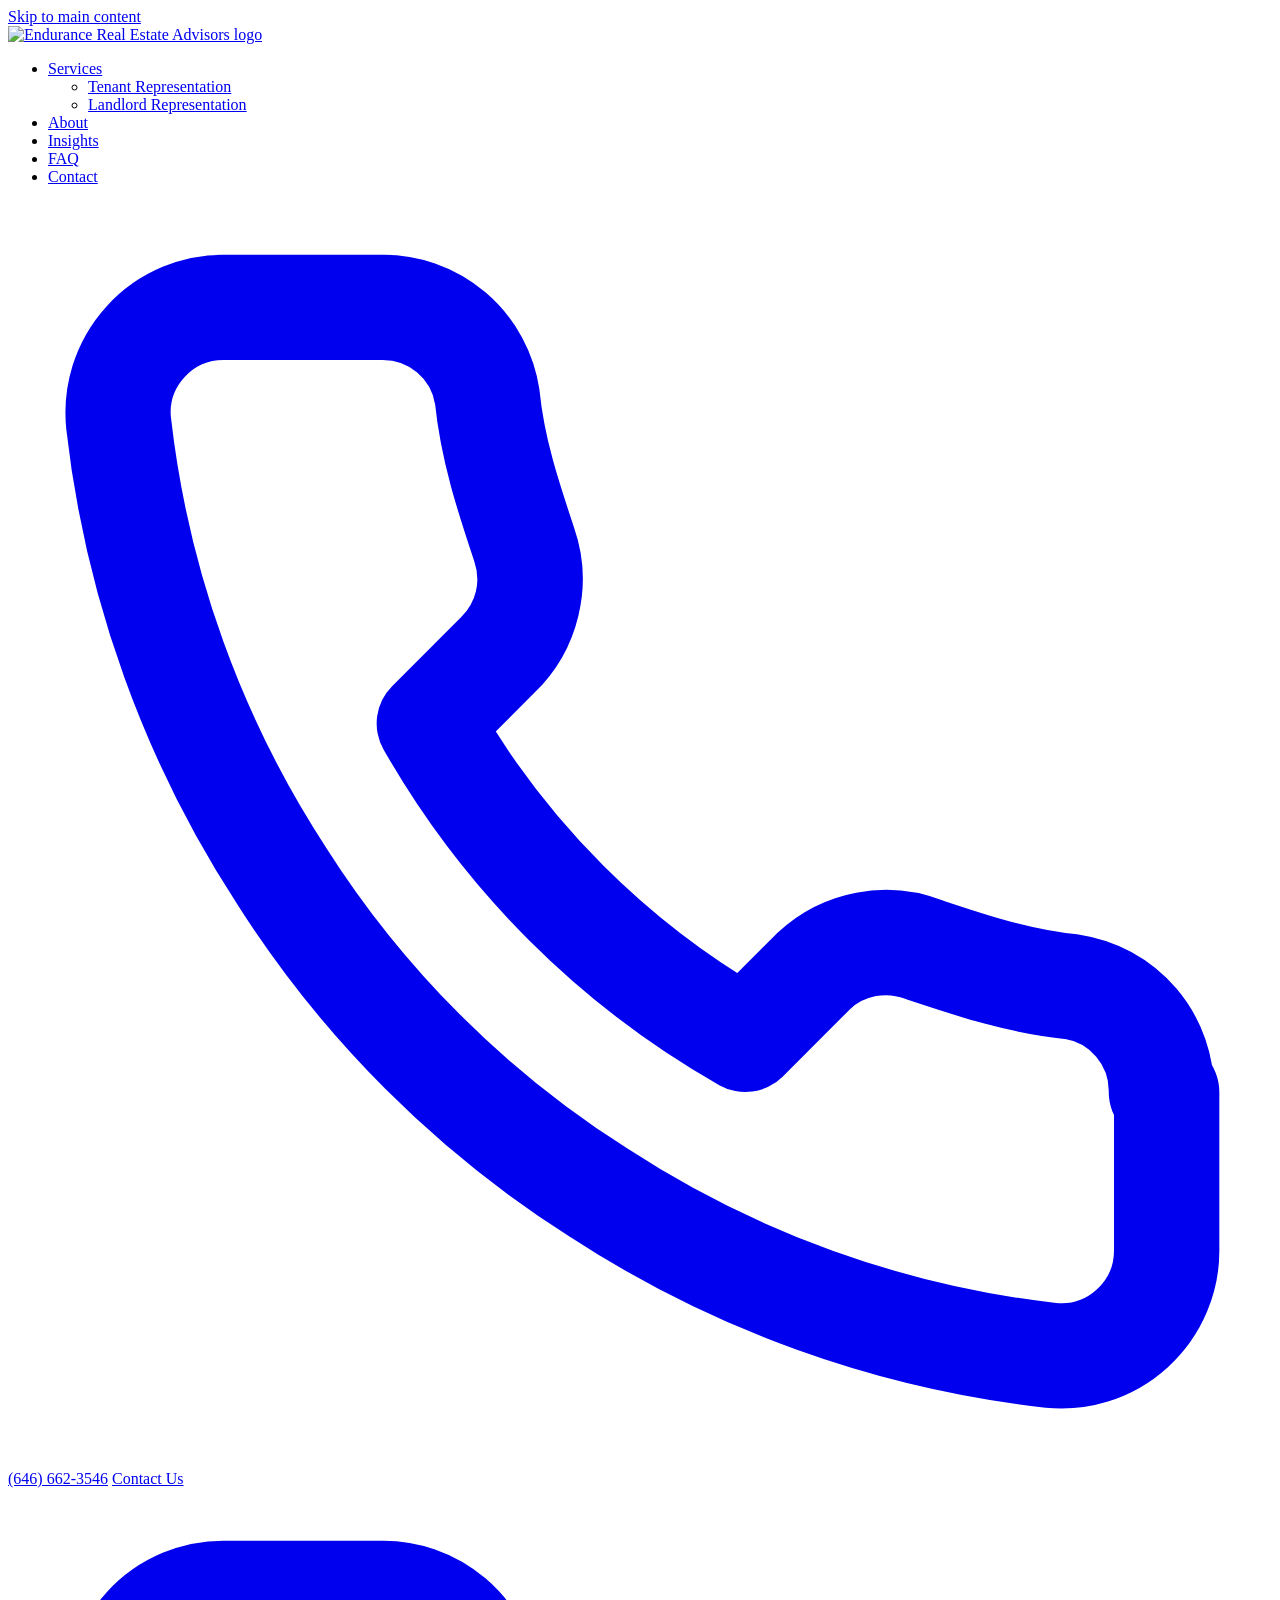
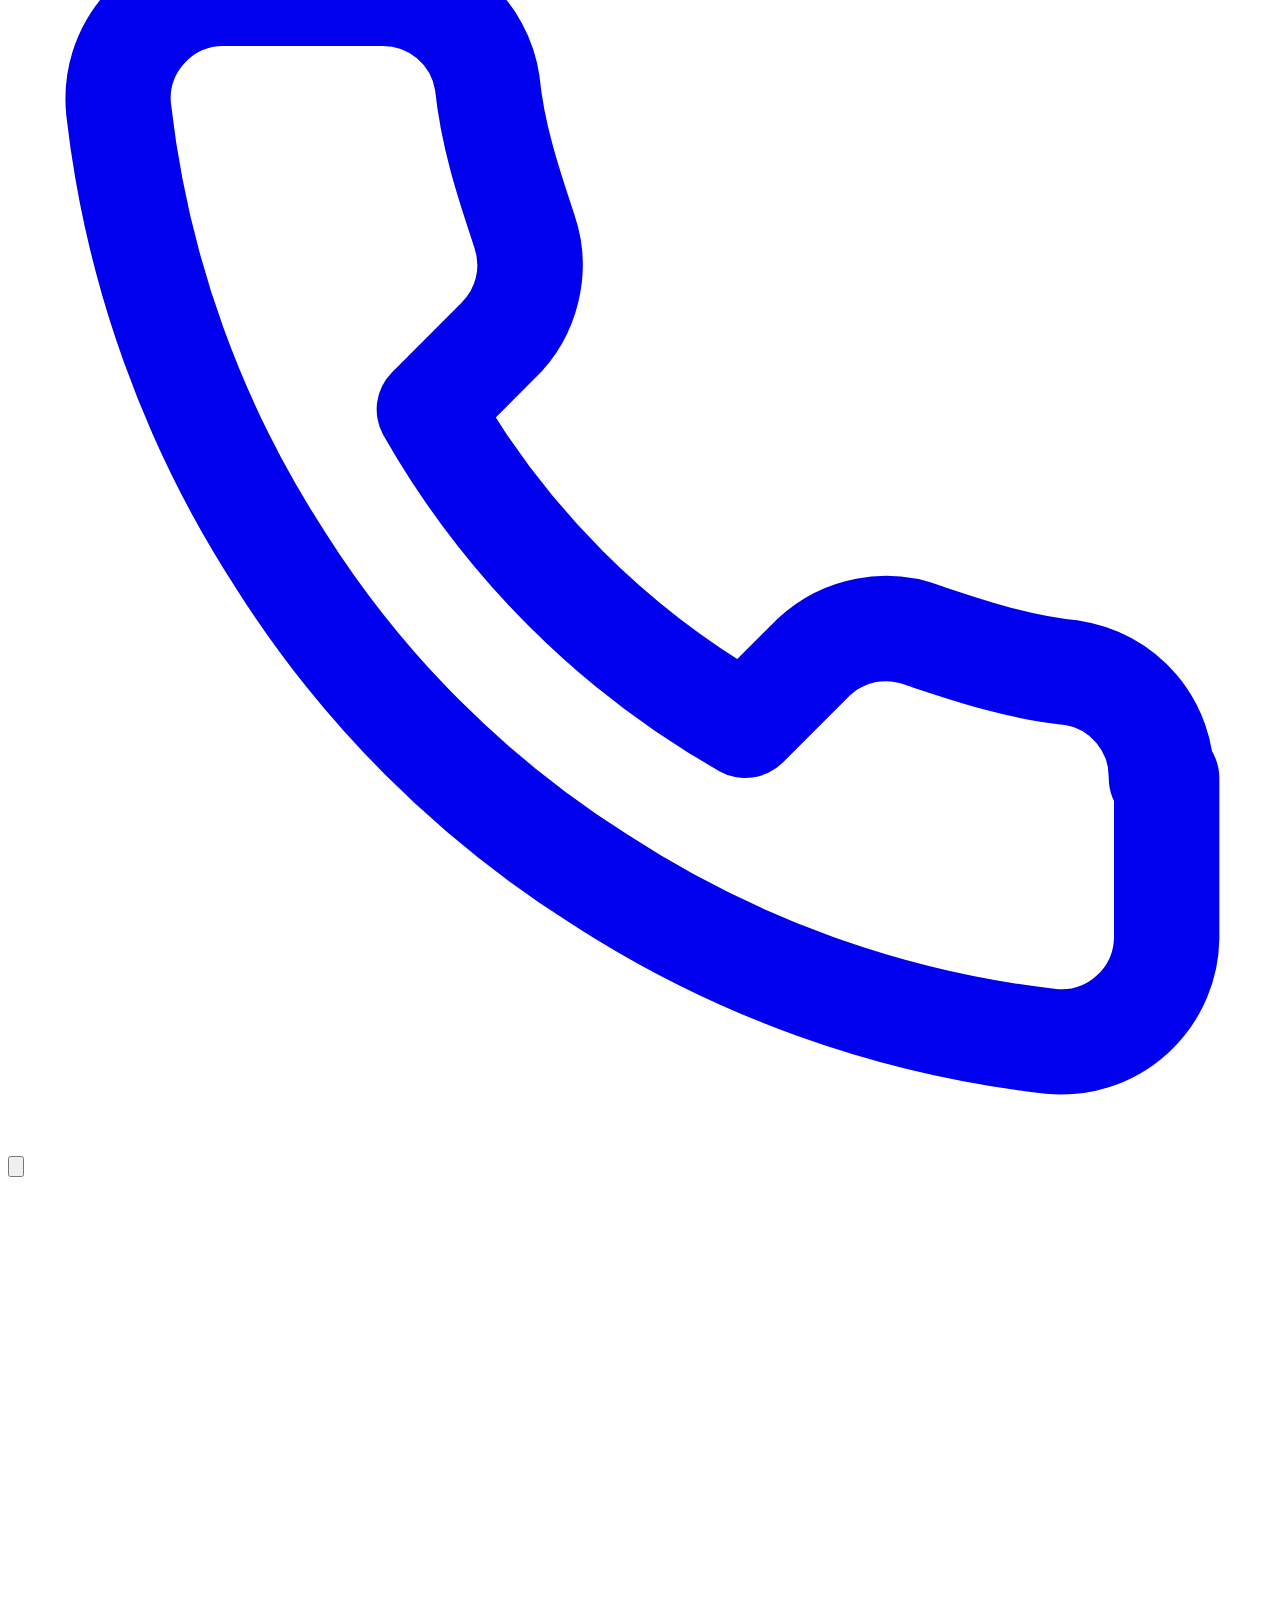
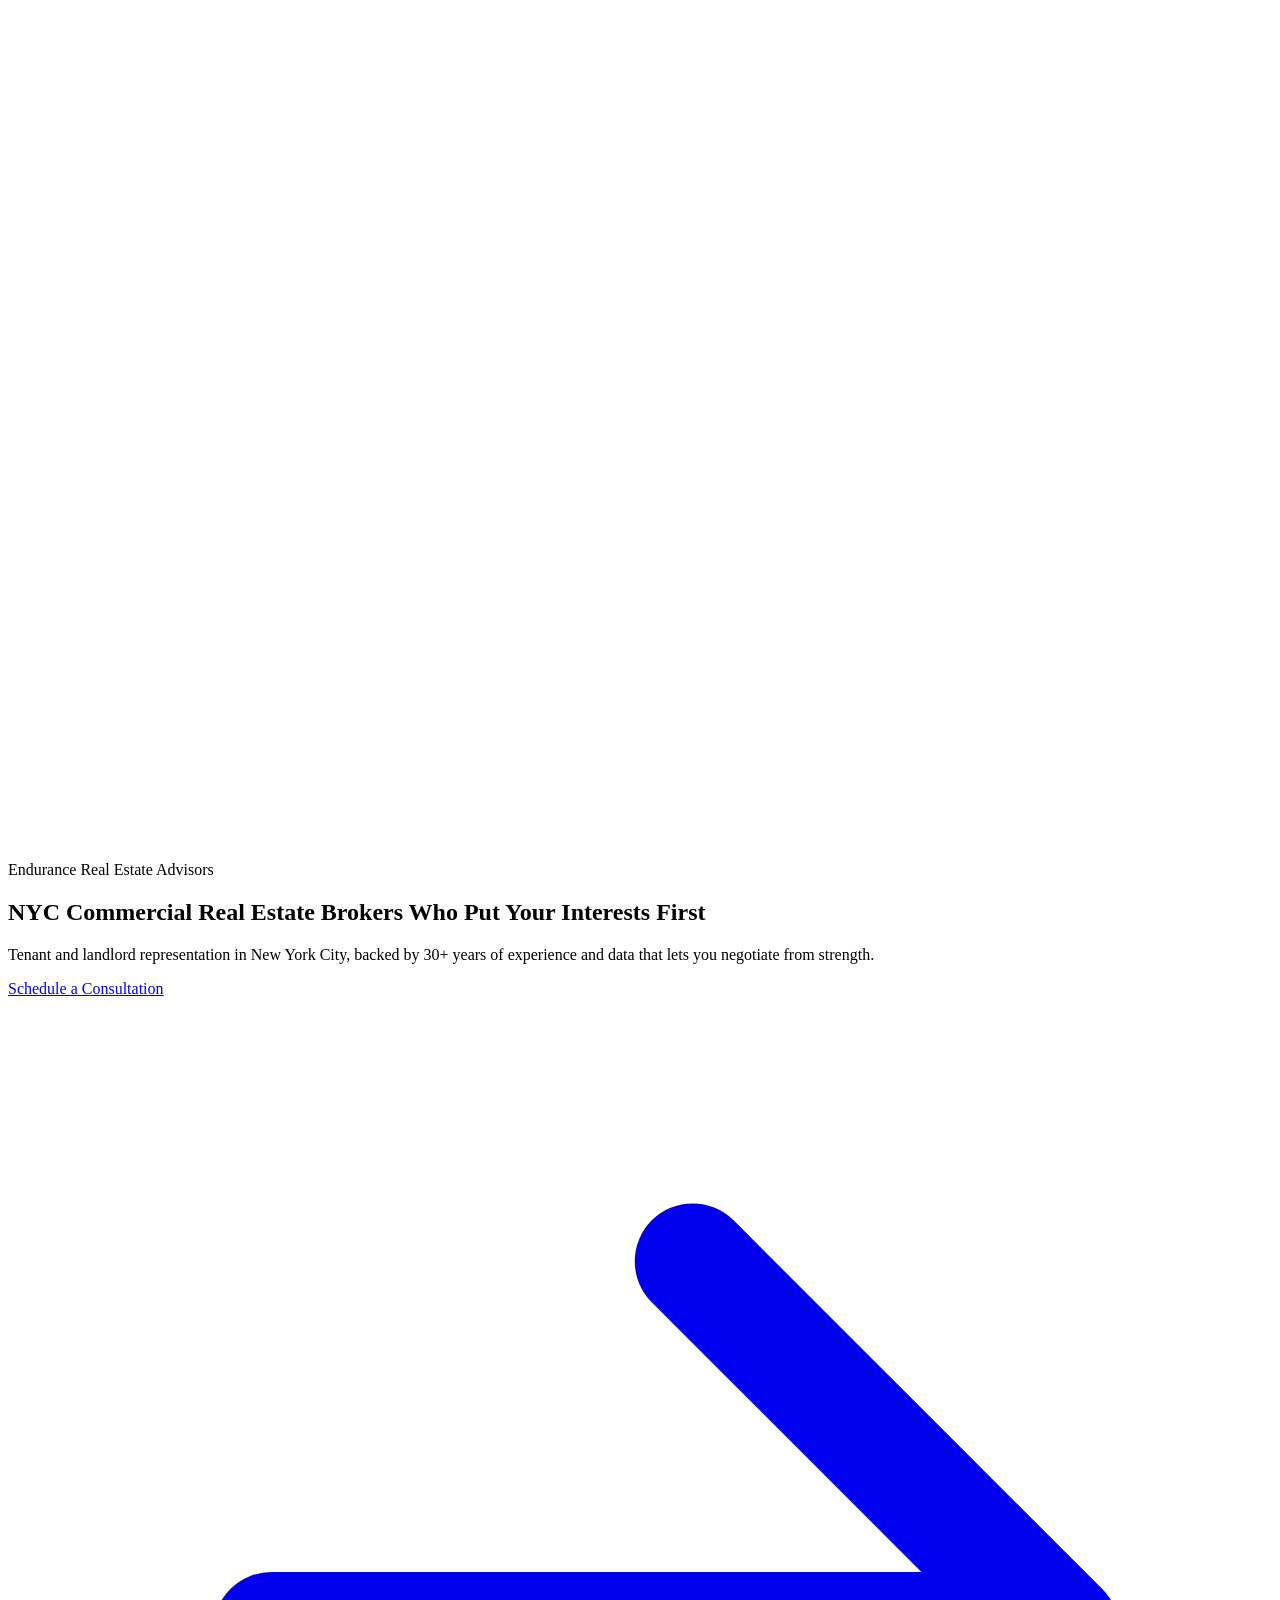
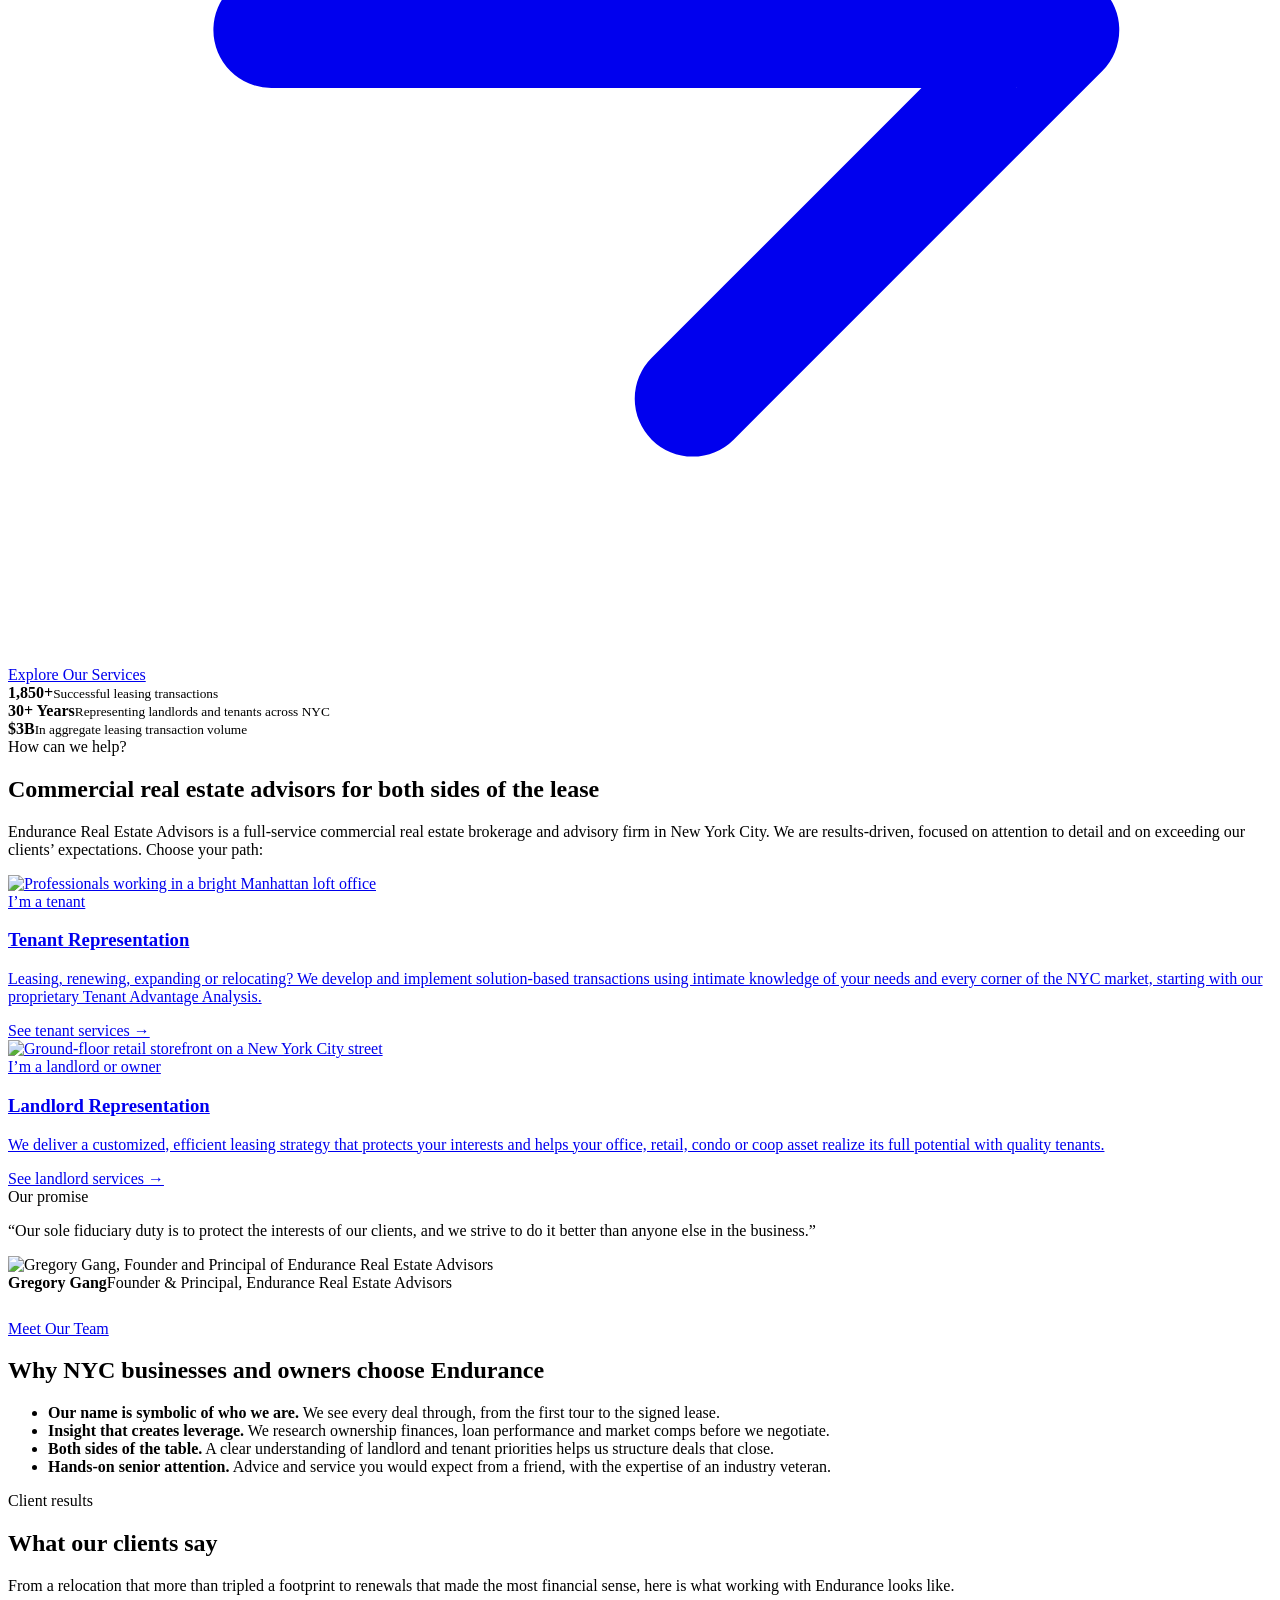
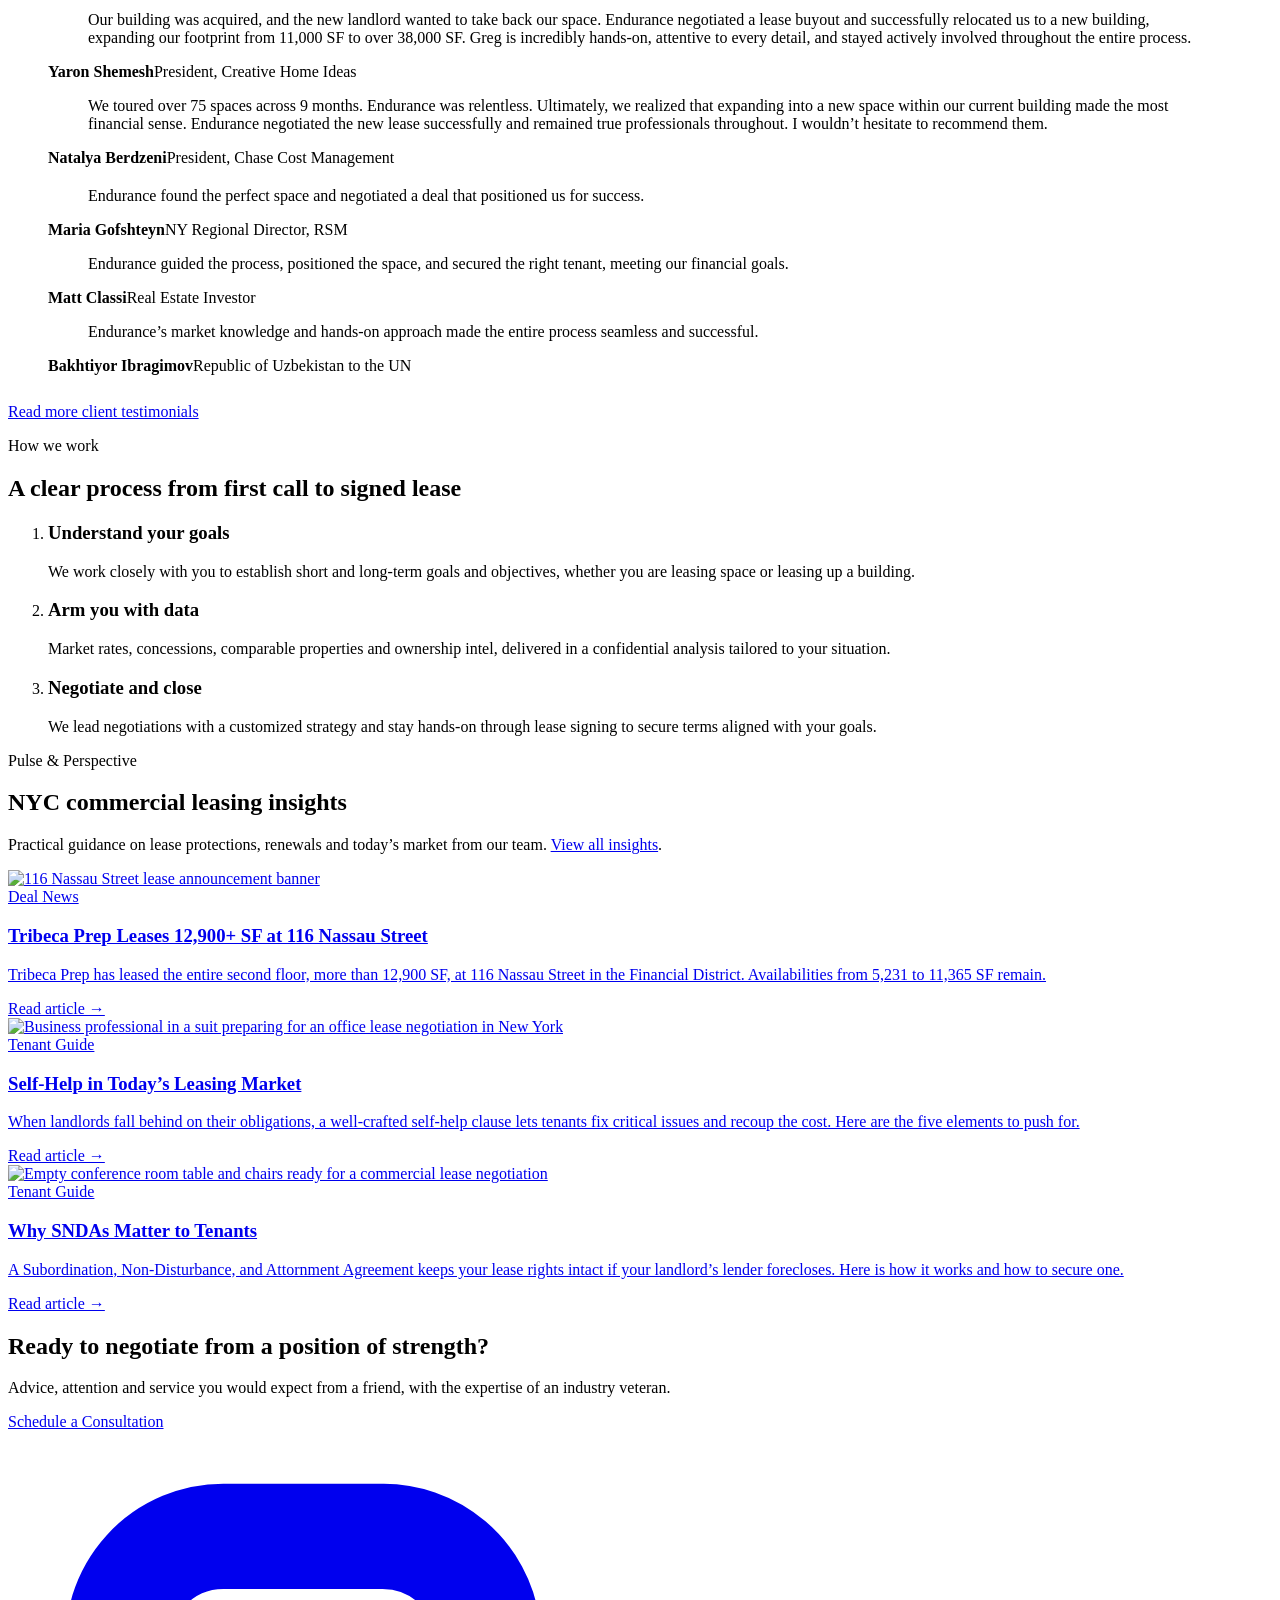
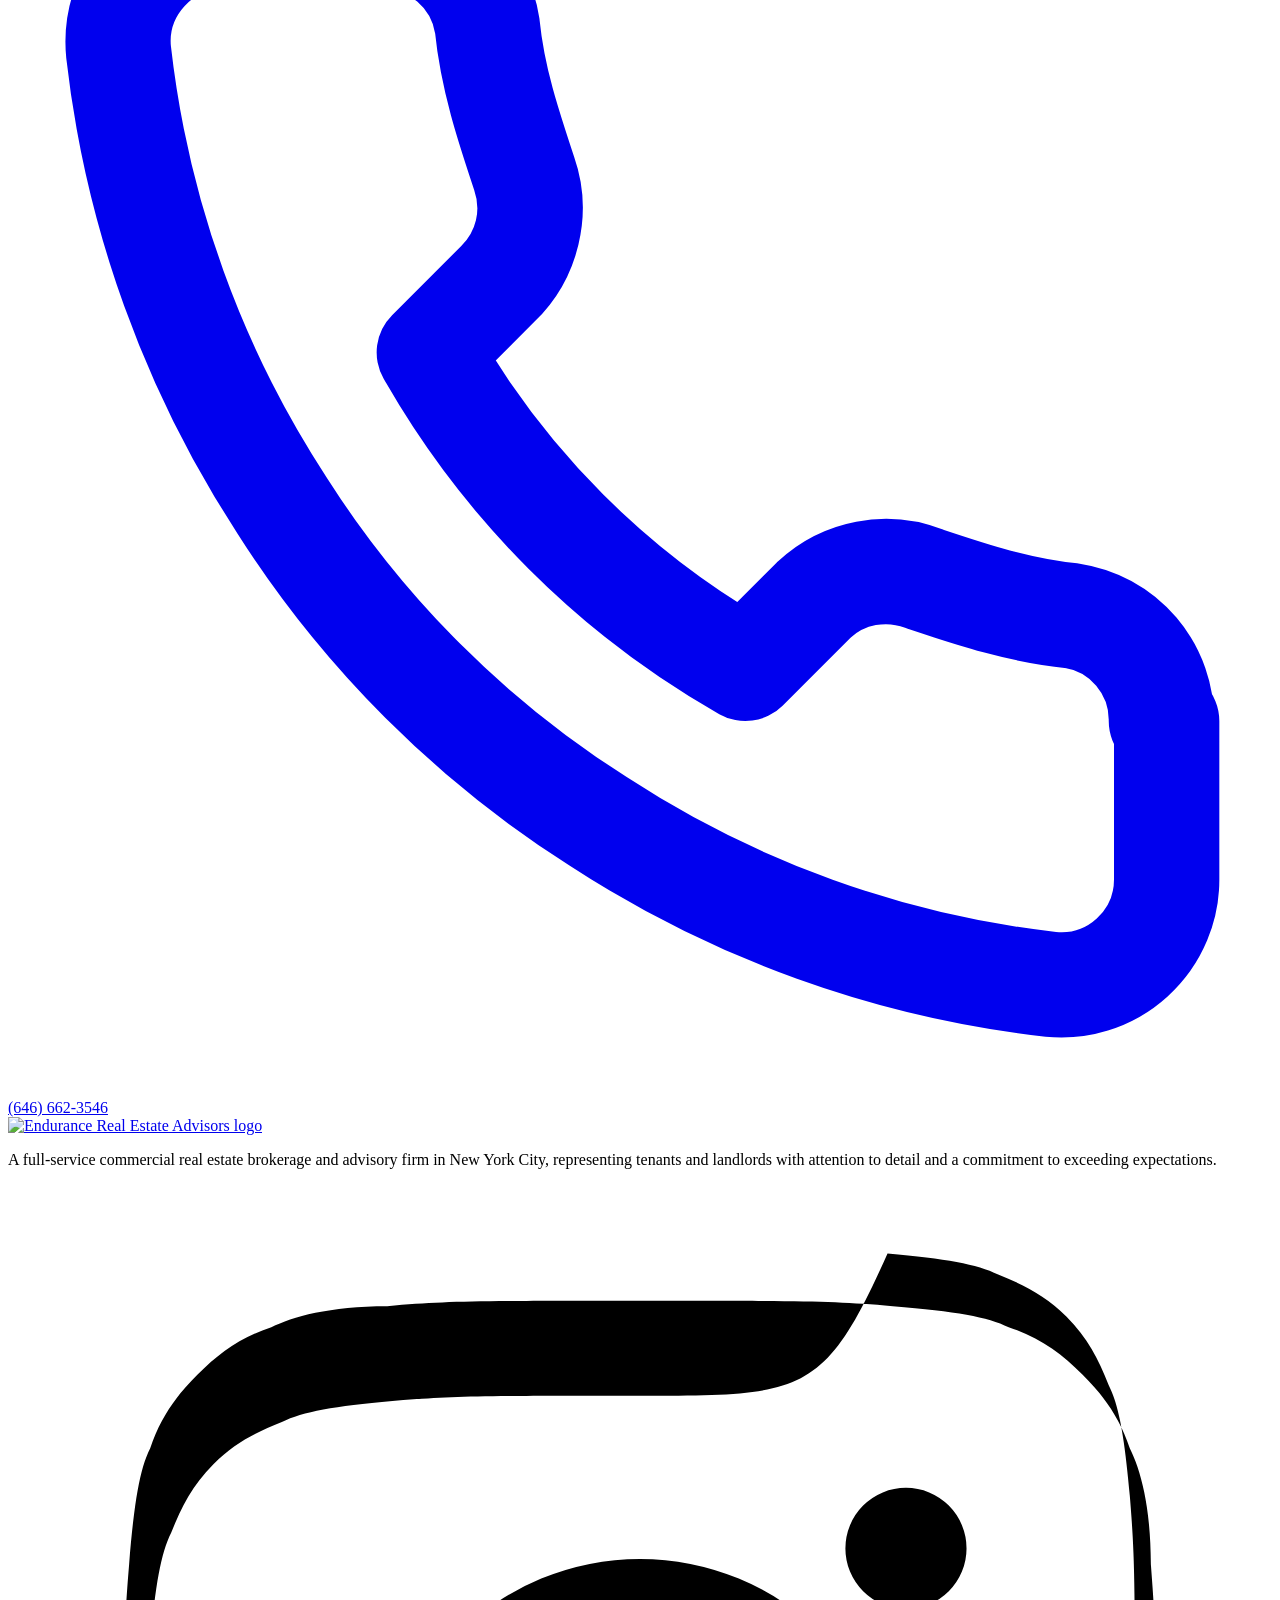
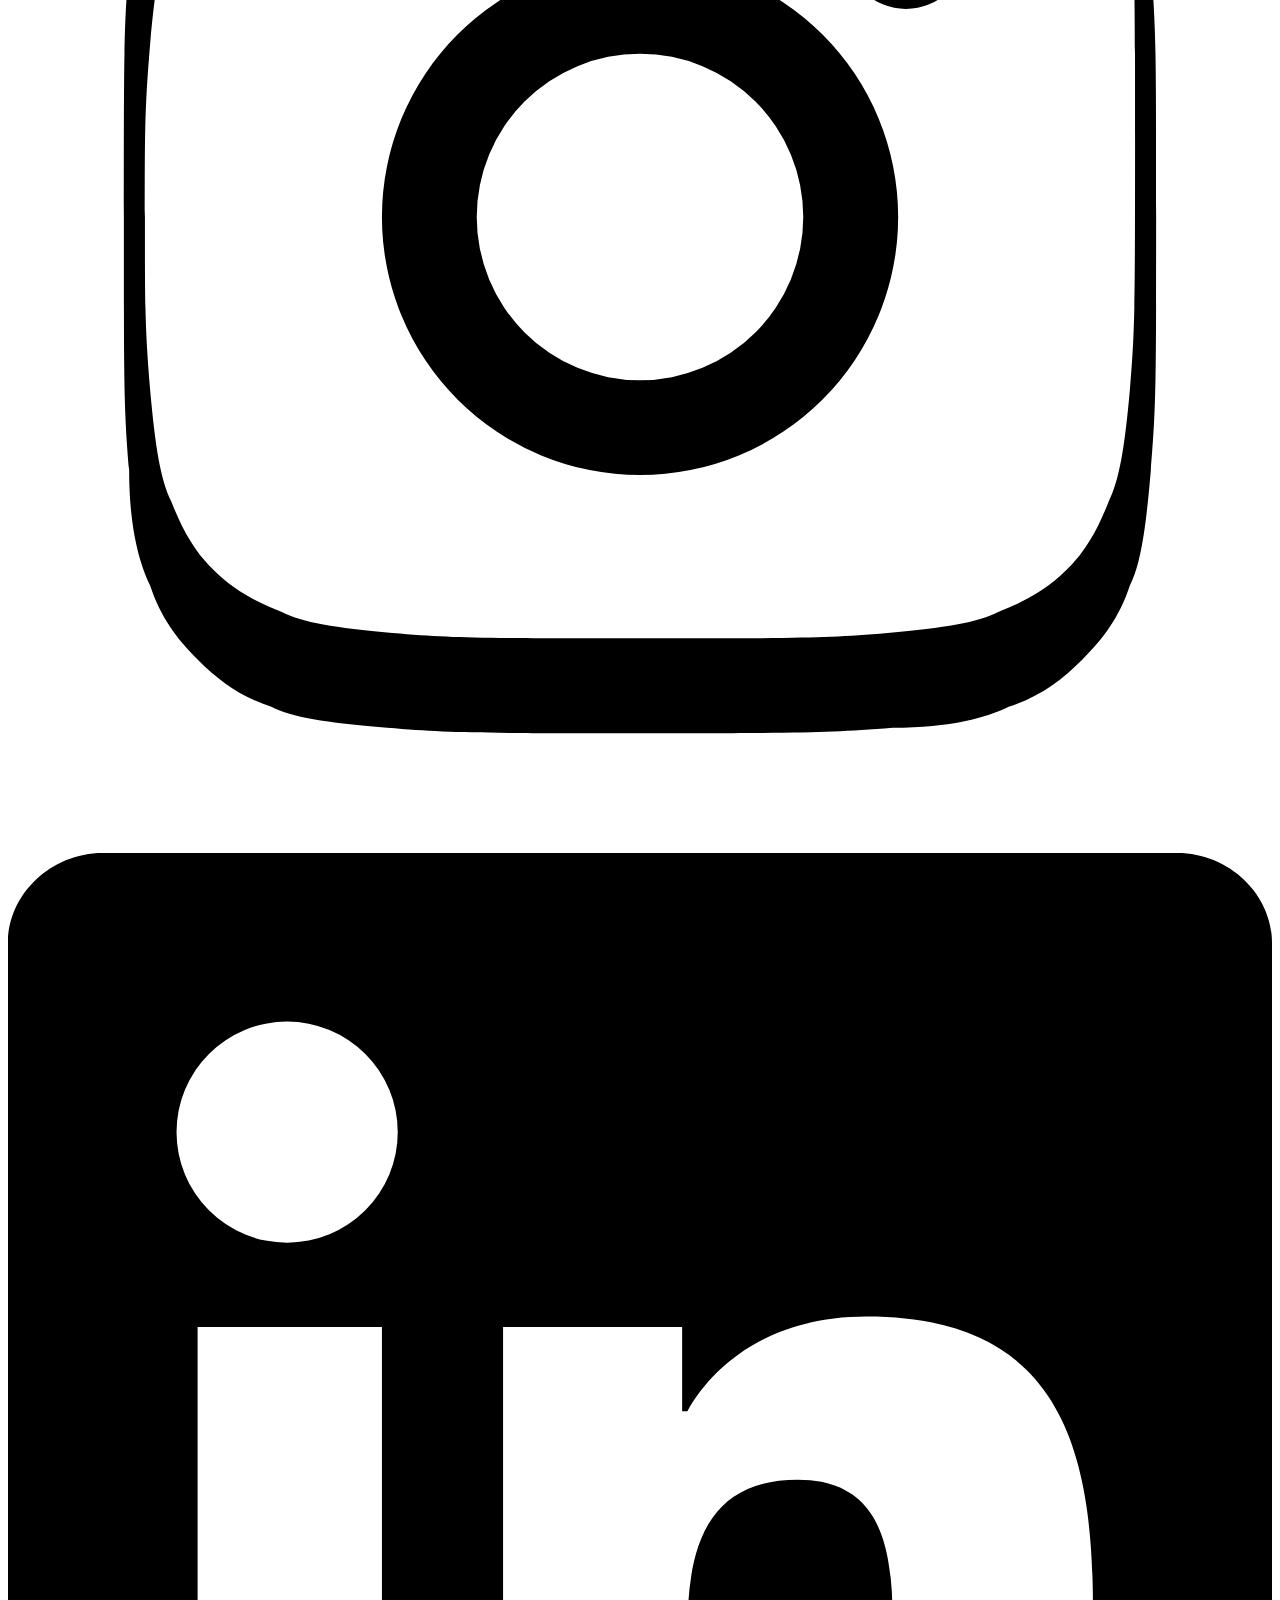
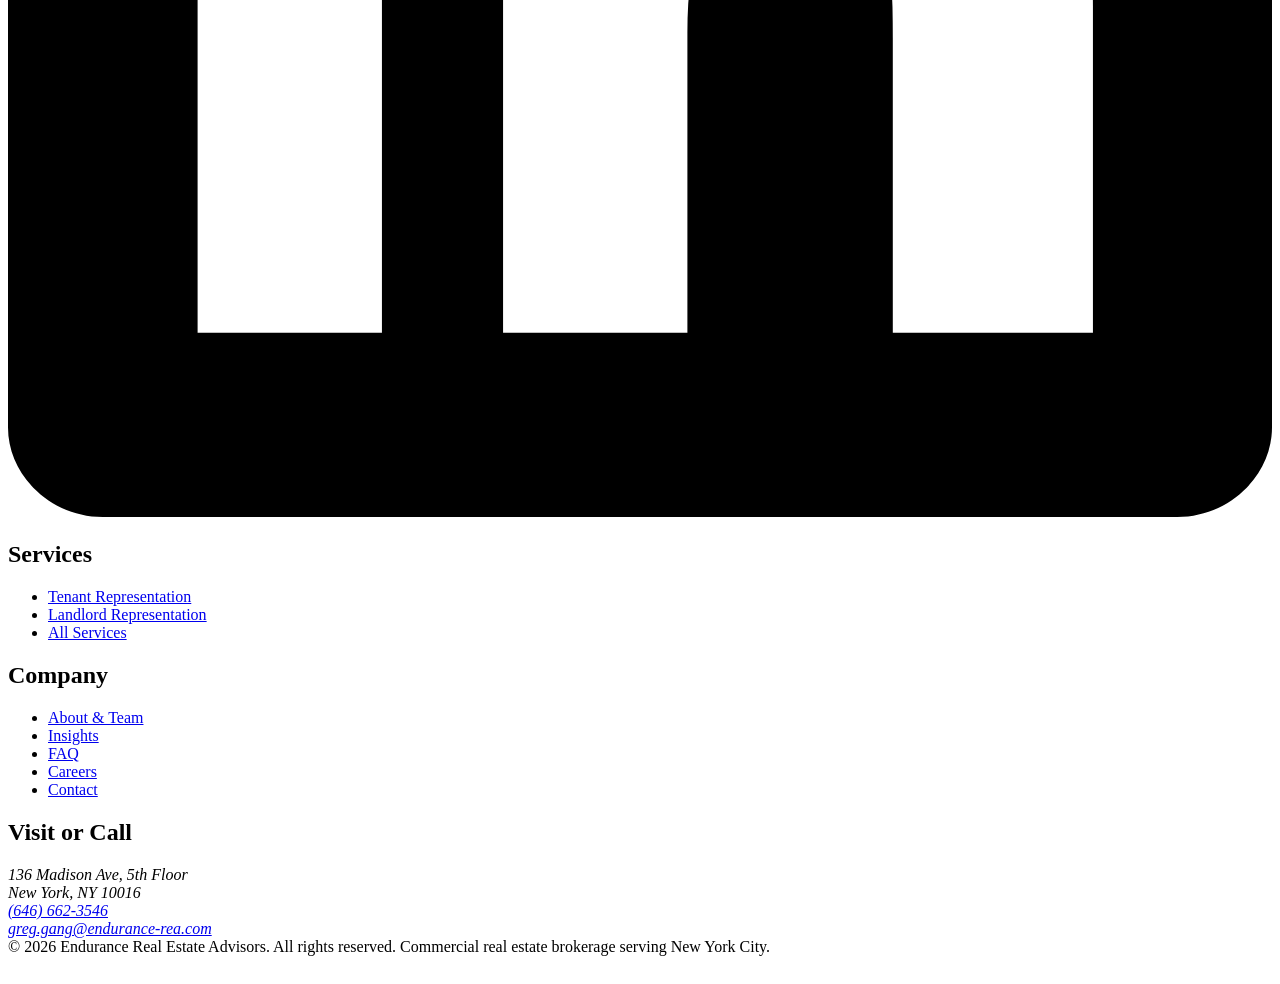
==== site/index.html @ ef90f8a7 "Rebuild endurance-rea.com as a fast static site New conversion-focused structure (Home, Services, Te" ====
<!doctype html>
<html lang="en">
<head>
<meta charset="utf-8">
<meta name="viewport" content="width=device-width, initial-scale=1">
<title>NYC Commercial Real Estate Broker | Endurance REA</title>
<meta name="description" content="Endurance Real Estate Advisors: NYC commercial real estate brokers for tenants and landlords. 1,850+ leases, $3B volume. Schedule a consultation today.">
<meta name="robots" content="index,follow">
<link rel="canonical" href="https://endurance-rea.com/">
<meta name="theme-color" content="#15171a">
<link rel="icon" href="/favicon.svg" type="image/svg+xml">
<link rel="icon" href="/favicon-32.png" sizes="32x32" type="image/png">
<link rel="apple-touch-icon" href="/apple-touch-icon.png">
<link rel="manifest" href="/site.webmanifest">
<meta property="og:type" content="website">
<meta property="og:site_name" content="Endurance Real Estate Advisors">
<meta property="og:title" content="NYC Commercial Real Estate Broker | Endurance REA">
<meta property="og:description" content="Endurance Real Estate Advisors: NYC commercial real estate brokers for tenants and landlords. 1,850+ leases, $3B volume. Schedule a consultation today.">
<meta property="og:url" content="https://endurance-rea.com/">
<meta property="og:image" content="https://endurance-rea.com/images/og-endurance-real-estate-advisors-nyc.jpg">
<meta property="og:locale" content="en_US">
<meta name="twitter:card" content="summary_large_image">
<meta name="twitter:title" content="NYC Commercial Real Estate Broker | Endurance REA">
<meta name="twitter:description" content="Endurance Real Estate Advisors: NYC commercial real estate brokers for tenants and landlords. 1,850+ leases, $3B volume. Schedule a consultation today.">
<meta name="twitter:image" content="https://endurance-rea.com/images/og-endurance-real-estate-advisors-nyc.jpg">
<link rel="stylesheet" href="/css/style.css?v=1">
<script type="application/ld+json">{"@context":"https://schema.org","@type":"RealEstateAgent","@id":"https://endurance-rea.com/#business","name":"Endurance Real Estate Advisors","url":"https://endurance-rea.com/","description":"Full-service commercial real estate brokerage and advisory firm in New York City providing tenant representation and landlord representation for office and retail space.","telephone":"+16466623546","email":"greg.gang@endurance-rea.com","image":"https://endurance-rea.com/images/og-endurance-real-estate-advisors-nyc.jpg","logo":"https://endurance-rea.com/apple-touch-icon.png","address":{"@type":"PostalAddress","streetAddress":"136 Madison Ave, 5th Floor","addressLocality":"New York","addressRegion":"NY","postalCode":"10016","addressCountry":"US"},"areaServed":[{"@type":"City","name":"New York City"},{"@type":"Place","name":"Manhattan, New York"}],"sameAs":["https://www.instagram.com/endurance_rea/","https://www.linkedin.com/company/1560494/"],"founder":{"@type":"Person","name":"Gregory Gang","jobTitle":"Founder & Principal"},"knowsAbout":["Tenant representation","Landlord representation","Commercial office leasing","Retail leasing","Lease negotiation","SNDA agreements","Lease renewals"],"hasOfferCatalog":{"@type":"OfferCatalog","name":"Commercial real estate services","itemListElement":[{"@type":"Offer","itemOffered":{"@type":"Service","name":"Tenant Representation","url":"https://endurance-rea.com/services/tenant-representation/"}},{"@type":"Offer","itemOffered":{"@type":"Service","name":"Landlord Representation","url":"https://endurance-rea.com/services/landlord-representation/"}}]}}</script>
<script type="application/ld+json">{"@context":"https://schema.org","@type":"WebSite","@id":"https://endurance-rea.com/#website","name":"Endurance Real Estate Advisors","url":"https://endurance-rea.com/","publisher":{"@id":"https://endurance-rea.com/#business"}}</script>
</head>
<body>
<a class="skip" href="#main">Skip to main content</a>
<header class="site-header">
  <div class="wrap hdr">
    <a class="logo" href="/" aria-label="Endurance Real Estate Advisors home"><img src="/images/brand/endurance-real-estate-advisors-logo.svg" width="200" height="37" alt="Endurance Real Estate Advisors logo"></a>
    <nav class="nav" id="site-nav" aria-label="Main"><ul><li class="has-sub"><a href="/services/">Services</a><ul class="sub"><li><a href="/services/tenant-representation/">Tenant Representation</a></li><li><a href="/services/landlord-representation/">Landlord Representation</a></li></ul></li><li><a href="/about/">About</a></li><li><a href="/insights/">Insights</a></li><li><a href="/faq/">FAQ</a></li><li class="nav-contact-m"><a href="/contact/">Contact</a></li></ul></nav>
    <a class="hdr-phone" href="tel:+16466623546"><svg viewBox="0 0 24 24" fill="none" stroke="currentColor" stroke-width="2" stroke-linecap="round" stroke-linejoin="round" aria-hidden="true"><path d="M22 16.9v3a2 2 0 0 1-2.2 2 19.8 19.8 0 0 1-8.6-3.1 19.5 19.5 0 0 1-6-6A19.8 19.8 0 0 1 2.1 4.2 2 2 0 0 1 4.1 2h3a2 2 0 0 1 2 1.7c.1 1 .4 1.9.7 2.8a2 2 0 0 1-.5 2.1L8 9.9a16 16 0 0 0 6 6l1.3-1.3a2 2 0 0 1 2.1-.4c.9.3 1.8.6 2.8.7a2 2 0 0 1 1.7 2z"/></svg>(646) 662-3546</a>
    <a class="btn btn-primary hdr-cta" href="/contact/">Contact Us</a>
    <a class="hdr-call" href="tel:+16466623546" aria-label="Call (646) 662-3546"><svg viewBox="0 0 24 24" fill="none" stroke="currentColor" stroke-width="2" stroke-linecap="round" stroke-linejoin="round" aria-hidden="true"><path d="M22 16.9v3a2 2 0 0 1-2.2 2 19.8 19.8 0 0 1-8.6-3.1 19.5 19.5 0 0 1-6-6A19.8 19.8 0 0 1 2.1 4.2 2 2 0 0 1 4.1 2h3a2 2 0 0 1 2 1.7c.1 1 .4 1.9.7 2.8a2 2 0 0 1-.5 2.1L8 9.9a16 16 0 0 0 6 6l1.3-1.3a2 2 0 0 1 2.1-.4c.9.3 1.8.6 2.8.7a2 2 0 0 1 1.7 2z"/></svg></a>
    <button class="menu-btn" type="button" aria-controls="site-nav" aria-expanded="false" aria-label="Open menu"><svg viewBox="0 0 24 24" fill="none" stroke="currentColor" stroke-width="2" stroke-linecap="round" aria-hidden="true"><path d="M3 6h18M3 12h18M3 18h18"/></svg></button>
  </div>
</header>
<main id="main">
<section class="hero">
  <div class="hero-img"><img src="/images/manhattan-skyline-brooklyn-bridge-nyc-1280.webp" srcset="/images/manhattan-skyline-brooklyn-bridge-nyc-640.webp 640w, /images/manhattan-skyline-brooklyn-bridge-nyc-1280.webp 1280w, /images/manhattan-skyline-brooklyn-bridge-nyc-1920.webp 1920w" sizes="100vw" width="1920" height="1280" alt="Manhattan skyline and the Brooklyn Bridge at night, New York City" fetchpriority="high" decoding="async"></div>
  <div class="wrap">
    <span class="eyebrow">Endurance Real Estate Advisors</span>
    <h1>NYC Commercial Real Estate Brokers Who Put Your Interests First</h1>
    <p class="sub">Tenant and landlord representation in New York City, backed by 30+ years of experience and data that lets you negotiate from strength.</p>
    
    <div class="hero-actions"><a class="btn btn-primary" href="/contact/">Schedule a Consultation <svg viewBox="0 0 24 24" fill="none" stroke="currentColor" stroke-width="2.2" stroke-linecap="round" stroke-linejoin="round" aria-hidden="true"><path d="M5 12h14M13 5l7 7-7 7"/></svg></a><a class="btn btn-ghost" href="/services/">Explore Our Services</a></div>
  </div>
</section><section class="stats" aria-label="Track record">
  <div class="wrap">
    <div class="stat"><b>1,850<span>+</span></b><small>Successful leasing transactions</small></div>
    <div class="stat"><b>30<span>+</span> Years</b><small>Representing landlords and tenants across NYC</small></div>
    <div class="stat"><b>$3B</b><small>In aggregate leasing transaction volume</small></div>
  </div>
</section>
<section class="section">
  <div class="wrap">
    <div class="head">
      <span class="eyebrow">How can we help?</span>
      <h2>Commercial real estate advisors for both sides of the lease</h2>
      <p class="lead">Endurance Real Estate Advisors is a full-service commercial real estate brokerage and advisory firm in New York City. We are results-driven, focused on attention to detail and on exceeding our clients’ expectations. Choose your path:</p>
    </div>
    <div class="grid-2">
      <a class="path" href="/services/tenant-representation/">
        <img src="/images/nyc-office-space-tenant-representation-1267.webp" srcset="/images/nyc-office-space-tenant-representation-640.webp 640w, /images/nyc-office-space-tenant-representation-1267.webp 1267w" sizes="(min-width: 760px) 50vw, 100vw" width="1267" height="845" alt="Professionals working in a bright Manhattan loft office" loading="lazy" decoding="async">
        <div class="body"><span class="who">I’m a tenant</span><h3>Tenant Representation</h3>
        <p>Leasing, renewing, expanding or relocating? We develop and implement solution-based transactions using intimate knowledge of your needs and every corner of the NYC market, starting with our proprietary Tenant Advantage Analysis.</p>
        <span class="more">See tenant services →</span></div>
      </a>
      <a class="path" href="/services/landlord-representation/">
        <img src="/images/nyc-retail-storefront-landlord-leasing-1280.webp" srcset="/images/nyc-retail-storefront-landlord-leasing-640.webp 640w, /images/nyc-retail-storefront-landlord-leasing-1280.webp 1280w, /images/nyc-retail-storefront-landlord-leasing-1920.webp 1920w" sizes="(min-width: 760px) 50vw, 100vw" width="1920" height="1440" alt="Ground-floor retail storefront on a New York City street" loading="lazy" decoding="async">
        <div class="body"><span class="who">I’m a landlord or owner</span><h3>Landlord Representation</h3>
        <p>We deliver a customized, efficient leasing strategy that protects your interests and helps your office, retail, condo or coop asset realize its full potential with quality tenants.</p>
        <span class="more">See landlord services →</span></div>
      </a>
    </div>
  </div>
</section>

<section class="section section-dark">
  <div class="wrap split">
    <div>
      <span class="eyebrow">Our promise</span>
      <p class="quote-big">“Our sole fiduciary duty is to protect the interests of our clients, and we strive to do it better than anyone else in the business.”</p>
      <div class="quote-by">
        <img src="/images/gregory-gang-founder-endurance-real-estate-advisors-480.webp" srcset="/images/gregory-gang-founder-endurance-real-estate-advisors-480.webp 480w" sizes="72px" width="480" height="600" alt="Gregory Gang, Founder and Principal of Endurance Real Estate Advisors" loading="lazy" decoding="async">
        <div><b>Gregory Gang</b><span>Founder &amp; Principal, Endurance Real Estate Advisors</span></div>
      </div>
      <p style="margin-top:28px"><a class="btn btn-ghost" href="/about/#team">Meet Our Team</a></p>
    </div>
    <div>
      <h2>Why NYC businesses and owners choose Endurance</h2>
      <ul class="checks">
        <li><strong>Our name is symbolic of who we are.</strong> We see every deal through, from the first tour to the signed lease.</li>
        <li><strong>Insight that creates leverage.</strong> We research ownership finances, loan performance and market comps before we negotiate.</li>
        <li><strong>Both sides of the table.</strong> A clear understanding of landlord and tenant priorities helps us structure deals that close.</li>
        <li><strong>Hands-on senior attention.</strong> Advice and service you would expect from a friend, with the expertise of an industry veteran.</li>
      </ul>
    </div>
  </div>
</section>

<section class="section section-mist">
  <div class="wrap">
    <div class="head center">
      <span class="eyebrow">Client results</span>
      <h2>What our clients say</h2>
      <p class="lead center">From a relocation that more than tripled a footprint to renewals that made the most financial sense, here is what working with Endurance looks like.</p>
    </div>
    <div class="tgrid">
      <figure class="tcard feature"><blockquote><p>Our building was acquired, and the new landlord wanted to take back our space. Endurance negotiated a lease buyout and successfully relocated us to a new building, expanding our footprint from 11,000 SF to over 38,000 SF. Greg is incredibly hands-on, attentive to every detail, and stayed actively involved throughout the entire process.</p></blockquote><figcaption><b>Yaron Shemesh</b>President, Creative Home Ideas</figcaption></figure>
      <figure class="tcard feature"><blockquote><p>We toured over 75 spaces across 9 months. Endurance was relentless. Ultimately, we realized that expanding into a new space within our current building made the most financial sense. Endurance negotiated the new lease successfully and remained true professionals throughout. I wouldn’t hesitate to recommend them.</p></blockquote><figcaption><b>Natalya Berdzeni</b>President, Chase Cost Management</figcaption></figure>
    </div>
    <div class="tgrid three" style="margin-top:20px">
      <figure class="tcard"><blockquote><p>Endurance found the perfect space and negotiated a deal that positioned us for success.</p></blockquote><figcaption><b>Maria Gofshteyn</b>NY Regional Director, RSM</figcaption></figure><figure class="tcard"><blockquote><p>Endurance guided the process, positioned the space, and secured the right tenant, meeting our financial goals.</p></blockquote><figcaption><b>Matt Classi</b>Real Estate Investor</figcaption></figure><figure class="tcard"><blockquote><p>Endurance’s market knowledge and hands-on approach made the entire process seamless and successful.</p></blockquote><figcaption><b>Bakhtiyor Ibragimov</b>Republic of Uzbekistan to the UN</figcaption></figure>
    </div>
    <p class="center" style="margin-top:28px"><a href="/about/#testimonials">Read more client testimonials</a></p>
  </div>
</section>

<section class="section">
  <div class="wrap">
    <div class="head">
      <span class="eyebrow">How we work</span>
      <h2>A clear process from first call to signed lease</h2>
    </div>
    <ol class="steps">
      <li><h3>Understand your goals</h3><p>We work closely with you to establish short and long-term goals and objectives, whether you are leasing space or leasing up a building.</p></li>
      <li><h3>Arm you with data</h3><p>Market rates, concessions, comparable properties and ownership intel, delivered in a confidential analysis tailored to your situation.</p></li>
      <li><h3>Negotiate and close</h3><p>We lead negotiations with a customized strategy and stay hands-on through lease signing to secure terms aligned with your goals.</p></li>
    </ol>
  </div>
</section>

<section class="section section-mist">
  <div class="wrap">
    <div class="head">
      <span class="eyebrow">Pulse &amp; Perspective</span>
      <h2>NYC commercial leasing insights</h2>
      <p class="lead">Practical guidance on lease protections, renewals and today’s market from our team. <a href="/insights/">View all insights</a>.</p>
    </div>
    <div class="posts three">
      <a class="post" href="/insights/tribeca-prep-leases-116-nassau-street/">
  <img src="/images/tribeca-prep-lease-116-nassau-street-financial-district-1280.webp" srcset="/images/tribeca-prep-lease-116-nassau-street-financial-district-640.webp 640w, /images/tribeca-prep-lease-116-nassau-street-financial-district-1280.webp 1280w, /images/tribeca-prep-lease-116-nassau-street-financial-district-1920.webp 1920w" sizes="(min-width: 1080px) 360px, (min-width: 760px) 50vw, 100vw" width="1920" height="282" alt="116 Nassau Street lease announcement banner" loading="lazy" decoding="async" class="contain">
  <div class="body"><span class="tag">Deal News</span><h3>Tribeca Prep Leases 12,900+ SF at 116 Nassau Street</h3><p>Tribeca Prep has leased the entire second floor, more than 12,900 SF, at 116 Nassau Street in the Financial District. Availabilities from 5,231 to 11,365 SF remain.</p><span class="more">Read article →</span></div>
</a><a class="post" href="/insights/self-help-clause-commercial-lease-nyc/">
  <img src="/images/nyc-commercial-tenant-self-help-clause-1280.webp" srcset="/images/nyc-commercial-tenant-self-help-clause-640.webp 640w, /images/nyc-commercial-tenant-self-help-clause-1280.webp 1280w, /images/nyc-commercial-tenant-self-help-clause-1920.webp 1920w" sizes="(min-width: 1080px) 360px, (min-width: 760px) 50vw, 100vw" width="1920" height="1280" alt="Business professional in a suit preparing for an office lease negotiation in New York" loading="lazy" decoding="async">
  <div class="body"><span class="tag">Tenant Guide</span><h3>Self-Help in Today’s Leasing Market</h3><p>When landlords fall behind on their obligations, a well-crafted self-help clause lets tenants fix critical issues and recoup the cost. Here are the five elements to push for.</p><span class="more">Read article →</span></div>
</a><a class="post" href="/insights/why-sndas-matter-to-tenants/">
  <img src="/images/conference-room-lease-negotiation-nyc-1280.webp" srcset="/images/conference-room-lease-negotiation-nyc-640.webp 640w, /images/conference-room-lease-negotiation-nyc-1280.webp 1280w, /images/conference-room-lease-negotiation-nyc-1920.webp 1920w" sizes="(min-width: 1080px) 360px, (min-width: 760px) 50vw, 100vw" width="1920" height="1080" alt="Empty conference room table and chairs ready for a commercial lease negotiation" loading="lazy" decoding="async">
  <div class="body"><span class="tag">Tenant Guide</span><h3>Why SNDAs Matter to Tenants</h3><p>A Subordination, Non-Disturbance, and Attornment Agreement keeps your lease rights intact if your landlord’s lender forecloses. Here is how it works and how to secure one.</p><span class="more">Read article →</span></div>
</a>
    </div>
  </div>
</section>
<section class="cta-band" aria-label="Contact Endurance Real Estate Advisors">
  <div class="wrap">
    <div><h2>Ready to negotiate from a position of strength?</h2><p>Advice, attention and service you would expect from a friend, with the expertise of an industry veteran.</p></div>
    <div class="btns">
      <a class="btn btn-white" href="/contact/">Schedule a Consultation</a>
      <a class="btn btn-ghost" href="tel:+16466623546"><svg viewBox="0 0 24 24" fill="none" stroke="currentColor" stroke-width="2" stroke-linecap="round" stroke-linejoin="round" aria-hidden="true"><path d="M22 16.9v3a2 2 0 0 1-2.2 2 19.8 19.8 0 0 1-8.6-3.1 19.5 19.5 0 0 1-6-6A19.8 19.8 0 0 1 2.1 4.2 2 2 0 0 1 4.1 2h3a2 2 0 0 1 2 1.7c.1 1 .4 1.9.7 2.8a2 2 0 0 1-.5 2.1L8 9.9a16 16 0 0 0 6 6l1.3-1.3a2 2 0 0 1 2.1-.4c.9.3 1.8.6 2.8.7a2 2 0 0 1 1.7 2z"/></svg> (646) 662-3546</a>
    </div>
  </div>
</section>
</main>
<footer class="site-footer">
  <div class="wrap">
    <div class="fgrid">
      <div>
        <a href="/" aria-label="Endurance Real Estate Advisors home"><img src="/images/brand/endurance-real-estate-advisors-logo.svg" width="200" height="37" alt="Endurance Real Estate Advisors logo" loading="lazy"></a>
        <p style="margin-top:16px">A full-service commercial real estate brokerage and advisory firm in New York City, representing tenants and landlords with attention to detail and a commitment to exceeding expectations.</p>
        <div class="social">
          <a href="https://www.instagram.com/endurance_rea/" rel="noopener" target="_blank" aria-label="Endurance Real Estate Advisors on Instagram"><svg viewBox="0 0 24 24" aria-hidden="true"><path d="M12 2.2c3.2 0 3.6 0 4.8.1 1.2.1 1.8.2 2.2.4.6.2 1 .5 1.4.9.4.4.7.8.9 1.4.2.4.4 1.1.4 2.2.1 1.3.1 1.6.1 4.8s0 3.6-.1 4.8c-.1 1.2-.2 1.8-.4 2.2-.2.6-.5 1-.9 1.4-.4.4-.8.7-1.4.9-.4.2-1.1.4-2.2.4-1.3.1-1.6.1-4.8.1s-3.6 0-4.8-.1c-1.2-.1-1.8-.2-2.2-.4-.6-.2-1-.5-1.4-.9-.4-.4-.7-.8-.9-1.4-.2-.4-.4-1.1-.4-2.2C2.2 15.6 2.2 15.2 2.2 12s0-3.6.1-4.8c.1-1.2.2-1.8.4-2.2.2-.6.5-1 .9-1.4.4-.4.8-.7 1.4-.9.4-.2 1.1-.4 2.2-.4C8.4 2.2 8.8 2.2 12 2.2zm0 1.8c-3.1 0-3.5 0-4.7.1-1.1.1-1.7.2-2.1.4-.5.2-.9.4-1.3.8-.4.4-.6.8-.8 1.3-.2.4-.3 1-.4 2.1C2.6 9.9 2.6 10.3 2.6 12s0 2.1.1 3.3c.1 1.1.2 1.7.4 2.1.2.5.4.9.8 1.3.4.4.8.6 1.3.8.4.2 1 .3 2.1.4 1.2.1 1.6.1 4.7.1s3.5 0 4.7-.1c1.1-.1 1.7-.2 2.1-.4.5-.2.9-.4 1.3-.8.4-.4.6-.8.8-1.3.2-.4.3-1 .4-2.1.1-1.2.1-1.6.1-4.7s0-3.5-.1-4.7c-.1-1.1-.2-1.7-.4-2.1-.2-.5-.4-.9-.8-1.3-.4-.4-.8-.6-1.3-.8-.4-.2-1-.3-2.1-.4C15.5 4 15.1 4 12 4zm0 3.1a4.9 4.9 0 1 1 0 9.8 4.9 4.9 0 0 1 0-9.8zm0 8a3.1 3.1 0 1 0 0-6.2 3.1 3.1 0 0 0 0 6.2zm6.2-8.2a1.1 1.1 0 1 1-2.3 0 1.1 1.1 0 0 1 2.3 0z"/></svg></a>
          <a href="https://www.linkedin.com/company/1560494/" rel="noopener" target="_blank" aria-label="Endurance Real Estate Advisors on LinkedIn"><svg viewBox="0 0 24 24" aria-hidden="true"><path d="M20.4 20.5h-3.6v-5.6c0-1.3 0-3-1.8-3s-2.1 1.4-2.1 2.9v5.7H9.4V9h3.4v1.6h.1c.5-.9 1.6-1.8 3.4-1.8 3.6 0 4.3 2.4 4.3 5.5v6.2zM5.3 7.4a2.1 2.1 0 1 1 0-4.2 2.1 2.1 0 0 1 0 4.2zM7.1 20.5H3.6V9h3.5v11.5zM22.2 0H1.8C.8 0 0 .8 0 1.7v20.6c0 .9.8 1.7 1.8 1.7h20.4c1 0 1.8-.8 1.8-1.7V1.7C24 .8 23.2 0 22.2 0z"/></svg></a>
        </div>
      </div>
      <div>
        <h2>Services</h2>
        <ul>
          <li><a href="/services/tenant-representation/">Tenant Representation</a></li>
          <li><a href="/services/landlord-representation/">Landlord Representation</a></li>
          <li><a href="/services/">All Services</a></li>
        </ul>
      </div>
      <div>
        <h2>Company</h2>
        <ul>
          <li><a href="/about/">About &amp; Team</a></li>
          <li><a href="/insights/">Insights</a></li>
          <li><a href="/faq/">FAQ</a></li>
          <li><a href="/about/#careers">Careers</a></li>
          <li><a href="/contact/">Contact</a></li>
        </ul>
      </div>
      <div>
        <h2>Visit or Call</h2>
        <address>
          136 Madison Ave, 5th Floor<br>New York, NY 10016<br>
          <a href="tel:+16466623546">(646) 662-3546</a><br>
          <a href="mailto:greg.gang@endurance-rea.com">greg.gang@endurance-rea.com</a>
        </address>
      </div>
    </div>
    <div class="fbottom">
      <span>&copy; 2026 Endurance Real Estate Advisors. All rights reserved.</span>
      <span>Commercial real estate brokerage serving New York City.</span>
    </div>
  </div>
</footer>
<div class="mbar" aria-label="Quick contact">
  <a class="btn btn-ghost" href="tel:+16466623546"><svg viewBox="0 0 24 24" fill="none" stroke="currentColor" stroke-width="2" stroke-linecap="round" stroke-linejoin="round" aria-hidden="true"><path d="M22 16.9v3a2 2 0 0 1-2.2 2 19.8 19.8 0 0 1-8.6-3.1 19.5 19.5 0 0 1-6-6A19.8 19.8 0 0 1 2.1 4.2 2 2 0 0 1 4.1 2h3a2 2 0 0 1 2 1.7c.1 1 .4 1.9.7 2.8a2 2 0 0 1-.5 2.1L8 9.9a16 16 0 0 0 6 6l1.3-1.3a2 2 0 0 1 2.1-.4c.9.3 1.8.6 2.8.7a2 2 0 0 1 1.7 2z"/></svg> Call Now</a>
  <a class="btn btn-primary" href="/contact/">Get in Touch</a>
</div>
<script src="/js/main.js?v=1" defer></script>
</body>
</html>
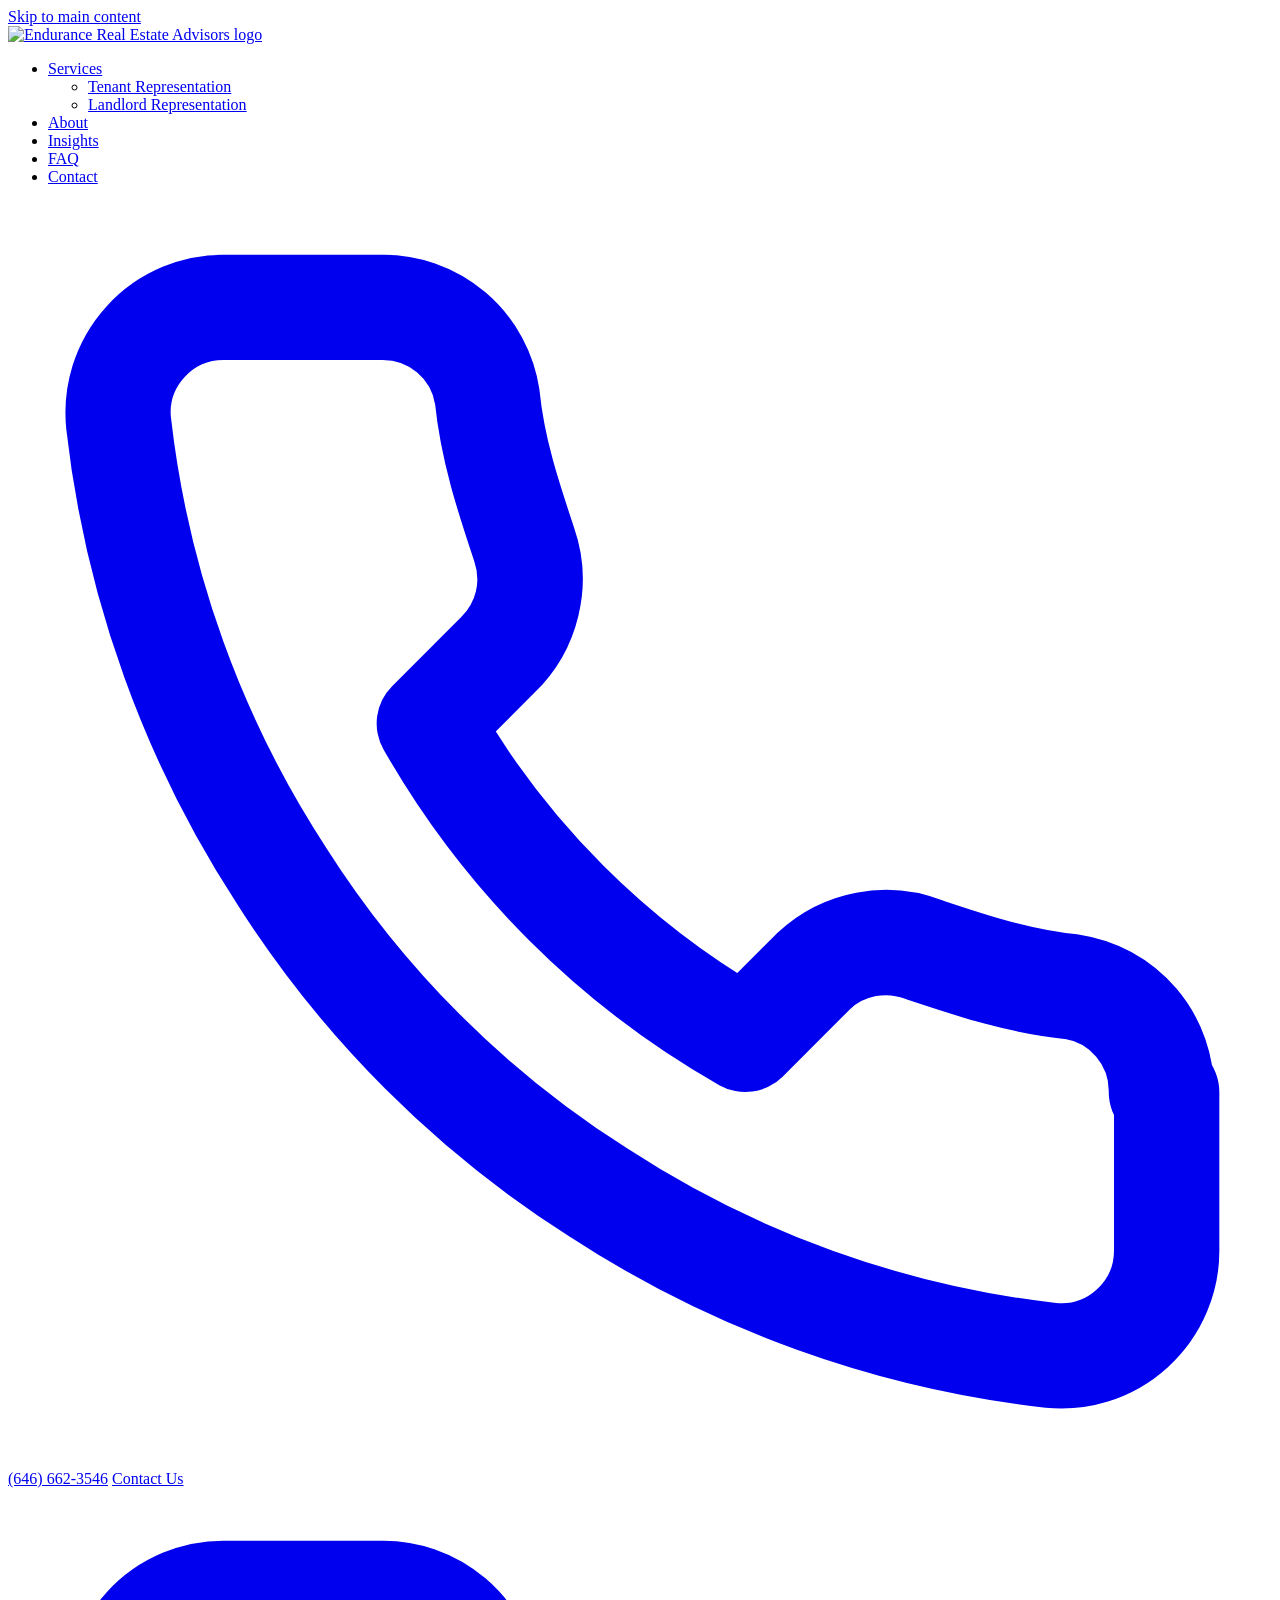
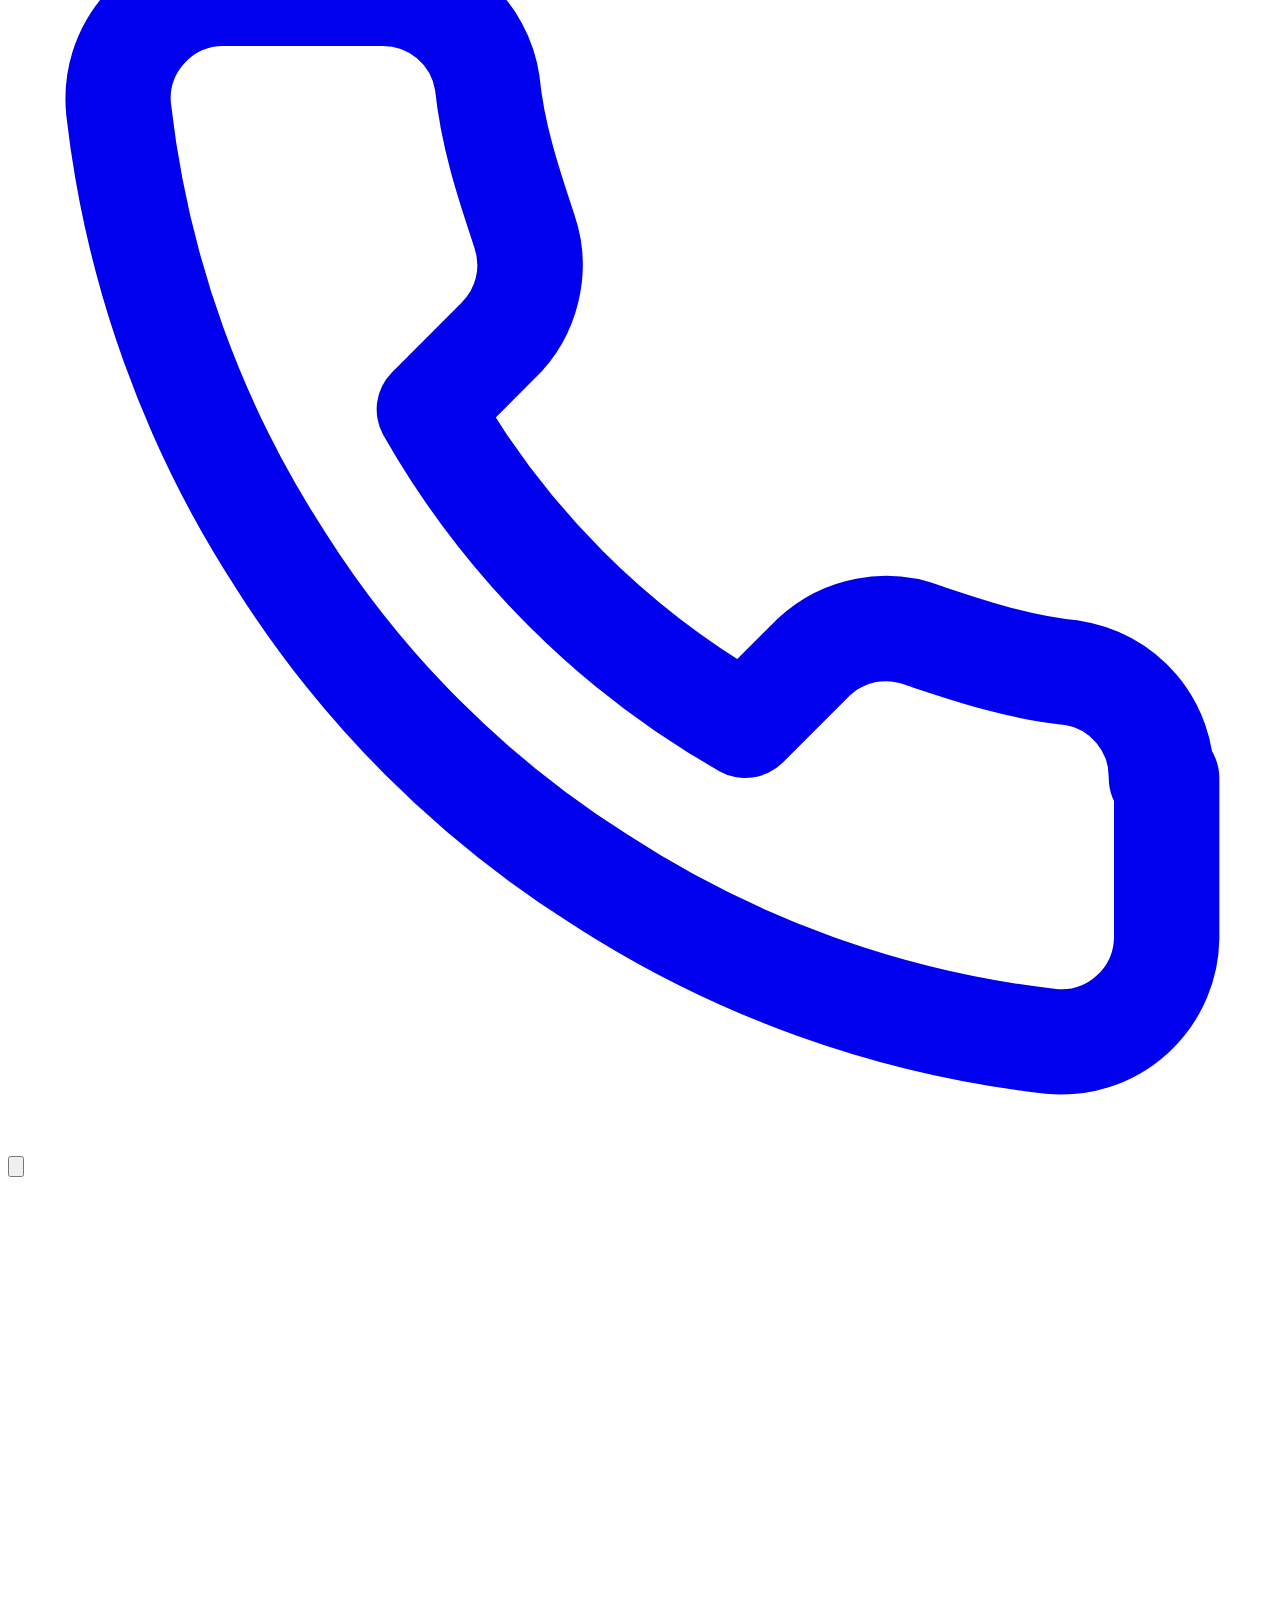
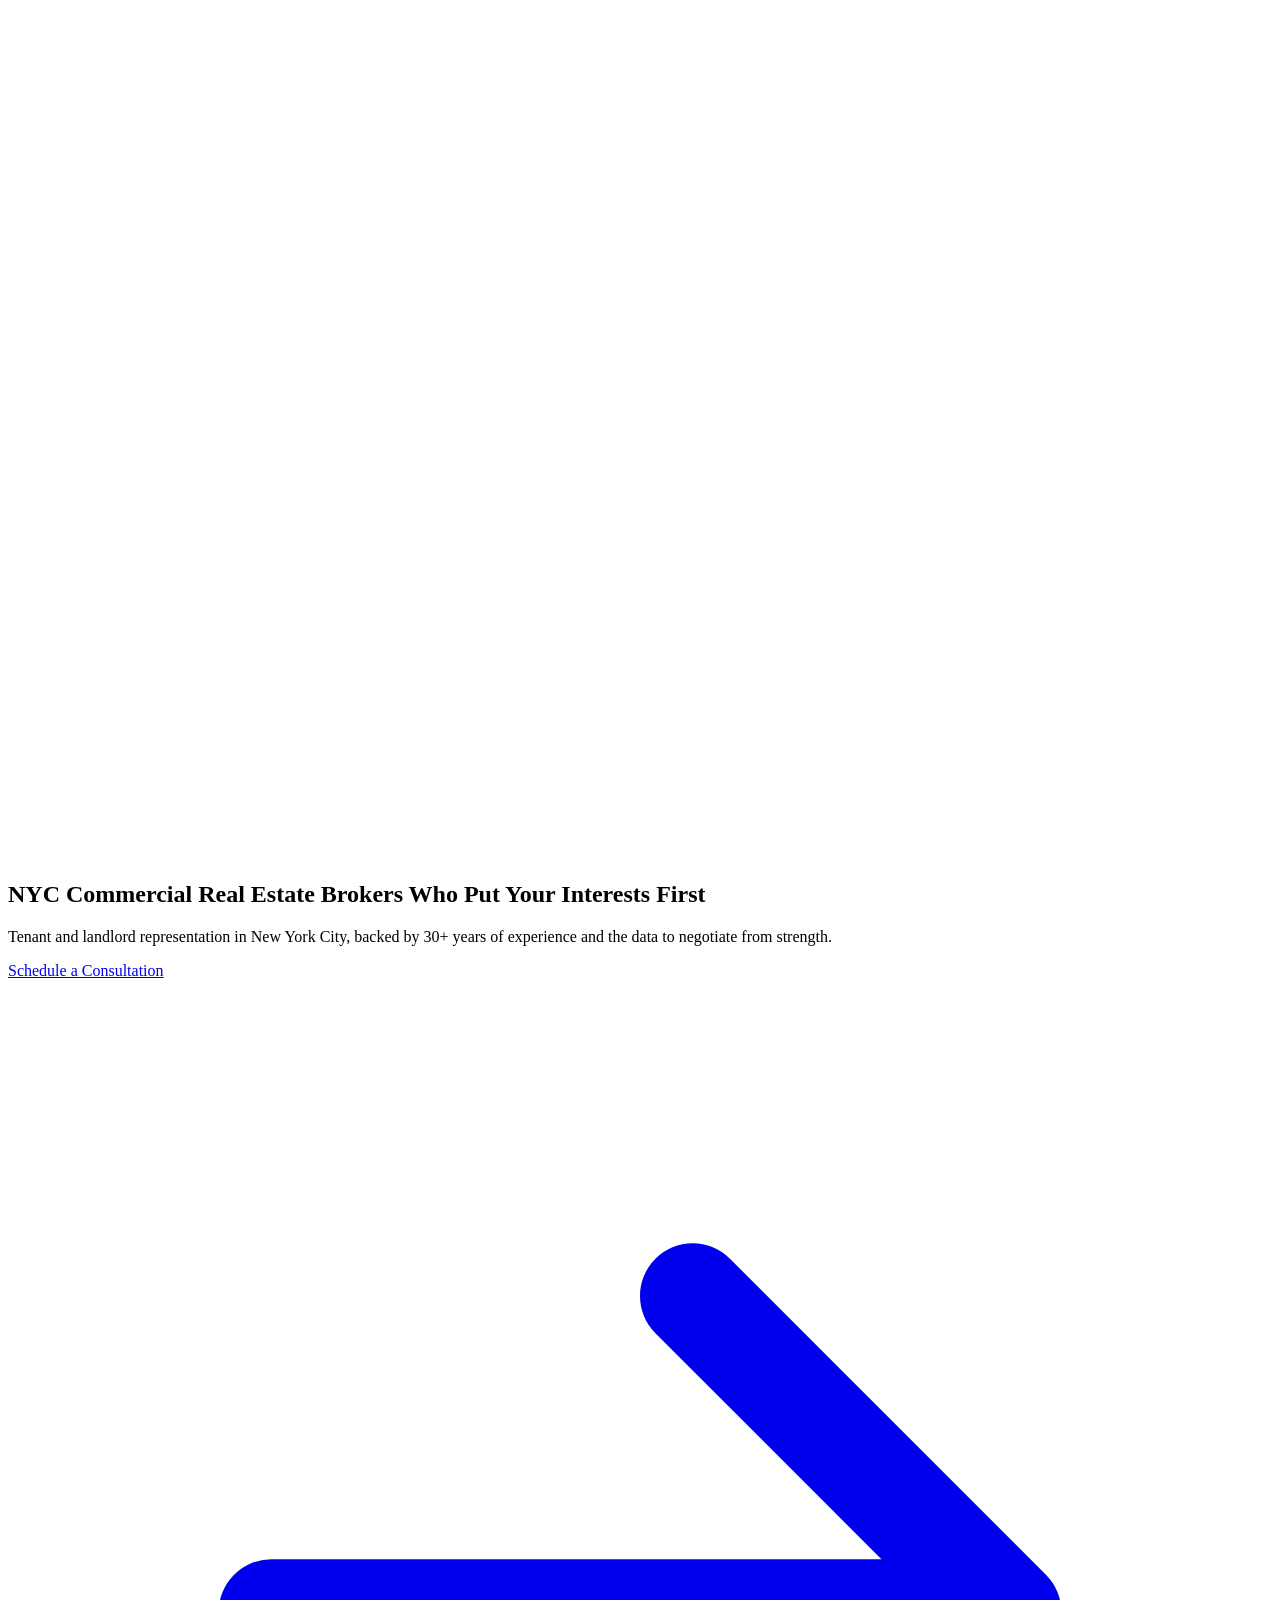
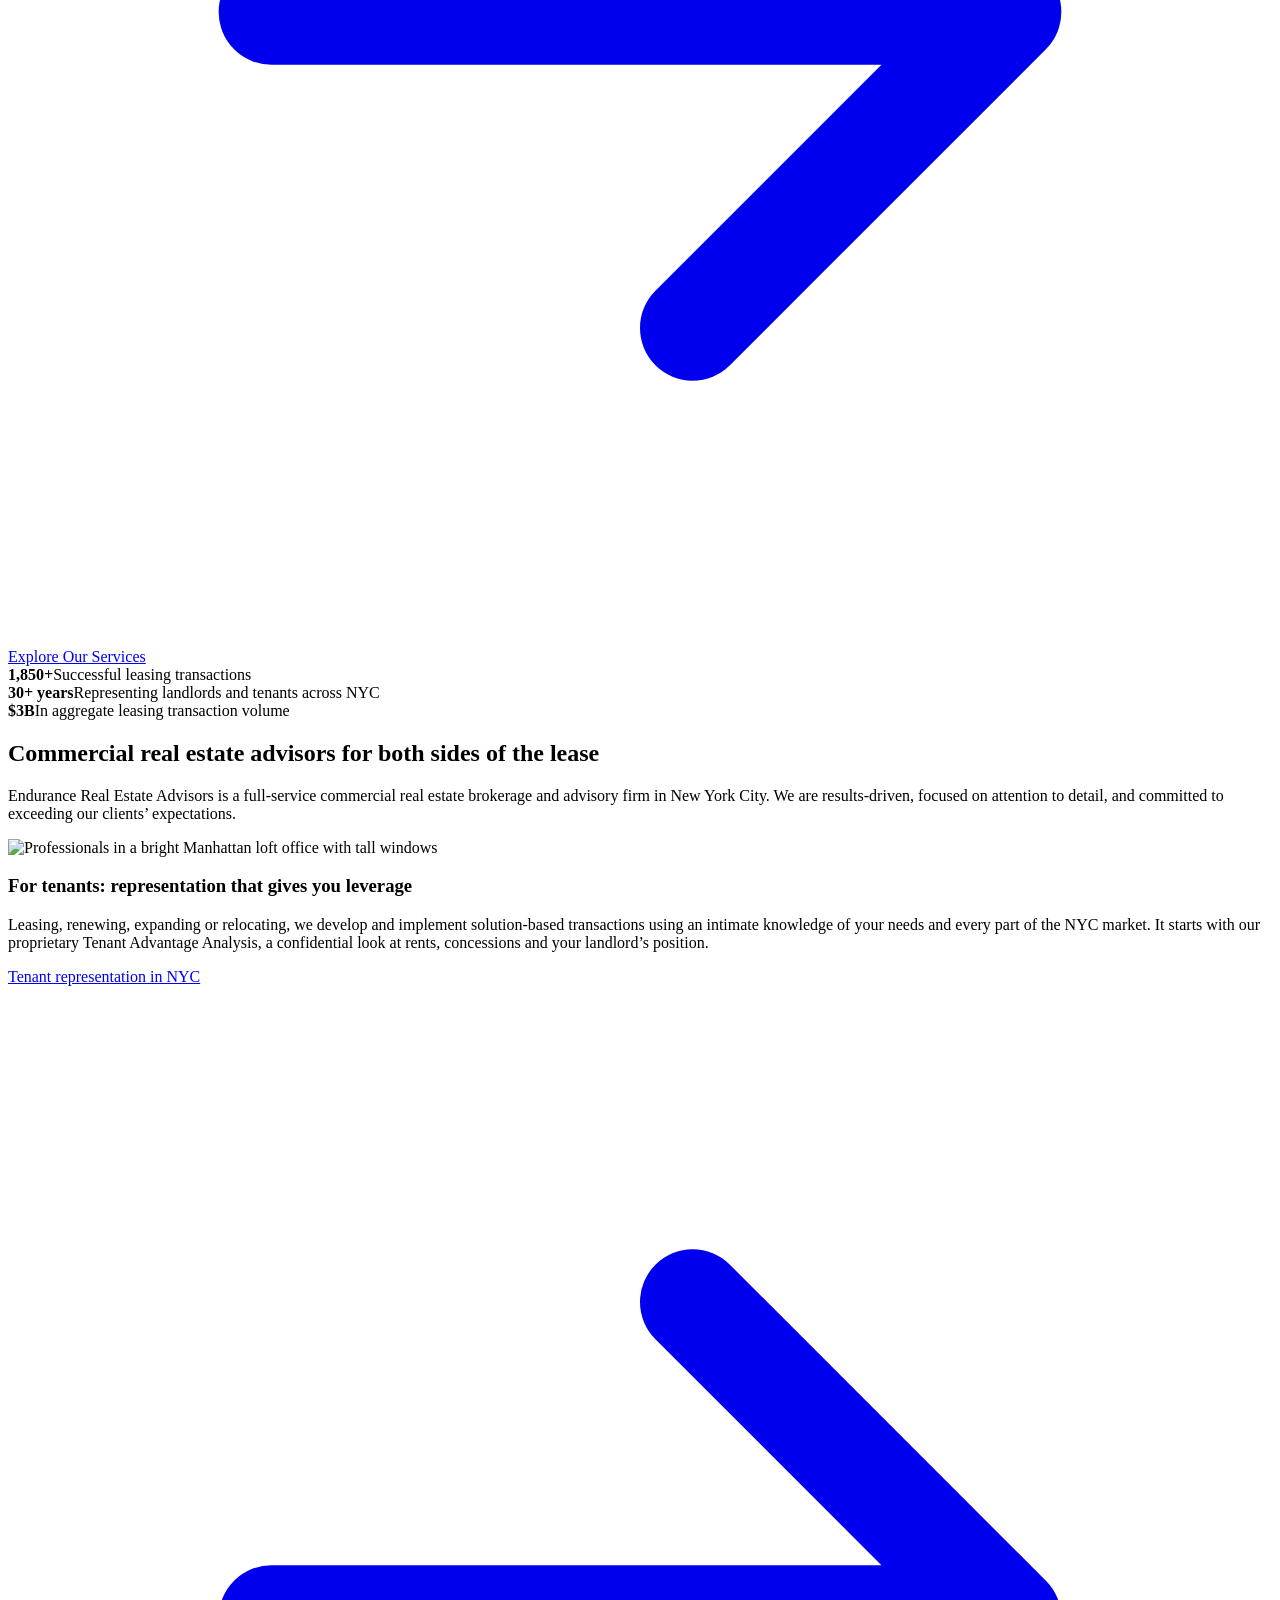
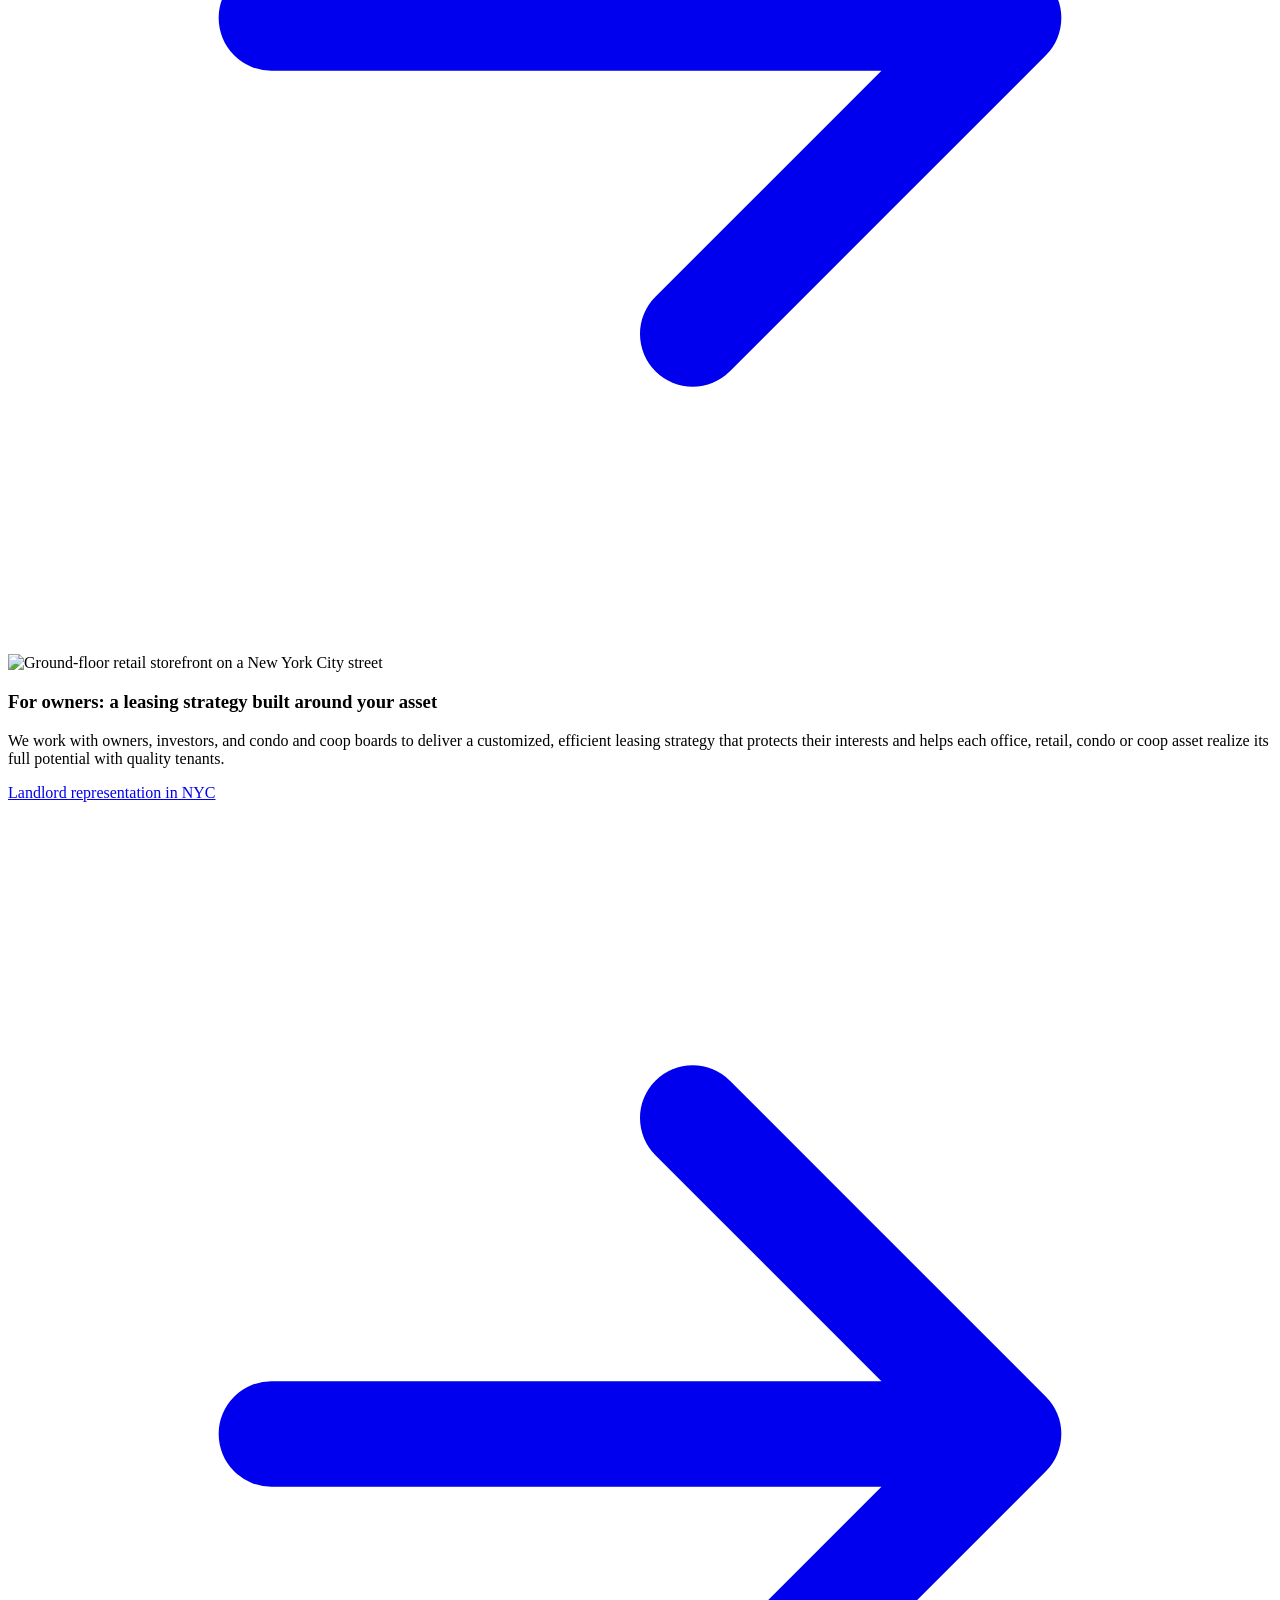
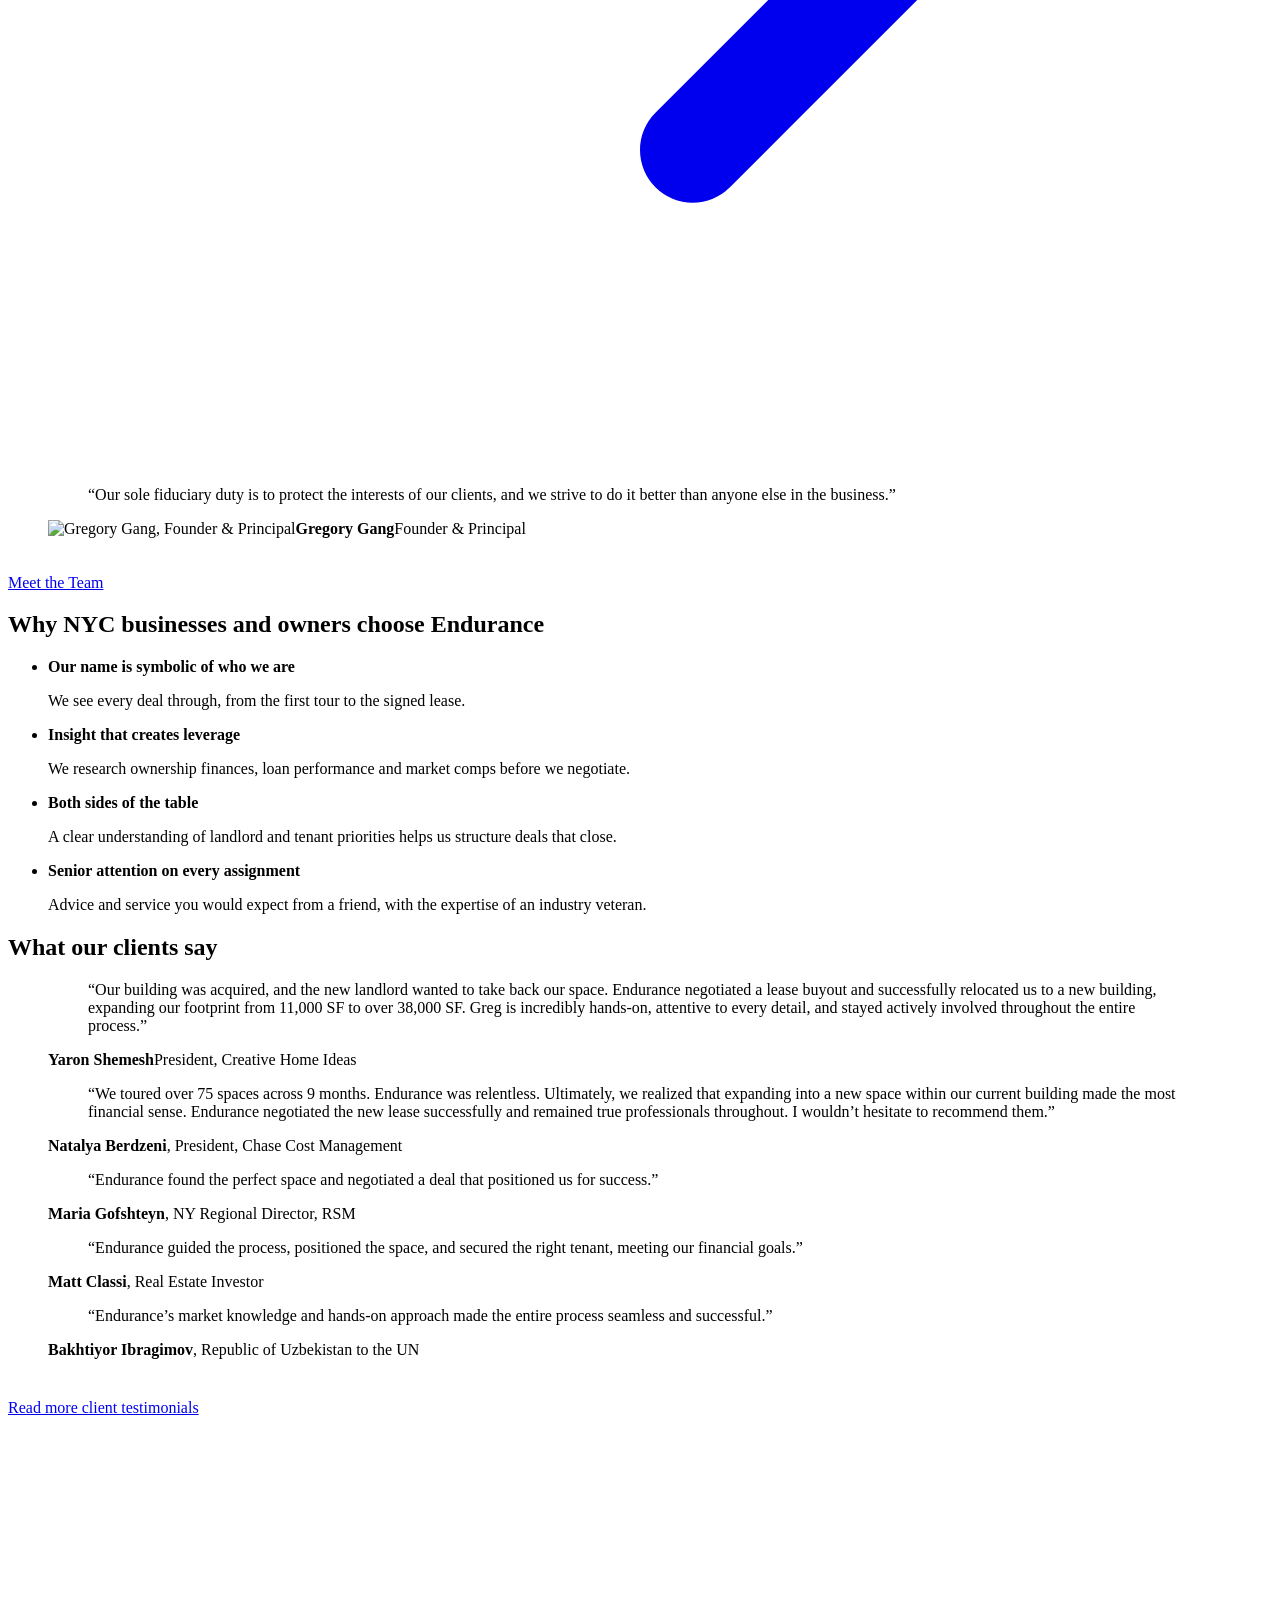
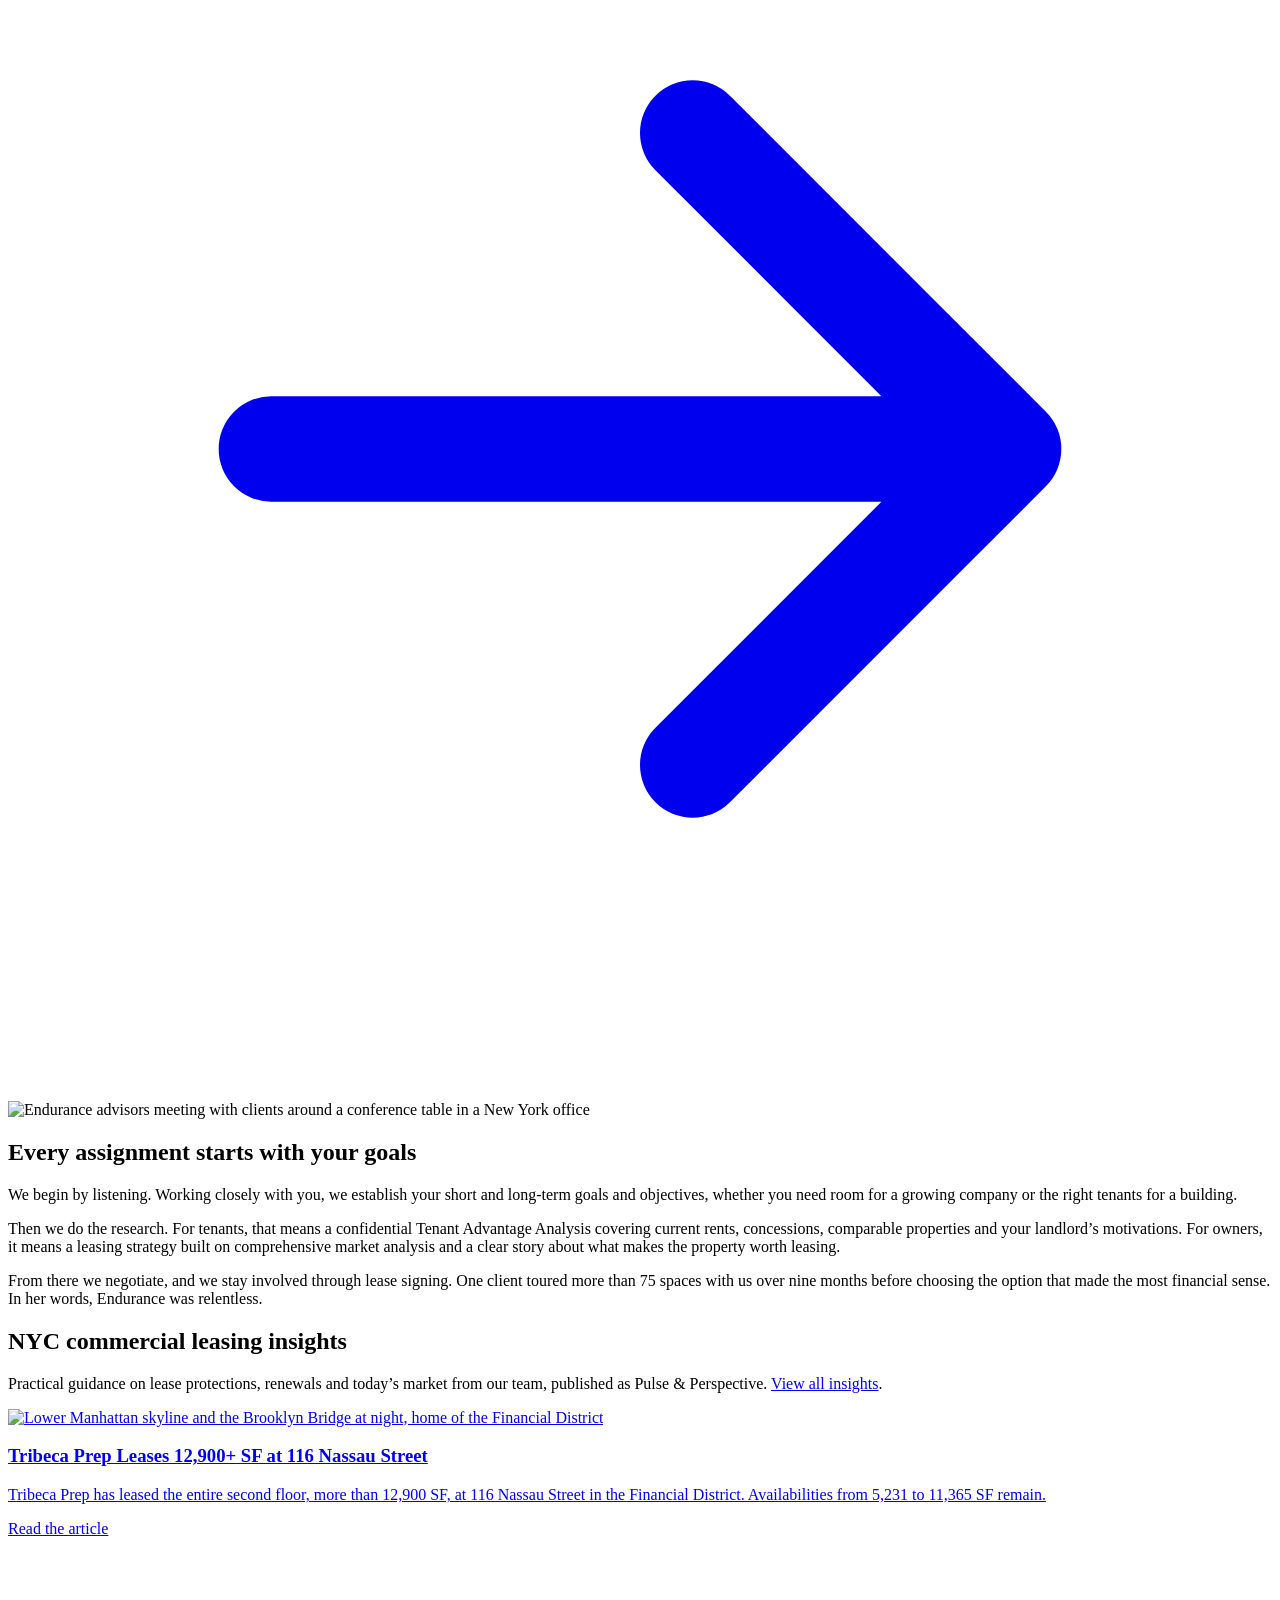
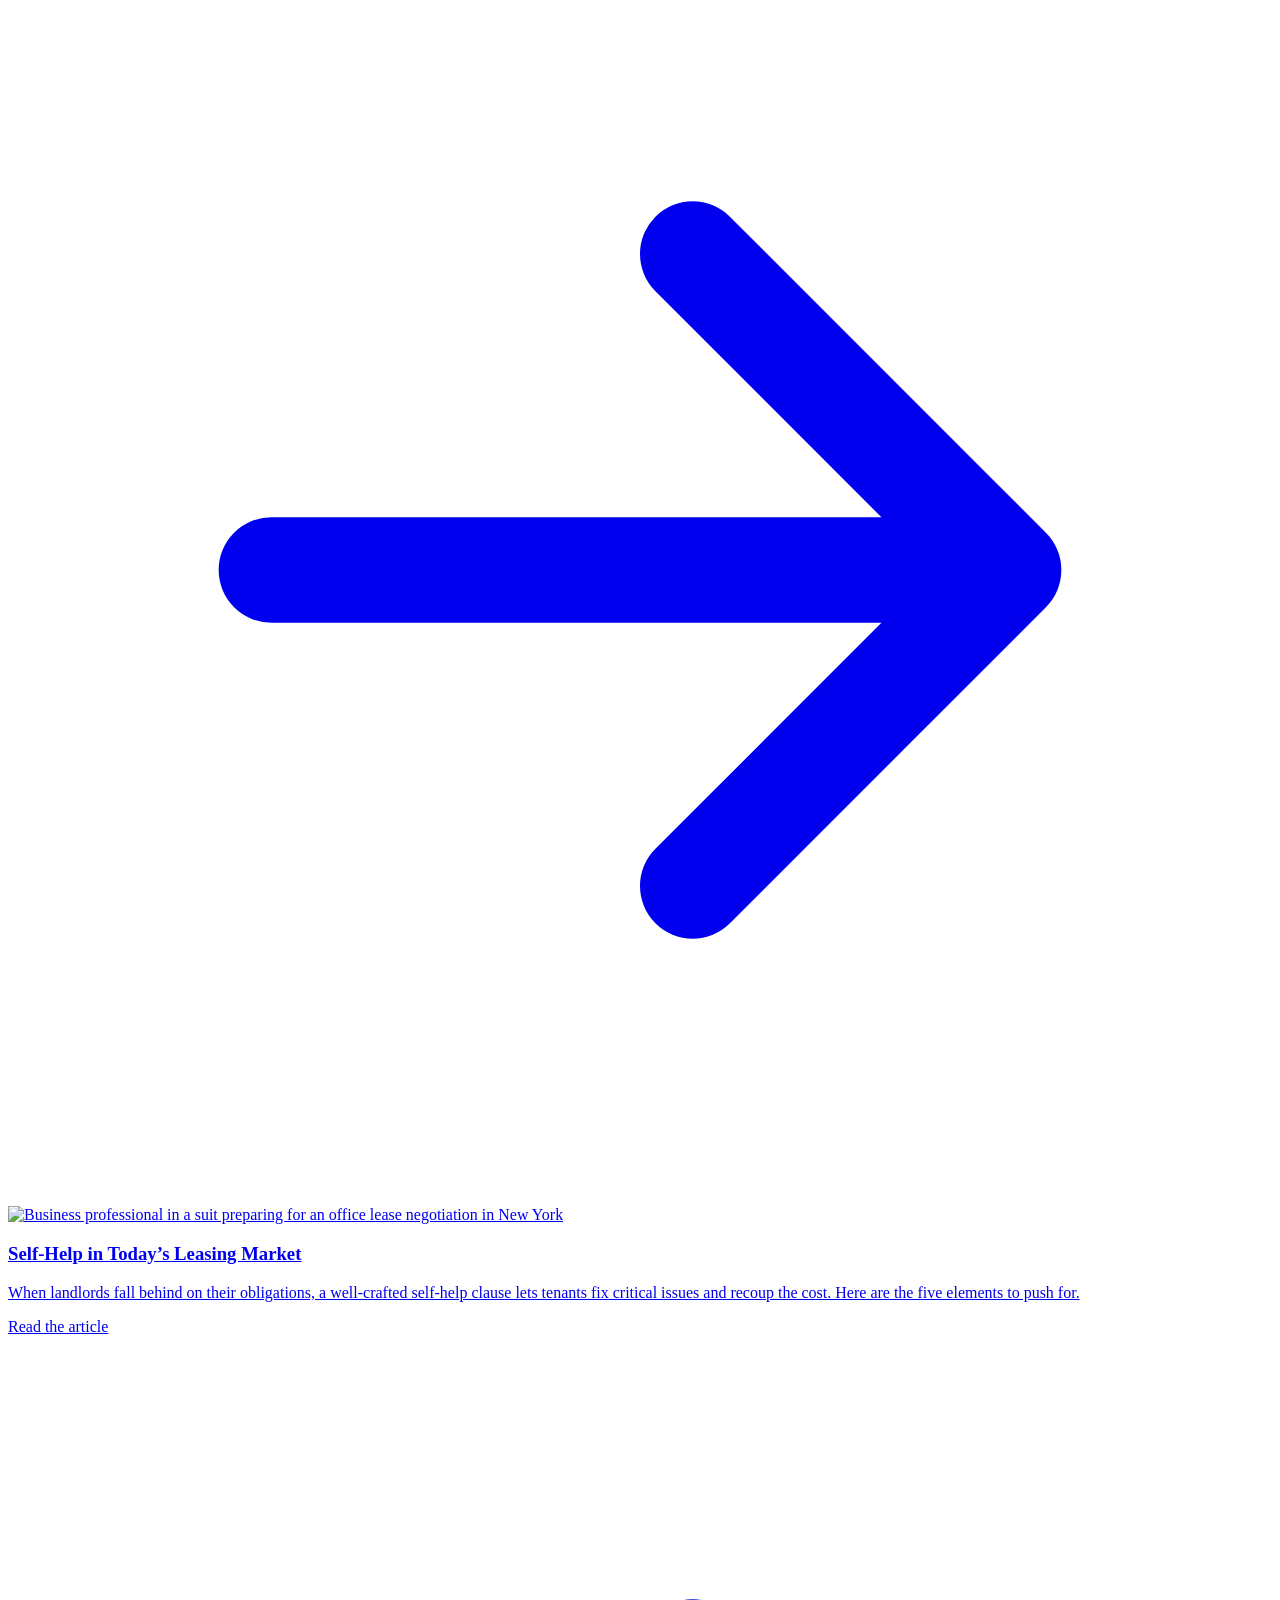
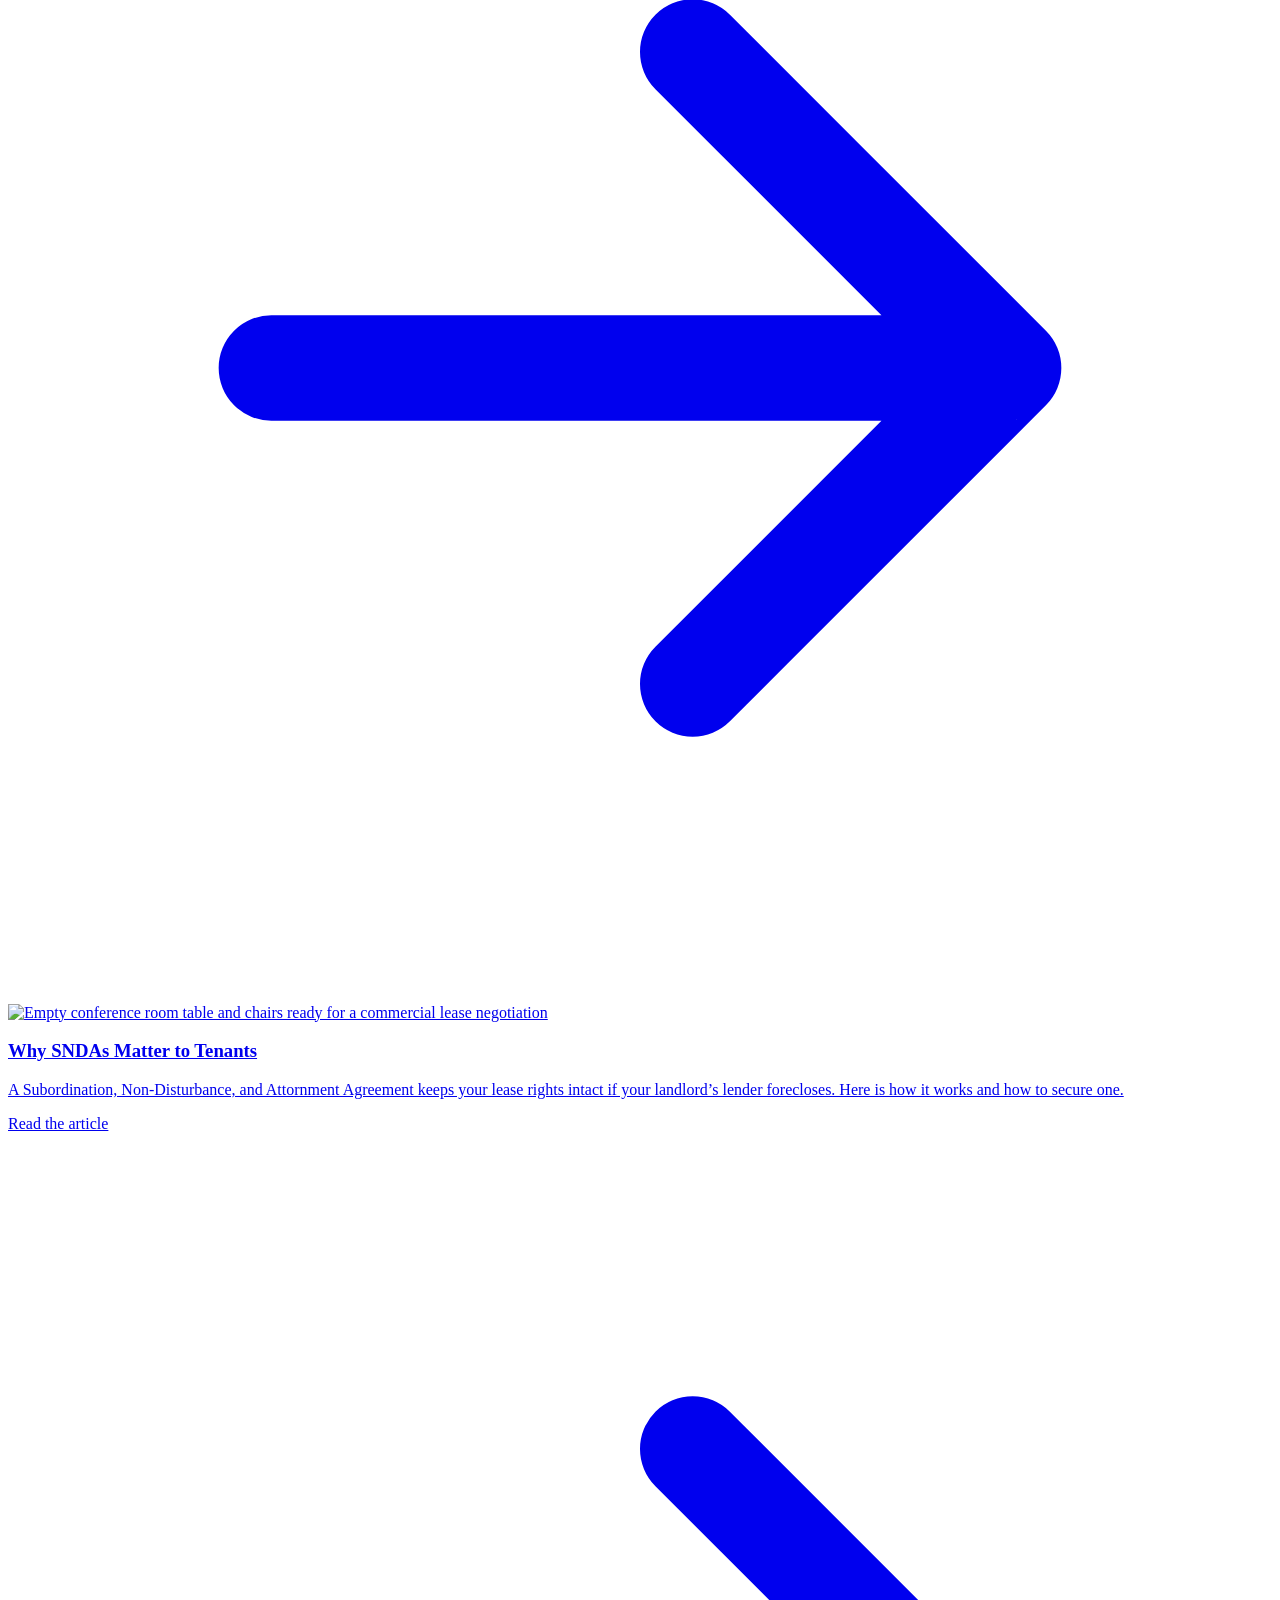
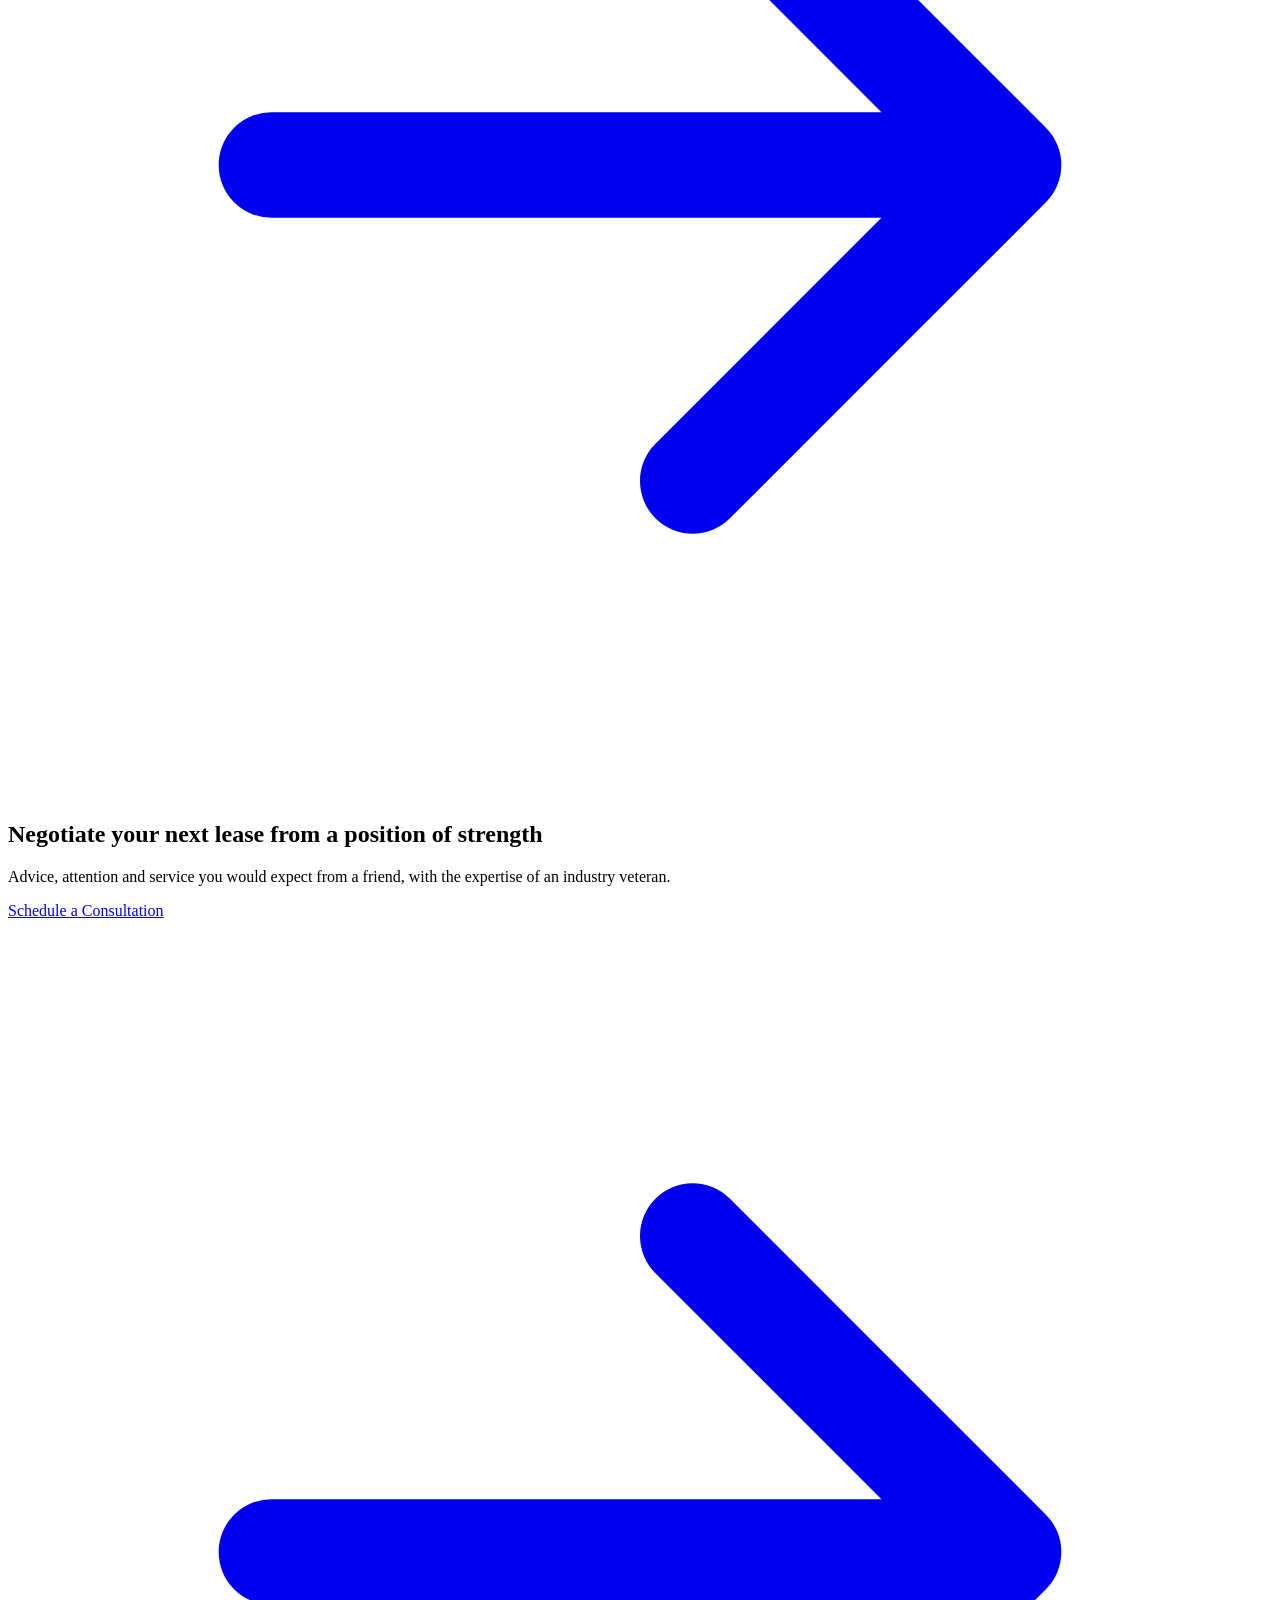
==== commit 086c2288: "Redesign for an editorial look and restore missing team content - Recover the remaining team headsho" ====
--- a/site/index.html
+++ b/site/index.html
@@ -7,7 +7,7 @@
 <meta name="description" content="Endurance Real Estate Advisors: NYC commercial real estate brokers for tenants and landlords. 1,850+ leases, $3B volume. Schedule a consultation today.">
 <meta name="robots" content="index,follow">
 <link rel="canonical" href="https://endurance-rea.com/">
-<meta name="theme-color" content="#15171a">
+<meta name="theme-color" content="#17191c">
 <link rel="icon" href="/favicon.svg" type="image/svg+xml">
 <link rel="icon" href="/favicon-32.png" sizes="32x32" type="image/png">
 <link rel="apple-touch-icon" href="/apple-touch-icon.png">
@@ -23,145 +23,117 @@
 <meta name="twitter:title" content="NYC Commercial Real Estate Broker | Endurance REA">
 <meta name="twitter:description" content="Endurance Real Estate Advisors: NYC commercial real estate brokers for tenants and landlords. 1,850+ leases, $3B volume. Schedule a consultation today.">
 <meta name="twitter:image" content="https://endurance-rea.com/images/og-endurance-real-estate-advisors-nyc.jpg">
-<link rel="stylesheet" href="/css/style.css?v=1">
-<script type="application/ld+json">{"@context":"https://schema.org","@type":"RealEstateAgent","@id":"https://endurance-rea.com/#business","name":"Endurance Real Estate Advisors","url":"https://endurance-rea.com/","description":"Full-service commercial real estate brokerage and advisory firm in New York City providing tenant representation and landlord representation for office and retail space.","telephone":"+16466623546","email":"greg.gang@endurance-rea.com","image":"https://endurance-rea.com/images/og-endurance-real-estate-advisors-nyc.jpg","logo":"https://endurance-rea.com/apple-touch-icon.png","address":{"@type":"PostalAddress","streetAddress":"136 Madison Ave, 5th Floor","addressLocality":"New York","addressRegion":"NY","postalCode":"10016","addressCountry":"US"},"areaServed":[{"@type":"City","name":"New York City"},{"@type":"Place","name":"Manhattan, New York"}],"sameAs":["https://www.instagram.com/endurance_rea/","https://www.linkedin.com/company/1560494/"],"founder":{"@type":"Person","name":"Gregory Gang","jobTitle":"Founder & Principal"},"knowsAbout":["Tenant representation","Landlord representation","Commercial office leasing","Retail leasing","Lease negotiation","SNDA agreements","Lease renewals"],"hasOfferCatalog":{"@type":"OfferCatalog","name":"Commercial real estate services","itemListElement":[{"@type":"Offer","itemOffered":{"@type":"Service","name":"Tenant Representation","url":"https://endurance-rea.com/services/tenant-representation/"}},{"@type":"Offer","itemOffered":{"@type":"Service","name":"Landlord Representation","url":"https://endurance-rea.com/services/landlord-representation/"}}]}}</script>
+<link rel="preconnect" href="https://fonts.googleapis.com">
+<link rel="preconnect" href="https://fonts.gstatic.com" crossorigin>
+<link rel="stylesheet" href="https://fonts.googleapis.com/css2?family=Barlow+Condensed:wght@500;600;700&family=Barlow:ital,wght@0,400;0,500;0,600;1,400&display=swap" media="print" onload="this.media='all'">
+<noscript><link rel="stylesheet" href="https://fonts.googleapis.com/css2?family=Barlow+Condensed:wght@500;600;700&family=Barlow:ital,wght@0,400;0,500;0,600;1,400&display=swap"></noscript>
+<link rel="stylesheet" href="/css/style.css?v=2">
+<script type="application/ld+json">{"@context":"https://schema.org","@type":"RealEstateAgent","@id":"https://endurance-rea.com/#business","name":"Endurance Real Estate Advisors","url":"https://endurance-rea.com/","description":"Full-service commercial real estate brokerage and advisory firm in New York City providing tenant representation and landlord representation for office and retail space.","telephone":"+16466623546","email":"greg.gang@endurance-rea.com","image":"https://endurance-rea.com/images/og-endurance-real-estate-advisors-nyc.jpg","logo":"https://endurance-rea.com/apple-touch-icon.png","address":{"@type":"PostalAddress","streetAddress":"136 Madison Ave, 5th Floor","addressLocality":"New York","addressRegion":"NY","postalCode":"10016","addressCountry":"US"},"areaServed":[{"@type":"City","name":"New York City"},{"@type":"Place","name":"Manhattan, New York"}],"sameAs":["https://www.instagram.com/endurance_rea/","https://www.linkedin.com/company/endurance-real-estate-advisors/"],"founder":{"@type":"Person","name":"Gregory Gang","jobTitle":"Founder & Principal","sameAs":["https://www.linkedin.com/in/gregory-gang-276263a/"]},"knowsAbout":["Tenant representation","Landlord representation","Commercial office leasing","Retail leasing","Lease negotiation","SNDA agreements","Lease renewals"],"hasOfferCatalog":{"@type":"OfferCatalog","name":"Commercial real estate services","itemListElement":[{"@type":"Offer","itemOffered":{"@type":"Service","name":"Tenant Representation","url":"https://endurance-rea.com/services/tenant-representation/"}},{"@type":"Offer","itemOffered":{"@type":"Service","name":"Landlord Representation","url":"https://endurance-rea.com/services/landlord-representation/"}}]}}</script>
 <script type="application/ld+json">{"@context":"https://schema.org","@type":"WebSite","@id":"https://endurance-rea.com/#website","name":"Endurance Real Estate Advisors","url":"https://endurance-rea.com/","publisher":{"@id":"https://endurance-rea.com/#business"}}</script>
 </head>
 <body>
 <a class="skip" href="#main">Skip to main content</a>
 <header class="site-header">
   <div class="wrap hdr">
-    <a class="logo" href="/" aria-label="Endurance Real Estate Advisors home"><img src="/images/brand/endurance-real-estate-advisors-logo.svg" width="200" height="37" alt="Endurance Real Estate Advisors logo"></a>
+    <a class="logo" href="/" aria-label="Endurance Real Estate Advisors home"><img src="/images/brand/endurance-real-estate-advisors-logo.svg" width="196" height="37" alt="Endurance Real Estate Advisors logo"></a>
     <nav class="nav" id="site-nav" aria-label="Main"><ul><li class="has-sub"><a href="/services/">Services</a><ul class="sub"><li><a href="/services/tenant-representation/">Tenant Representation</a></li><li><a href="/services/landlord-representation/">Landlord Representation</a></li></ul></li><li><a href="/about/">About</a></li><li><a href="/insights/">Insights</a></li><li><a href="/faq/">FAQ</a></li><li class="nav-contact-m"><a href="/contact/">Contact</a></li></ul></nav>
     <a class="hdr-phone" href="tel:+16466623546"><svg viewBox="0 0 24 24" fill="none" stroke="currentColor" stroke-width="2" stroke-linecap="round" stroke-linejoin="round" aria-hidden="true"><path d="M22 16.9v3a2 2 0 0 1-2.2 2 19.8 19.8 0 0 1-8.6-3.1 19.5 19.5 0 0 1-6-6A19.8 19.8 0 0 1 2.1 4.2 2 2 0 0 1 4.1 2h3a2 2 0 0 1 2 1.7c.1 1 .4 1.9.7 2.8a2 2 0 0 1-.5 2.1L8 9.9a16 16 0 0 0 6 6l1.3-1.3a2 2 0 0 1 2.1-.4c.9.3 1.8.6 2.8.7a2 2 0 0 1 1.7 2z"/></svg>(646) 662-3546</a>
     <a class="btn btn-primary hdr-cta" href="/contact/">Contact Us</a>
     <a class="hdr-call" href="tel:+16466623546" aria-label="Call (646) 662-3546"><svg viewBox="0 0 24 24" fill="none" stroke="currentColor" stroke-width="2" stroke-linecap="round" stroke-linejoin="round" aria-hidden="true"><path d="M22 16.9v3a2 2 0 0 1-2.2 2 19.8 19.8 0 0 1-8.6-3.1 19.5 19.5 0 0 1-6-6A19.8 19.8 0 0 1 2.1 4.2 2 2 0 0 1 4.1 2h3a2 2 0 0 1 2 1.7c.1 1 .4 1.9.7 2.8a2 2 0 0 1-.5 2.1L8 9.9a16 16 0 0 0 6 6l1.3-1.3a2 2 0 0 1 2.1-.4c.9.3 1.8.6 2.8.7a2 2 0 0 1 1.7 2z"/></svg></a>
-    <button class="menu-btn" type="button" aria-controls="site-nav" aria-expanded="false" aria-label="Open menu"><svg viewBox="0 0 24 24" fill="none" stroke="currentColor" stroke-width="2" stroke-linecap="round" aria-hidden="true"><path d="M3 6h18M3 12h18M3 18h18"/></svg></button>
+    <button class="menu-btn" type="button" aria-controls="site-nav" aria-expanded="false" aria-label="Open menu"><svg viewBox="0 0 24 24" fill="none" stroke="currentColor" stroke-width="2" stroke-linecap="round" aria-hidden="true"><path d="M3 7h18M3 12h18M3 17h18"/></svg></button>
   </div>
 </header>
 <main id="main">
-<section class="hero">
-  <div class="hero-img"><img src="/images/manhattan-skyline-brooklyn-bridge-nyc-1280.webp" srcset="/images/manhattan-skyline-brooklyn-bridge-nyc-640.webp 640w, /images/manhattan-skyline-brooklyn-bridge-nyc-1280.webp 1280w, /images/manhattan-skyline-brooklyn-bridge-nyc-1920.webp 1920w" sizes="100vw" width="1920" height="1280" alt="Manhattan skyline and the Brooklyn Bridge at night, New York City" fetchpriority="high" decoding="async"></div>
-  <div class="wrap">
-    <span class="eyebrow">Endurance Real Estate Advisors</span>
+<section class="hero hero-home">
+  <div class="hero-media"><img src="/images/manhattan-skyline-brooklyn-bridge-nyc-1280.webp" srcset="/images/manhattan-skyline-brooklyn-bridge-nyc-640.webp 640w, /images/manhattan-skyline-brooklyn-bridge-nyc-1280.webp 1280w, /images/manhattan-skyline-brooklyn-bridge-nyc-1920.webp 1920w" sizes="100vw" width="1920" height="1280" alt="Lower Manhattan skyline and the Brooklyn Bridge at night, New York City" fetchpriority="high" decoding="async" style="--fp:68% 55%;--fpm:77% 50%"></div>
+  <div class="wrap hero-body">
     <h1>NYC Commercial Real Estate Brokers Who Put Your Interests First</h1>
-    <p class="sub">Tenant and landlord representation in New York City, backed by 30+ years of experience and data that lets you negotiate from strength.</p>
+    <p class="sub">Tenant and landlord representation in New York City, backed by 30+ years of experience and the data to negotiate from strength.</p>
     
-    <div class="hero-actions"><a class="btn btn-primary" href="/contact/">Schedule a Consultation <svg viewBox="0 0 24 24" fill="none" stroke="currentColor" stroke-width="2.2" stroke-linecap="round" stroke-linejoin="round" aria-hidden="true"><path d="M5 12h14M13 5l7 7-7 7"/></svg></a><a class="btn btn-ghost" href="/services/">Explore Our Services</a></div>
+    <div class="hero-actions"><a class="btn btn-primary" href="/contact/">Schedule a Consultation <svg viewBox="0 0 24 24" fill="none" stroke="currentColor" stroke-width="2" stroke-linecap="round" stroke-linejoin="round" aria-hidden="true"><path d="M5 12h14M13 6l6 6-6 6"/></svg></a><a class="btn btn-light" href="/services/">Explore Our Services</a></div>
   </div>
 </section><section class="stats" aria-label="Track record">
   <div class="wrap">
-    <div class="stat"><b>1,850<span>+</span></b><small>Successful leasing transactions</small></div>
-    <div class="stat"><b>30<span>+</span> Years</b><small>Representing landlords and tenants across NYC</small></div>
-    <div class="stat"><b>$3B</b><small>In aggregate leasing transaction volume</small></div>
+    <div class="stat"><b>1,850+</b><span>Successful leasing transactions</span></div>
+    <div class="stat"><b>30+ years</b><span>Representing landlords and tenants across NYC</span></div>
+    <div class="stat"><b>$3B</b><span>In aggregate leasing transaction volume</span></div>
   </div>
 </section>
 <section class="section">
   <div class="wrap">
-    <div class="head">
-      <span class="eyebrow">How can we help?</span>
+    <div class="intro">
       <h2>Commercial real estate advisors for both sides of the lease</h2>
-      <p class="lead">Endurance Real Estate Advisors is a full-service commercial real estate brokerage and advisory firm in New York City. We are results-driven, focused on attention to detail and on exceeding our clients’ expectations. Choose your path:</p>
+      <p class="lead">Endurance Real Estate Advisors is a full-service commercial real estate brokerage and advisory firm in New York City. We are results-driven, focused on attention to detail, and committed to exceeding our clients’ expectations.</p>
     </div>
-    <div class="grid-2">
-      <a class="path" href="/services/tenant-representation/">
-        <img src="/images/nyc-office-space-tenant-representation-1267.webp" srcset="/images/nyc-office-space-tenant-representation-640.webp 640w, /images/nyc-office-space-tenant-representation-1267.webp 1267w" sizes="(min-width: 760px) 50vw, 100vw" width="1267" height="845" alt="Professionals working in a bright Manhattan loft office" loading="lazy" decoding="async">
-        <div class="body"><span class="who">I’m a tenant</span><h3>Tenant Representation</h3>
-        <p>Leasing, renewing, expanding or relocating? We develop and implement solution-based transactions using intimate knowledge of your needs and every corner of the NYC market, starting with our proprietary Tenant Advantage Analysis.</p>
-        <span class="more">See tenant services →</span></div>
-      </a>
-      <a class="path" href="/services/landlord-representation/">
-        <img src="/images/nyc-retail-storefront-landlord-leasing-1280.webp" srcset="/images/nyc-retail-storefront-landlord-leasing-640.webp 640w, /images/nyc-retail-storefront-landlord-leasing-1280.webp 1280w, /images/nyc-retail-storefront-landlord-leasing-1920.webp 1920w" sizes="(min-width: 760px) 50vw, 100vw" width="1920" height="1440" alt="Ground-floor retail storefront on a New York City street" loading="lazy" decoding="async">
-        <div class="body"><span class="who">I’m a landlord or owner</span><h3>Landlord Representation</h3>
-        <p>We deliver a customized, efficient leasing strategy that protects your interests and helps your office, retail, condo or coop asset realize its full potential with quality tenants.</p>
-        <span class="more">See landlord services →</span></div>
-      </a>
-    </div>
+    <div class="split"><div class="media"><img src="/images/nyc-office-space-tenant-representation-1267.webp" srcset="/images/nyc-office-space-tenant-representation-640.webp 640w, /images/nyc-office-space-tenant-representation-1267.webp 1267w" sizes="(min-width: 900px) 50vw, 100vw" width="1267" height="845" alt="Professionals in a bright Manhattan loft office with tall windows" loading="lazy" decoding="async"></div><div><h3>For tenants: representation that gives you leverage</h3>
+      <p>Leasing, renewing, expanding or relocating, we develop and implement solution-based transactions using an intimate knowledge of your needs and every part of the NYC market. It starts with our proprietary Tenant Advantage Analysis, a confidential look at rents, concessions and your landlord’s position.</p>
+      <a class="more" href="/services/tenant-representation/">Tenant representation in NYC <svg viewBox="0 0 24 24" fill="none" stroke="currentColor" stroke-width="2" stroke-linecap="round" stroke-linejoin="round" aria-hidden="true"><path d="M5 12h14M13 6l6 6-6 6"/></svg></a></div></div>
+    <div class="split rev"><div class="media"><img src="/images/nyc-retail-storefront-landlord-leasing-1280.webp" srcset="/images/nyc-retail-storefront-landlord-leasing-640.webp 640w, /images/nyc-retail-storefront-landlord-leasing-1280.webp 1280w, /images/nyc-retail-storefront-landlord-leasing-1920.webp 1920w" sizes="(min-width: 900px) 50vw, 100vw" width="1920" height="1440" alt="Ground-floor retail storefront on a New York City street" loading="lazy" decoding="async"></div><div><h3>For owners: a leasing strategy built around your asset</h3>
+      <p>We work with owners, investors, and condo and coop boards to deliver a customized, efficient leasing strategy that protects their interests and helps each office, retail, condo or coop asset realize its full potential with quality tenants.</p>
+      <a class="more" href="/services/landlord-representation/">Landlord representation in NYC <svg viewBox="0 0 24 24" fill="none" stroke="currentColor" stroke-width="2" stroke-linecap="round" stroke-linejoin="round" aria-hidden="true"><path d="M5 12h14M13 6l6 6-6 6"/></svg></a></div></div>
   </div>
 </section>
 
-<section class="section section-dark">
-  <div class="wrap split">
+<section class="section dark">
+  <div class="wrap cols">
     <div>
-      <span class="eyebrow">Our promise</span>
-      <p class="quote-big">“Our sole fiduciary duty is to protect the interests of our clients, and we strive to do it better than anyone else in the business.”</p>
-      <div class="quote-by">
-        <img src="/images/gregory-gang-founder-endurance-real-estate-advisors-480.webp" srcset="/images/gregory-gang-founder-endurance-real-estate-advisors-480.webp 480w" sizes="72px" width="480" height="600" alt="Gregory Gang, Founder and Principal of Endurance Real Estate Advisors" loading="lazy" decoding="async">
-        <div><b>Gregory Gang</b><span>Founder &amp; Principal, Endurance Real Estate Advisors</span></div>
-      </div>
-      <p style="margin-top:28px"><a class="btn btn-ghost" href="/about/#team">Meet Our Team</a></p>
+      <figure class="pull"><blockquote><p>“Our sole fiduciary duty is to protect the interests of our clients, and we strive to do it better than anyone else in the business.”</p></blockquote><figcaption><img src="/images/gregory-gang-founder-endurance-real-estate-advisors-480.webp" srcset="/images/gregory-gang-founder-endurance-real-estate-advisors-480.webp 480w" sizes="76px" width="480" height="600" alt="Gregory Gang, Founder &amp; Principal" loading="lazy" decoding="async"><span><b>Gregory Gang</b>Founder &amp; Principal</span></figcaption></figure>
+      <p style="margin-top:36px"><a class="btn btn-light" href="/about/#team">Meet the Team</a></p>
     </div>
     <div>
       <h2>Why NYC businesses and owners choose Endurance</h2>
-      <ul class="checks">
-        <li><strong>Our name is symbolic of who we are.</strong> We see every deal through, from the first tour to the signed lease.</li>
-        <li><strong>Insight that creates leverage.</strong> We research ownership finances, loan performance and market comps before we negotiate.</li>
-        <li><strong>Both sides of the table.</strong> A clear understanding of landlord and tenant priorities helps us structure deals that close.</li>
-        <li><strong>Hands-on senior attention.</strong> Advice and service you would expect from a friend, with the expertise of an industry veteran.</li>
+      <ul class="rows">
+        <li><strong class="t">Our name is symbolic of who we are</strong><p>We see every deal through, from the first tour to the signed lease.</p></li>
+        <li><strong class="t">Insight that creates leverage</strong><p>We research ownership finances, loan performance and market comps before we negotiate.</p></li>
+        <li><strong class="t">Both sides of the table</strong><p>A clear understanding of landlord and tenant priorities helps us structure deals that close.</p></li>
+        <li><strong class="t">Senior attention on every assignment</strong><p>Advice and service you would expect from a friend, with the expertise of an industry veteran.</p></li>
       </ul>
     </div>
   </div>
 </section>
 
-<section class="section section-mist">
+<section class="section">
   <div class="wrap">
-    <div class="head center">
-      <span class="eyebrow">Client results</span>
-      <h2>What our clients say</h2>
-      <p class="lead center">From a relocation that more than tripled a footprint to renewals that made the most financial sense, here is what working with Endurance looks like.</p>
-    </div>
-    <div class="tgrid">
-      <figure class="tcard feature"><blockquote><p>Our building was acquired, and the new landlord wanted to take back our space. Endurance negotiated a lease buyout and successfully relocated us to a new building, expanding our footprint from 11,000 SF to over 38,000 SF. Greg is incredibly hands-on, attentive to every detail, and stayed actively involved throughout the entire process.</p></blockquote><figcaption><b>Yaron Shemesh</b>President, Creative Home Ideas</figcaption></figure>
-      <figure class="tcard feature"><blockquote><p>We toured over 75 spaces across 9 months. Endurance was relentless. Ultimately, we realized that expanding into a new space within our current building made the most financial sense. Endurance negotiated the new lease successfully and remained true professionals throughout. I wouldn’t hesitate to recommend them.</p></blockquote><figcaption><b>Natalya Berdzeni</b>President, Chase Cost Management</figcaption></figure>
-    </div>
-    <div class="tgrid three" style="margin-top:20px">
-      <figure class="tcard"><blockquote><p>Endurance found the perfect space and negotiated a deal that positioned us for success.</p></blockquote><figcaption><b>Maria Gofshteyn</b>NY Regional Director, RSM</figcaption></figure><figure class="tcard"><blockquote><p>Endurance guided the process, positioned the space, and secured the right tenant, meeting our financial goals.</p></blockquote><figcaption><b>Matt Classi</b>Real Estate Investor</figcaption></figure><figure class="tcard"><blockquote><p>Endurance’s market knowledge and hands-on approach made the entire process seamless and successful.</p></blockquote><figcaption><b>Bakhtiyor Ibragimov</b>Republic of Uzbekistan to the UN</figcaption></figure>
-    </div>
-    <p class="center" style="margin-top:28px"><a href="/about/#testimonials">Read more client testimonials</a></p>
+    <div class="intro"><h2>What our clients say</h2></div>
+    <figure class="pull long"><blockquote><p>“Our building was acquired, and the new landlord wanted to take back our space. Endurance negotiated a lease buyout and successfully relocated us to a new building, expanding our footprint from 11,000 SF to over 38,000 SF. Greg is incredibly hands-on, attentive to every detail, and stayed actively involved throughout the entire process.”</p></blockquote><figcaption><span><b>Yaron Shemesh</b>President, Creative Home Ideas</span></figcaption></figure>
+    <div class="quotes"><figure class="q"><blockquote><p>“We toured over 75 spaces across 9 months. Endurance was relentless. Ultimately, we realized that expanding into a new space within our current building made the most financial sense. Endurance negotiated the new lease successfully and remained true professionals throughout. I wouldn’t hesitate to recommend them.”</p></blockquote><figcaption><b>Natalya Berdzeni</b>, President, Chase Cost Management</figcaption></figure><figure class="q"><blockquote><p>“Endurance found the perfect space and negotiated a deal that positioned us for success.”</p></blockquote><figcaption><b>Maria Gofshteyn</b>, NY Regional Director, RSM</figcaption></figure><figure class="q"><blockquote><p>“Endurance guided the process, positioned the space, and secured the right tenant, meeting our financial goals.”</p></blockquote><figcaption><b>Matt Classi</b>, Real Estate Investor</figcaption></figure><figure class="q"><blockquote><p>“Endurance’s market knowledge and hands-on approach made the entire process seamless and successful.”</p></blockquote><figcaption><b>Bakhtiyor Ibragimov</b>, Republic of Uzbekistan to the UN</figcaption></figure></div>
+    <p style="margin-top:40px"><a class="more" href="/about/#testimonials">Read more client testimonials <svg viewBox="0 0 24 24" fill="none" stroke="currentColor" stroke-width="2" stroke-linecap="round" stroke-linejoin="round" aria-hidden="true"><path d="M5 12h14M13 6l6 6-6 6"/></svg></a></p>
+  </div>
+</section>
+
+<section class="section warm">
+  <div class="wrap">
+    <div class="split rev"><div class="media"><img src="/images/client-strategy-meeting-nyc-office-1280.webp" srcset="/images/client-strategy-meeting-nyc-office-640.webp 640w, /images/client-strategy-meeting-nyc-office-1280.webp 1280w, /images/client-strategy-meeting-nyc-office-1920.webp 1920w" sizes="(min-width: 900px) 50vw, 100vw" width="1920" height="1440" alt="Endurance advisors meeting with clients around a conference table in a New York office" loading="lazy" decoding="async"></div><div><h2>Every assignment starts with your goals</h2>
+      <p>We begin by listening. Working closely with you, we establish your short and long-term goals and objectives, whether you need room for a growing company or the right tenants for a building.</p>
+      <p>Then we do the research. For tenants, that means a confidential Tenant Advantage Analysis covering current rents, concessions, comparable properties and your landlord’s motivations. For owners, it means a leasing strategy built on comprehensive market analysis and a clear story about what makes the property worth leasing.</p>
+      <p>From there we negotiate, and we stay involved through lease signing. One client toured more than 75 spaces with us over nine months before choosing the option that made the most financial sense. In her words, Endurance was relentless.</p></div></div>
   </div>
 </section>
 
 <section class="section">
   <div class="wrap">
-    <div class="head">
-      <span class="eyebrow">How we work</span>
-      <h2>A clear process from first call to signed lease</h2>
+    <div class="intro">
+      <h2>NYC commercial leasing insights</h2>
+      <p class="lead">Practical guidance on lease protections, renewals and today’s market from our team, published as Pulse &amp; Perspective. <a href="/insights/">View all insights</a>.</p>
     </div>
-    <ol class="steps">
-      <li><h3>Understand your goals</h3><p>We work closely with you to establish short and long-term goals and objectives, whether you are leasing space or leasing up a building.</p></li>
-      <li><h3>Arm you with data</h3><p>Market rates, concessions, comparable properties and ownership intel, delivered in a confidential analysis tailored to your situation.</p></li>
-      <li><h3>Negotiate and close</h3><p>We lead negotiations with a customized strategy and stay hands-on through lease signing to secure terms aligned with your goals.</p></li>
-    </ol>
+    <div class="posts"><a class="post" href="/insights/tribeca-prep-leases-116-nassau-street/">
+  <img src="/images/manhattan-skyline-brooklyn-bridge-nyc-1280.webp" srcset="/images/manhattan-skyline-brooklyn-bridge-nyc-640.webp 640w, /images/manhattan-skyline-brooklyn-bridge-nyc-1280.webp 1280w, /images/manhattan-skyline-brooklyn-bridge-nyc-1920.webp 1920w" sizes="(min-width: 760px) 33vw, 100vw" width="1920" height="1280" alt="Lower Manhattan skyline and the Brooklyn Bridge at night, home of the Financial District" loading="lazy" decoding="async">
+  <h3>Tribeca Prep Leases 12,900+ SF at 116 Nassau Street</h3><p>Tribeca Prep has leased the entire second floor, more than 12,900 SF, at 116 Nassau Street in the Financial District. Availabilities from 5,231 to 11,365 SF remain.</p><span class="more">Read the article <svg viewBox="0 0 24 24" fill="none" stroke="currentColor" stroke-width="2" stroke-linecap="round" stroke-linejoin="round" aria-hidden="true"><path d="M5 12h14M13 6l6 6-6 6"/></svg></span>
+</a><a class="post" href="/insights/self-help-clause-commercial-lease-nyc/">
+  <img src="/images/nyc-commercial-tenant-self-help-clause-1280.webp" srcset="/images/nyc-commercial-tenant-self-help-clause-640.webp 640w, /images/nyc-commercial-tenant-self-help-clause-1280.webp 1280w, /images/nyc-commercial-tenant-self-help-clause-1920.webp 1920w" sizes="(min-width: 760px) 33vw, 100vw" width="1920" height="1280" alt="Business professional in a suit preparing for an office lease negotiation in New York" loading="lazy" decoding="async">
+  <h3>Self-Help in Today’s Leasing Market</h3><p>When landlords fall behind on their obligations, a well-crafted self-help clause lets tenants fix critical issues and recoup the cost. Here are the five elements to push for.</p><span class="more">Read the article <svg viewBox="0 0 24 24" fill="none" stroke="currentColor" stroke-width="2" stroke-linecap="round" stroke-linejoin="round" aria-hidden="true"><path d="M5 12h14M13 6l6 6-6 6"/></svg></span>
+</a><a class="post" href="/insights/why-sndas-matter-to-tenants/">
+  <img src="/images/conference-room-lease-negotiation-nyc-1280.webp" srcset="/images/conference-room-lease-negotiation-nyc-640.webp 640w, /images/conference-room-lease-negotiation-nyc-1280.webp 1280w, /images/conference-room-lease-negotiation-nyc-1920.webp 1920w" sizes="(min-width: 760px) 33vw, 100vw" width="1920" height="1080" alt="Empty conference room table and chairs ready for a commercial lease negotiation" loading="lazy" decoding="async">
+  <h3>Why SNDAs Matter to Tenants</h3><p>A Subordination, Non-Disturbance, and Attornment Agreement keeps your lease rights intact if your landlord’s lender forecloses. Here is how it works and how to secure one.</p><span class="more">Read the article <svg viewBox="0 0 24 24" fill="none" stroke="currentColor" stroke-width="2" stroke-linecap="round" stroke-linejoin="round" aria-hidden="true"><path d="M5 12h14M13 6l6 6-6 6"/></svg></span>
+</a></div>
   </div>
 </section>
-
-<section class="section section-mist">
+<section class="cta" aria-label="Contact Endurance Real Estate Advisors">
   <div class="wrap">
-    <div class="head">
-      <span class="eyebrow">Pulse &amp; Perspective</span>
-      <h2>NYC commercial leasing insights</h2>
-      <p class="lead">Practical guidance on lease protections, renewals and today’s market from our team. <a href="/insights/">View all insights</a>.</p>
-    </div>
-    <div class="posts three">
-      <a class="post" href="/insights/tribeca-prep-leases-116-nassau-street/">
-  <img src="/images/tribeca-prep-lease-116-nassau-street-financial-district-1280.webp" srcset="/images/tribeca-prep-lease-116-nassau-street-financial-district-640.webp 640w, /images/tribeca-prep-lease-116-nassau-street-financial-district-1280.webp 1280w, /images/tribeca-prep-lease-116-nassau-street-financial-district-1920.webp 1920w" sizes="(min-width: 1080px) 360px, (min-width: 760px) 50vw, 100vw" width="1920" height="282" alt="116 Nassau Street lease announcement banner" loading="lazy" decoding="async" class="contain">
-  <div class="body"><span class="tag">Deal News</span><h3>Tribeca Prep Leases 12,900+ SF at 116 Nassau Street</h3><p>Tribeca Prep has leased the entire second floor, more than 12,900 SF, at 116 Nassau Street in the Financial District. Availabilities from 5,231 to 11,365 SF remain.</p><span class="more">Read article →</span></div>
-</a><a class="post" href="/insights/self-help-clause-commercial-lease-nyc/">
-  <img src="/images/nyc-commercial-tenant-self-help-clause-1280.webp" srcset="/images/nyc-commercial-tenant-self-help-clause-640.webp 640w, /images/nyc-commercial-tenant-self-help-clause-1280.webp 1280w, /images/nyc-commercial-tenant-self-help-clause-1920.webp 1920w" sizes="(min-width: 1080px) 360px, (min-width: 760px) 50vw, 100vw" width="1920" height="1280" alt="Business professional in a suit preparing for an office lease negotiation in New York" loading="lazy" decoding="async">
-  <div class="body"><span class="tag">Tenant Guide</span><h3>Self-Help in Today’s Leasing Market</h3><p>When landlords fall behind on their obligations, a well-crafted self-help clause lets tenants fix critical issues and recoup the cost. Here are the five elements to push for.</p><span class="more">Read article →</span></div>
-</a><a class="post" href="/insights/why-sndas-matter-to-tenants/">
-  <img src="/images/conference-room-lease-negotiation-nyc-1280.webp" srcset="/images/conference-room-lease-negotiation-nyc-640.webp 640w, /images/conference-room-lease-negotiation-nyc-1280.webp 1280w, /images/conference-room-lease-negotiation-nyc-1920.webp 1920w" sizes="(min-width: 1080px) 360px, (min-width: 760px) 50vw, 100vw" width="1920" height="1080" alt="Empty conference room table and chairs ready for a commercial lease negotiation" loading="lazy" decoding="async">
-  <div class="body"><span class="tag">Tenant Guide</span><h3>Why SNDAs Matter to Tenants</h3><p>A Subordination, Non-Disturbance, and Attornment Agreement keeps your lease rights intact if your landlord’s lender forecloses. Here is how it works and how to secure one.</p><span class="more">Read article →</span></div>
-</a>
-    </div>
-  </div>
-</section>
-<section class="cta-band" aria-label="Contact Endurance Real Estate Advisors">
-  <div class="wrap">
-    <div><h2>Ready to negotiate from a position of strength?</h2><p>Advice, attention and service you would expect from a friend, with the expertise of an industry veteran.</p></div>
+    <div><h2>Negotiate your next lease from a position of strength</h2><p>Advice, attention and service you would expect from a friend, with the expertise of an industry veteran.</p></div>
     <div class="btns">
-      <a class="btn btn-white" href="/contact/">Schedule a Consultation</a>
-      <a class="btn btn-ghost" href="tel:+16466623546"><svg viewBox="0 0 24 24" fill="none" stroke="currentColor" stroke-width="2" stroke-linecap="round" stroke-linejoin="round" aria-hidden="true"><path d="M22 16.9v3a2 2 0 0 1-2.2 2 19.8 19.8 0 0 1-8.6-3.1 19.5 19.5 0 0 1-6-6A19.8 19.8 0 0 1 2.1 4.2 2 2 0 0 1 4.1 2h3a2 2 0 0 1 2 1.7c.1 1 .4 1.9.7 2.8a2 2 0 0 1-.5 2.1L8 9.9a16 16 0 0 0 6 6l1.3-1.3a2 2 0 0 1 2.1-.4c.9.3 1.8.6 2.8.7a2 2 0 0 1 1.7 2z"/></svg> (646) 662-3546</a>
+      <a class="btn btn-primary" href="/contact/">Schedule a Consultation <svg viewBox="0 0 24 24" fill="none" stroke="currentColor" stroke-width="2" stroke-linecap="round" stroke-linejoin="round" aria-hidden="true"><path d="M5 12h14M13 6l6 6-6 6"/></svg></a>
+      <a class="btn btn-dark" href="tel:+16466623546"><svg viewBox="0 0 24 24" fill="none" stroke="currentColor" stroke-width="2" stroke-linecap="round" stroke-linejoin="round" aria-hidden="true"><path d="M22 16.9v3a2 2 0 0 1-2.2 2 19.8 19.8 0 0 1-8.6-3.1 19.5 19.5 0 0 1-6-6A19.8 19.8 0 0 1 2.1 4.2 2 2 0 0 1 4.1 2h3a2 2 0 0 1 2 1.7c.1 1 .4 1.9.7 2.8a2 2 0 0 1-.5 2.1L8 9.9a16 16 0 0 0 6 6l1.3-1.3a2 2 0 0 1 2.1-.4c.9.3 1.8.6 2.8.7a2 2 0 0 1 1.7 2z"/></svg> (646) 662-3546</a>
     </div>
   </div>
 </section>
@@ -170,11 +142,11 @@
   <div class="wrap">
     <div class="fgrid">
       <div>
-        <a href="/" aria-label="Endurance Real Estate Advisors home"><img src="/images/brand/endurance-real-estate-advisors-logo.svg" width="200" height="37" alt="Endurance Real Estate Advisors logo" loading="lazy"></a>
-        <p style="margin-top:16px">A full-service commercial real estate brokerage and advisory firm in New York City, representing tenants and landlords with attention to detail and a commitment to exceeding expectations.</p>
+        <a href="/" aria-label="Endurance Real Estate Advisors home"><img src="/images/brand/endurance-real-estate-advisors-logo.svg" width="196" height="37" alt="Endurance Real Estate Advisors logo" loading="lazy"></a>
+        <p style="margin-top:20px;max-width:36ch">A full-service commercial real estate brokerage and advisory firm in New York City, representing tenants and landlords.</p>
         <div class="social">
           <a href="https://www.instagram.com/endurance_rea/" rel="noopener" target="_blank" aria-label="Endurance Real Estate Advisors on Instagram"><svg viewBox="0 0 24 24" aria-hidden="true"><path d="M12 2.2c3.2 0 3.6 0 4.8.1 1.2.1 1.8.2 2.2.4.6.2 1 .5 1.4.9.4.4.7.8.9 1.4.2.4.4 1.1.4 2.2.1 1.3.1 1.6.1 4.8s0 3.6-.1 4.8c-.1 1.2-.2 1.8-.4 2.2-.2.6-.5 1-.9 1.4-.4.4-.8.7-1.4.9-.4.2-1.1.4-2.2.4-1.3.1-1.6.1-4.8.1s-3.6 0-4.8-.1c-1.2-.1-1.8-.2-2.2-.4-.6-.2-1-.5-1.4-.9-.4-.4-.7-.8-.9-1.4-.2-.4-.4-1.1-.4-2.2C2.2 15.6 2.2 15.2 2.2 12s0-3.6.1-4.8c.1-1.2.2-1.8.4-2.2.2-.6.5-1 .9-1.4.4-.4.8-.7 1.4-.9.4-.2 1.1-.4 2.2-.4C8.4 2.2 8.8 2.2 12 2.2zm0 1.8c-3.1 0-3.5 0-4.7.1-1.1.1-1.7.2-2.1.4-.5.2-.9.4-1.3.8-.4.4-.6.8-.8 1.3-.2.4-.3 1-.4 2.1C2.6 9.9 2.6 10.3 2.6 12s0 2.1.1 3.3c.1 1.1.2 1.7.4 2.1.2.5.4.9.8 1.3.4.4.8.6 1.3.8.4.2 1 .3 2.1.4 1.2.1 1.6.1 4.7.1s3.5 0 4.7-.1c1.1-.1 1.7-.2 2.1-.4.5-.2.9-.4 1.3-.8.4-.4.6-.8.8-1.3.2-.4.3-1 .4-2.1.1-1.2.1-1.6.1-4.7s0-3.5-.1-4.7c-.1-1.1-.2-1.7-.4-2.1-.2-.5-.4-.9-.8-1.3-.4-.4-.8-.6-1.3-.8-.4-.2-1-.3-2.1-.4C15.5 4 15.1 4 12 4zm0 3.1a4.9 4.9 0 1 1 0 9.8 4.9 4.9 0 0 1 0-9.8zm0 8a3.1 3.1 0 1 0 0-6.2 3.1 3.1 0 0 0 0 6.2zm6.2-8.2a1.1 1.1 0 1 1-2.3 0 1.1 1.1 0 0 1 2.3 0z"/></svg></a>
-          <a href="https://www.linkedin.com/company/1560494/" rel="noopener" target="_blank" aria-label="Endurance Real Estate Advisors on LinkedIn"><svg viewBox="0 0 24 24" aria-hidden="true"><path d="M20.4 20.5h-3.6v-5.6c0-1.3 0-3-1.8-3s-2.1 1.4-2.1 2.9v5.7H9.4V9h3.4v1.6h.1c.5-.9 1.6-1.8 3.4-1.8 3.6 0 4.3 2.4 4.3 5.5v6.2zM5.3 7.4a2.1 2.1 0 1 1 0-4.2 2.1 2.1 0 0 1 0 4.2zM7.1 20.5H3.6V9h3.5v11.5zM22.2 0H1.8C.8 0 0 .8 0 1.7v20.6c0 .9.8 1.7 1.8 1.7h20.4c1 0 1.8-.8 1.8-1.7V1.7C24 .8 23.2 0 22.2 0z"/></svg></a>
+          <a href="https://www.linkedin.com/company/endurance-real-estate-advisors/" rel="noopener" target="_blank" aria-label="Endurance Real Estate Advisors on LinkedIn"><svg viewBox="0 0 24 24" aria-hidden="true"><path d="M20.4 20.5h-3.6v-5.6c0-1.3 0-3-1.8-3s-2.1 1.4-2.1 2.9v5.7H9.4V9h3.4v1.6h.1c.5-.9 1.6-1.8 3.4-1.8 3.6 0 4.3 2.4 4.3 5.5v6.2zM5.3 7.4a2.1 2.1 0 1 1 0-4.2 2.1 2.1 0 0 1 0 4.2zM7.1 20.5H3.6V9h3.5v11.5zM22.2 0H1.8C.8 0 0 .8 0 1.7v20.6c0 .9.8 1.7 1.8 1.7h20.4c1 0 1.8-.8 1.8-1.7V1.7C24 .8 23.2 0 22.2 0z"/></svg></a>
         </div>
       </div>
       <div>
@@ -188,7 +160,7 @@
       <div>
         <h2>Company</h2>
         <ul>
-          <li><a href="/about/">About &amp; Team</a></li>
+          <li><a href="/about/">About and Team</a></li>
           <li><a href="/insights/">Insights</a></li>
           <li><a href="/faq/">FAQ</a></li>
           <li><a href="/about/#careers">Careers</a></li>
@@ -196,7 +168,7 @@
         </ul>
       </div>
       <div>
-        <h2>Visit or Call</h2>
+        <h2>Office</h2>
         <address>
           136 Madison Ave, 5th Floor<br>New York, NY 10016<br>
           <a href="tel:+16466623546">(646) 662-3546</a><br>
@@ -205,15 +177,15 @@
       </div>
     </div>
     <div class="fbottom">
-      <span>&copy; 2026 Endurance Real Estate Advisors. All rights reserved.</span>
-      <span>Commercial real estate brokerage serving New York City.</span>
+      <span>&copy; 2026 Endurance Real Estate Advisors</span>
+      <span>Commercial real estate brokerage, New York City</span>
     </div>
   </div>
 </footer>
 <div class="mbar" aria-label="Quick contact">
-  <a class="btn btn-ghost" href="tel:+16466623546"><svg viewBox="0 0 24 24" fill="none" stroke="currentColor" stroke-width="2" stroke-linecap="round" stroke-linejoin="round" aria-hidden="true"><path d="M22 16.9v3a2 2 0 0 1-2.2 2 19.8 19.8 0 0 1-8.6-3.1 19.5 19.5 0 0 1-6-6A19.8 19.8 0 0 1 2.1 4.2 2 2 0 0 1 4.1 2h3a2 2 0 0 1 2 1.7c.1 1 .4 1.9.7 2.8a2 2 0 0 1-.5 2.1L8 9.9a16 16 0 0 0 6 6l1.3-1.3a2 2 0 0 1 2.1-.4c.9.3 1.8.6 2.8.7a2 2 0 0 1 1.7 2z"/></svg> Call Now</a>
-  <a class="btn btn-primary" href="/contact/">Get in Touch</a>
+  <a class="btn btn-light" href="tel:+16466623546"><svg viewBox="0 0 24 24" fill="none" stroke="currentColor" stroke-width="2" stroke-linecap="round" stroke-linejoin="round" aria-hidden="true"><path d="M22 16.9v3a2 2 0 0 1-2.2 2 19.8 19.8 0 0 1-8.6-3.1 19.5 19.5 0 0 1-6-6A19.8 19.8 0 0 1 2.1 4.2 2 2 0 0 1 4.1 2h3a2 2 0 0 1 2 1.7c.1 1 .4 1.9.7 2.8a2 2 0 0 1-.5 2.1L8 9.9a16 16 0 0 0 6 6l1.3-1.3a2 2 0 0 1 2.1-.4c.9.3 1.8.6 2.8.7a2 2 0 0 1 1.7 2z"/></svg> Call</a>
+  <a class="btn btn-primary" href="/contact/">Contact Us</a>
 </div>
-<script src="/js/main.js?v=1" defer></script>
+<script src="/js/main.js?v=2" defer></script>
 </body>
 </html>
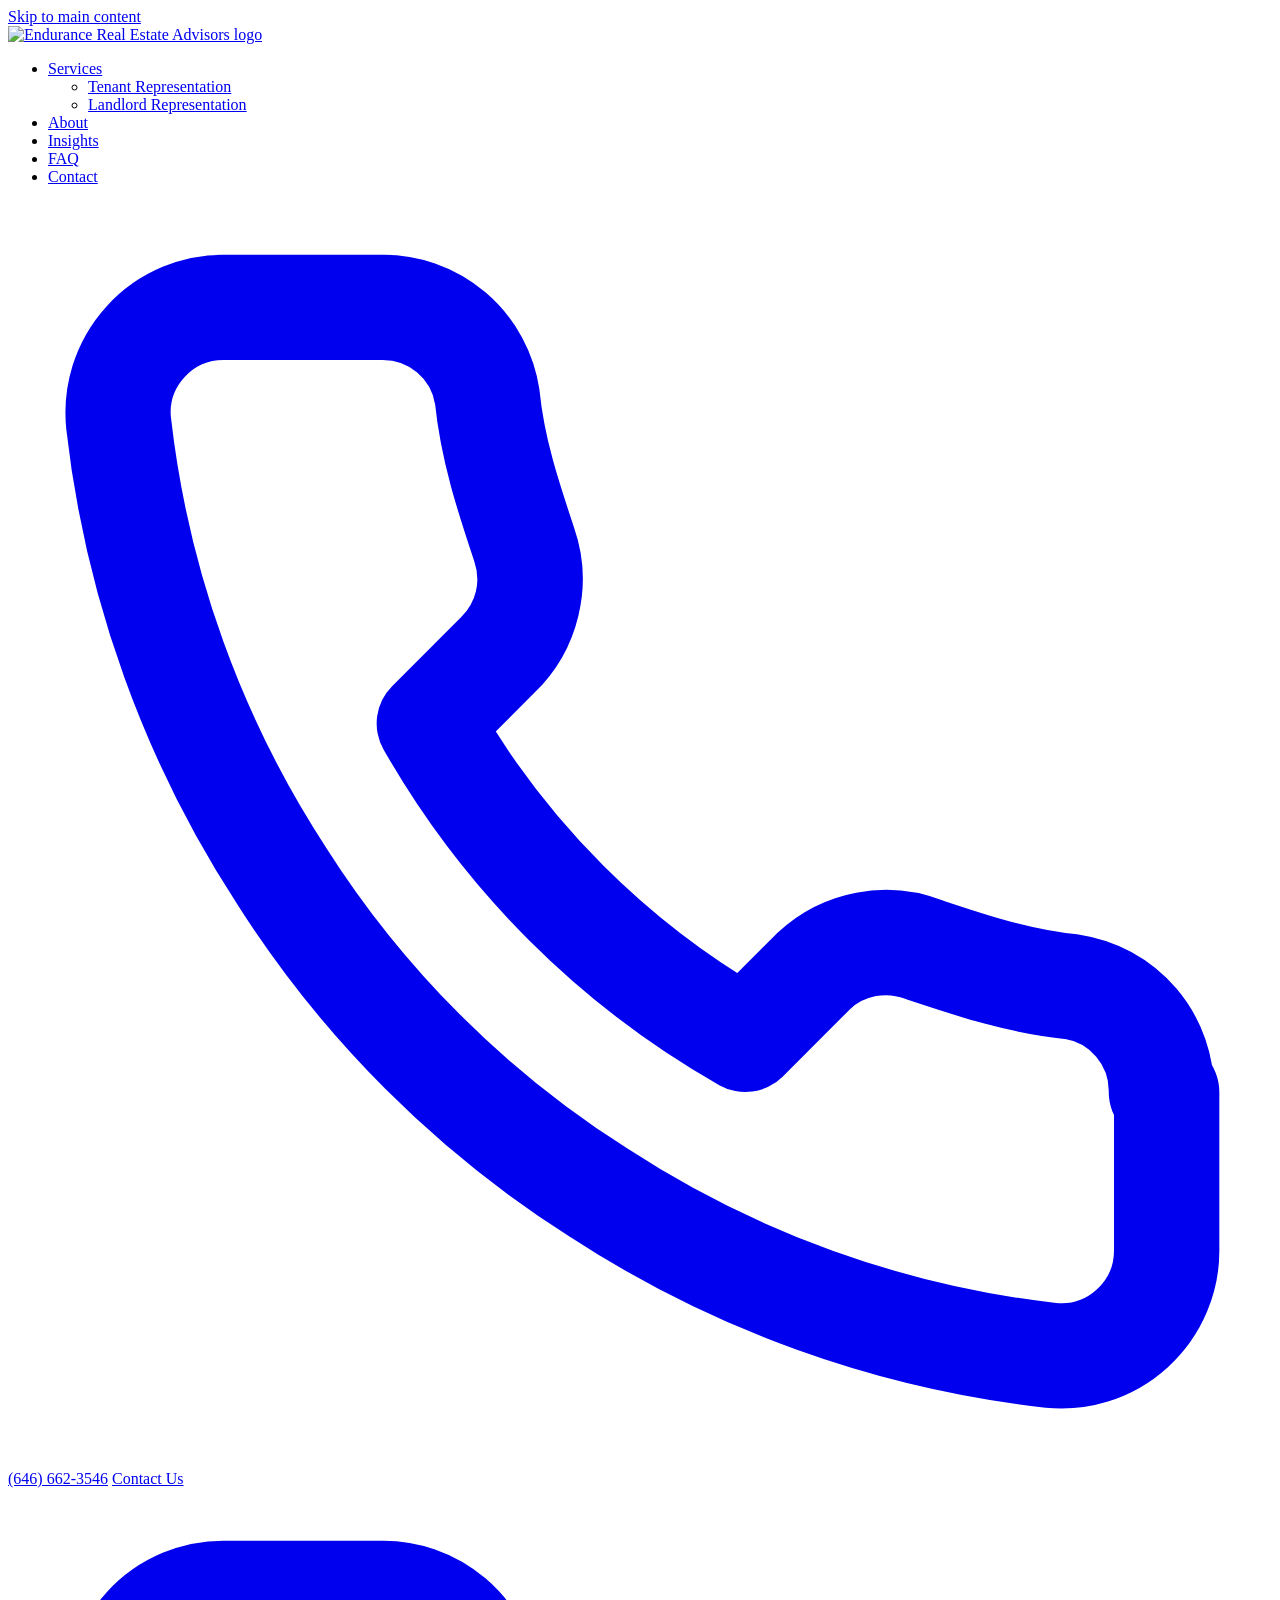
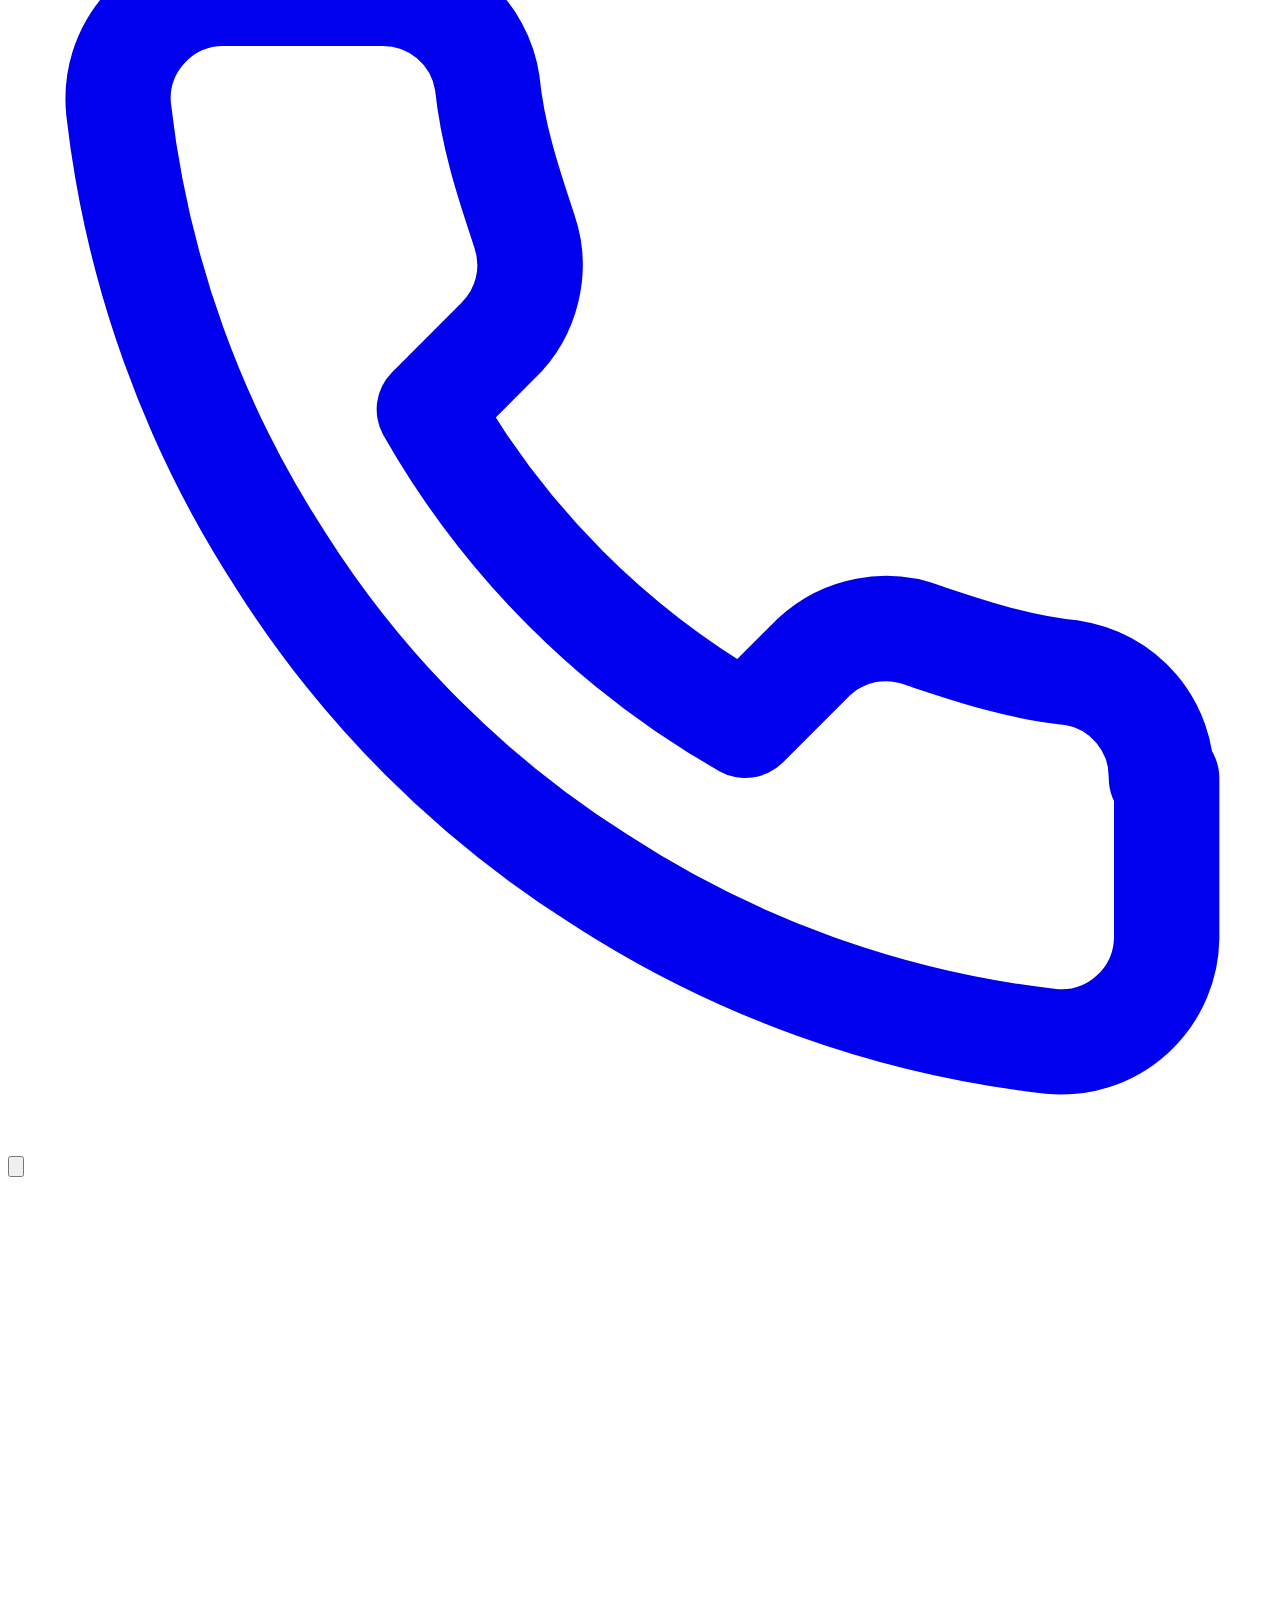
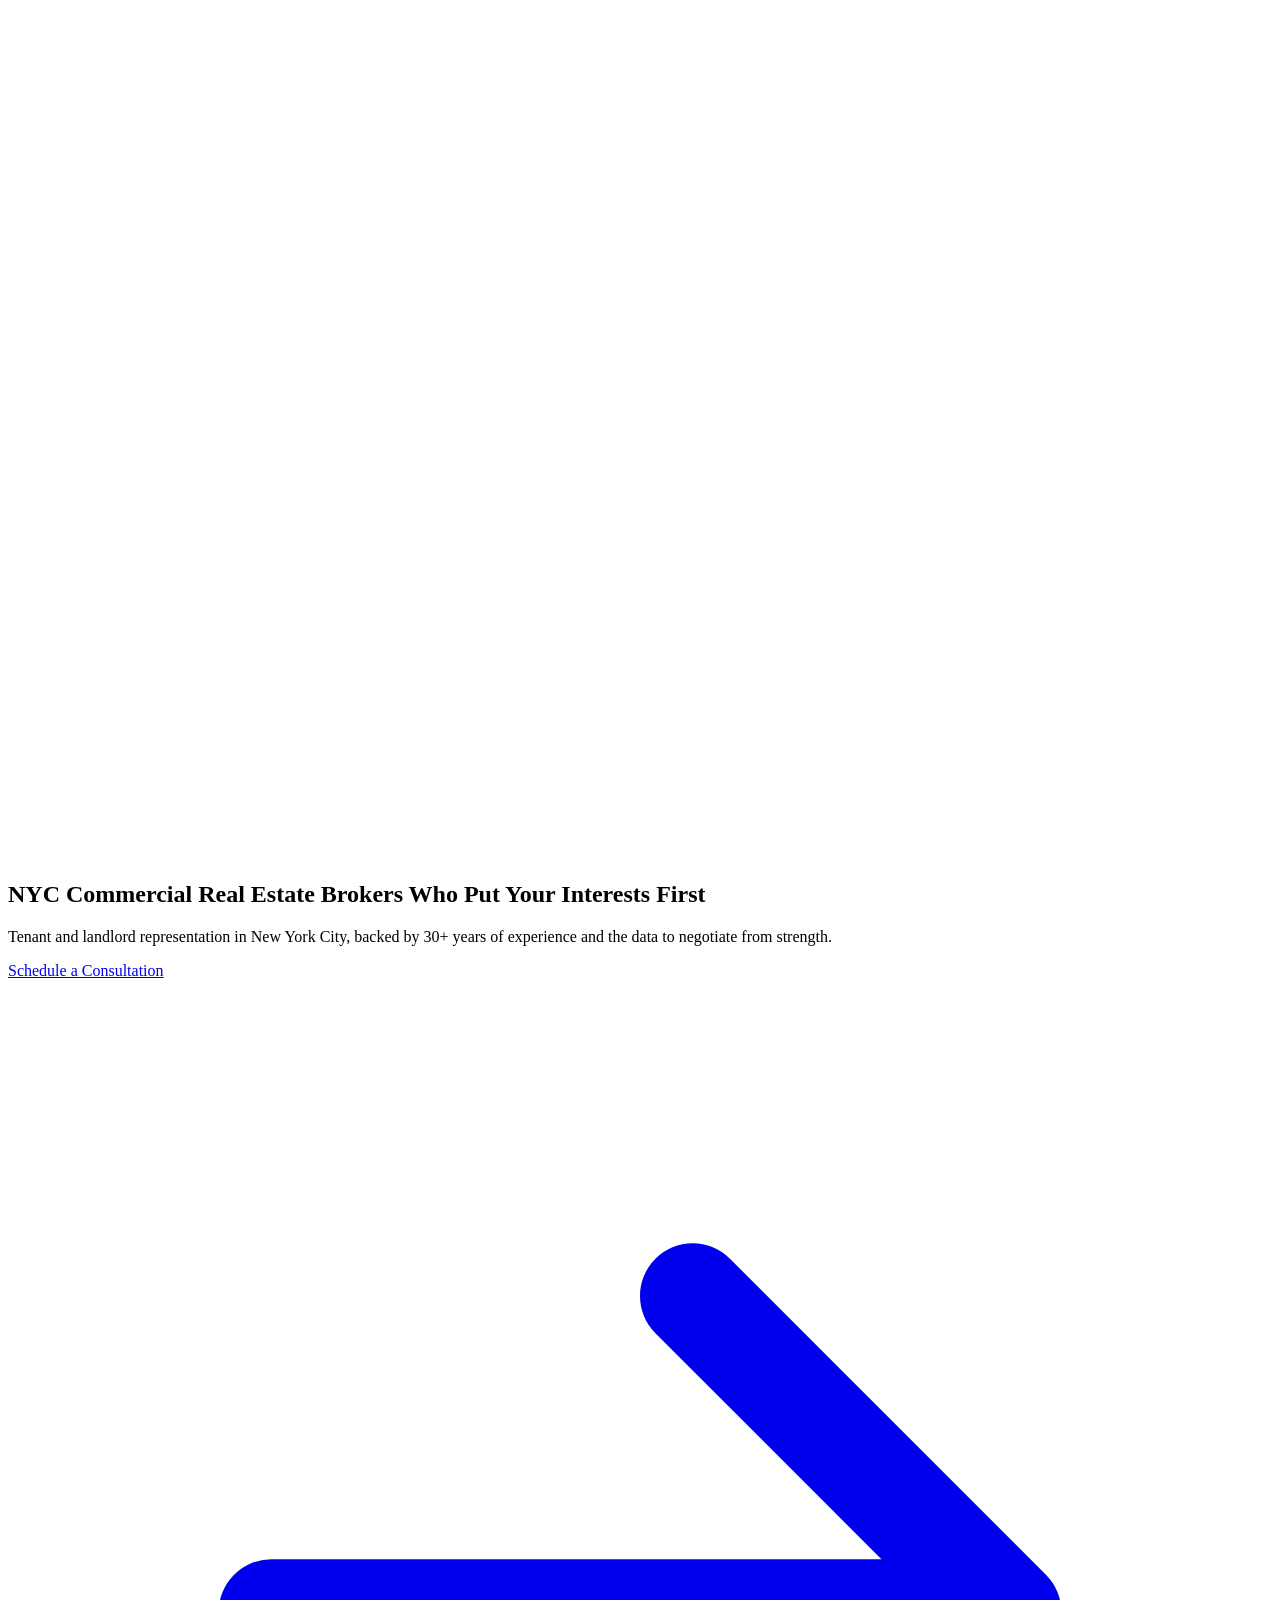
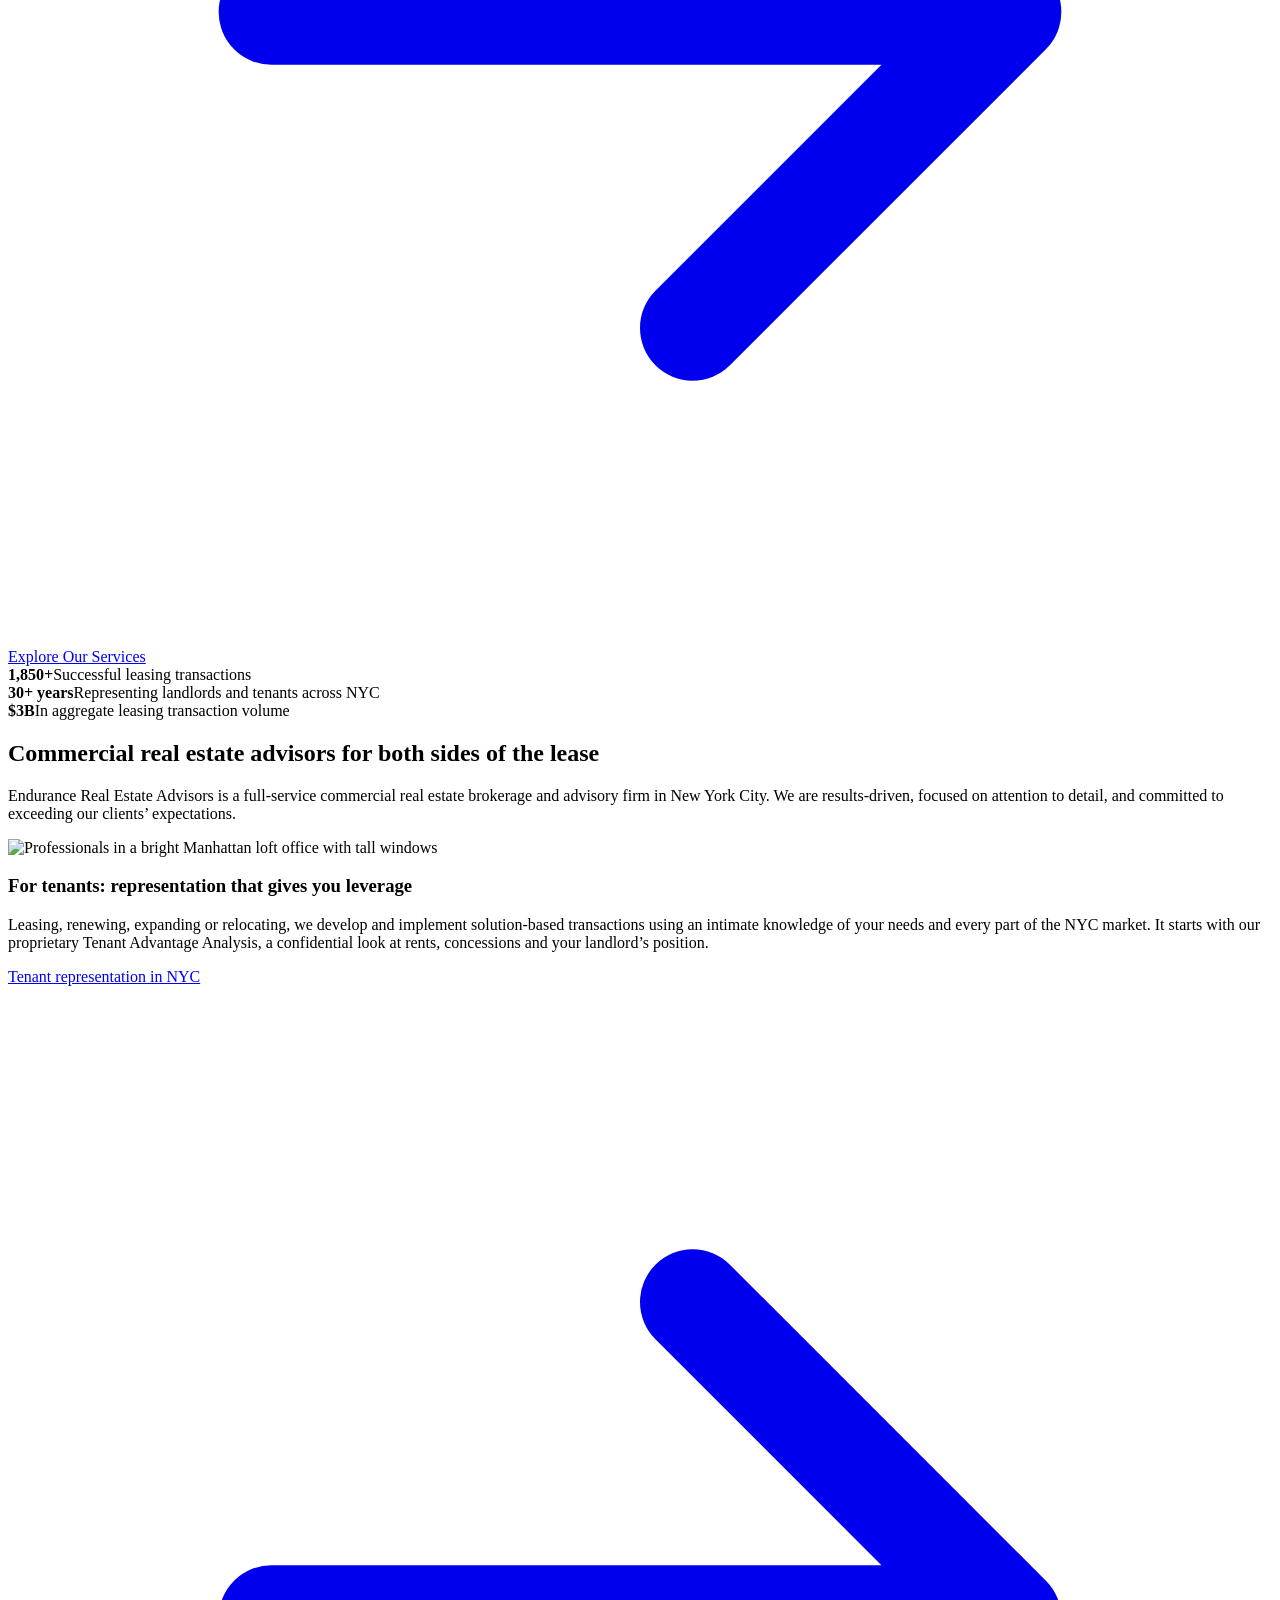
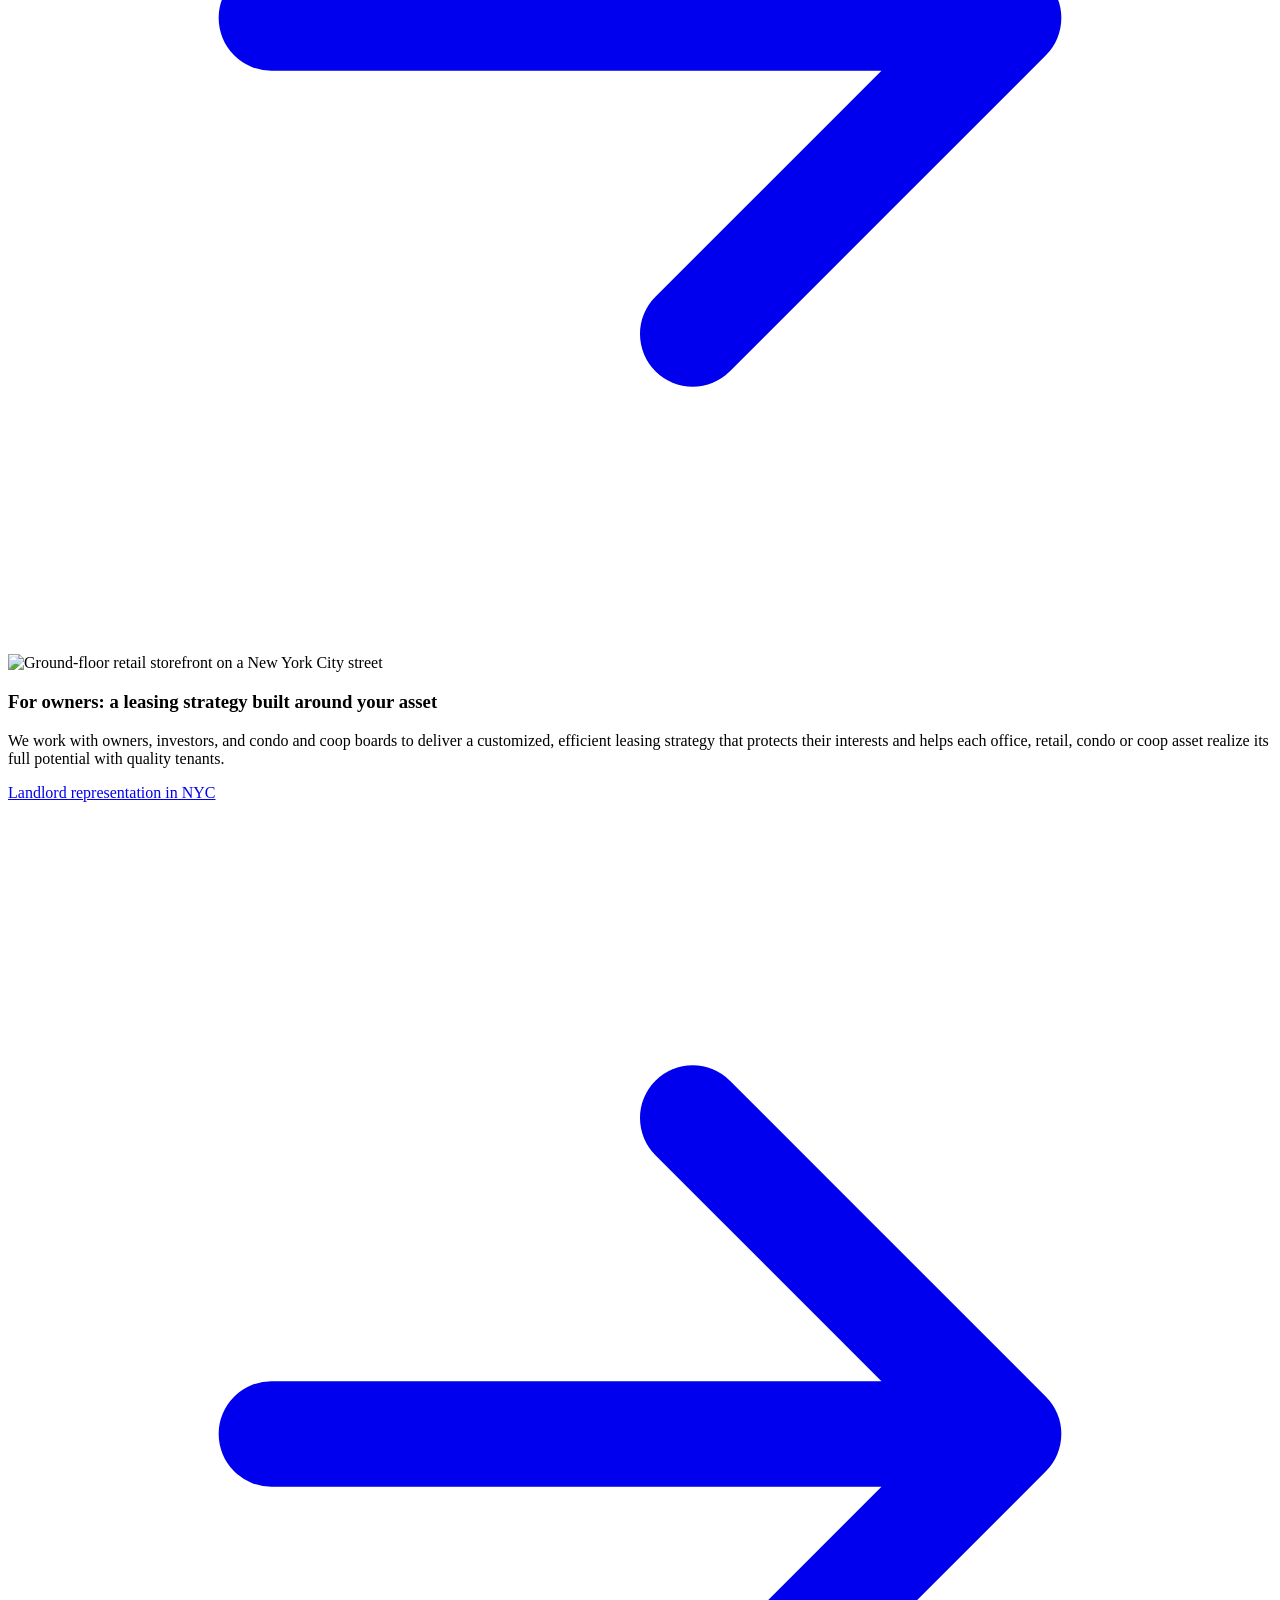
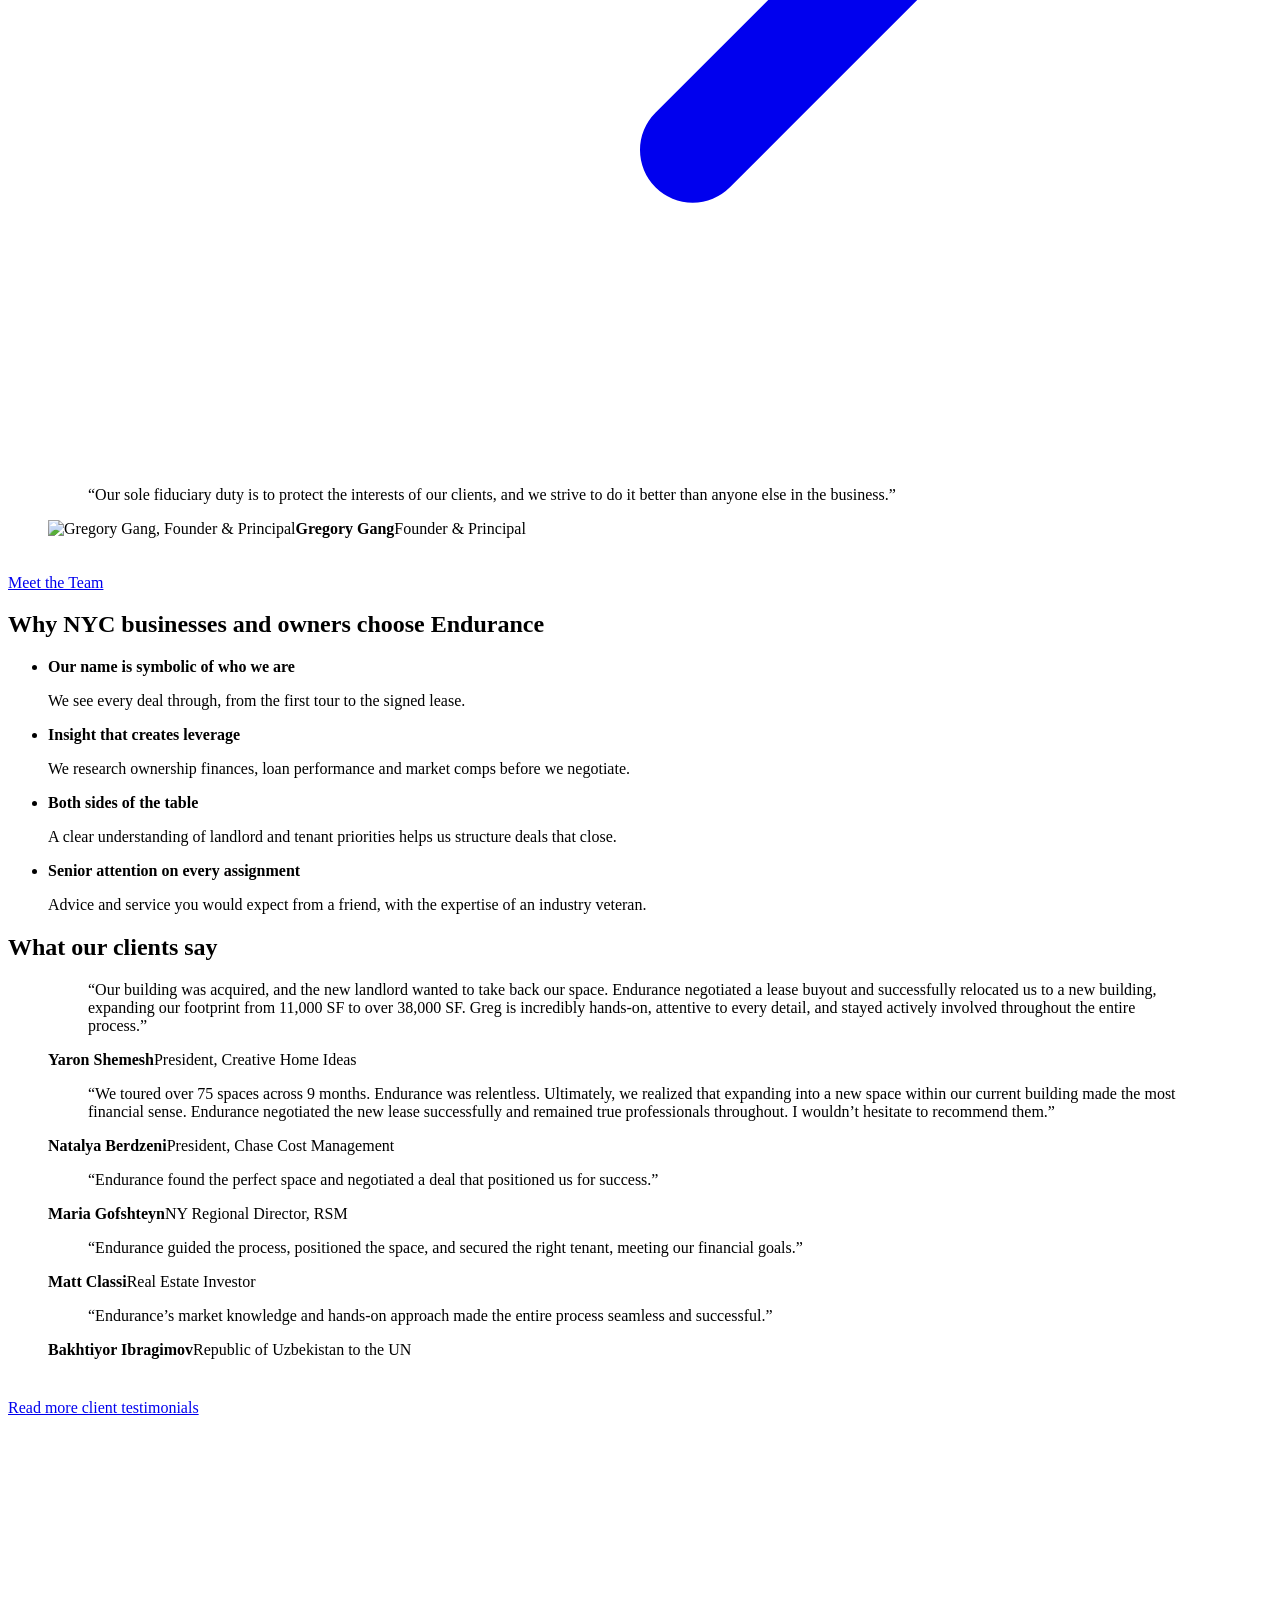
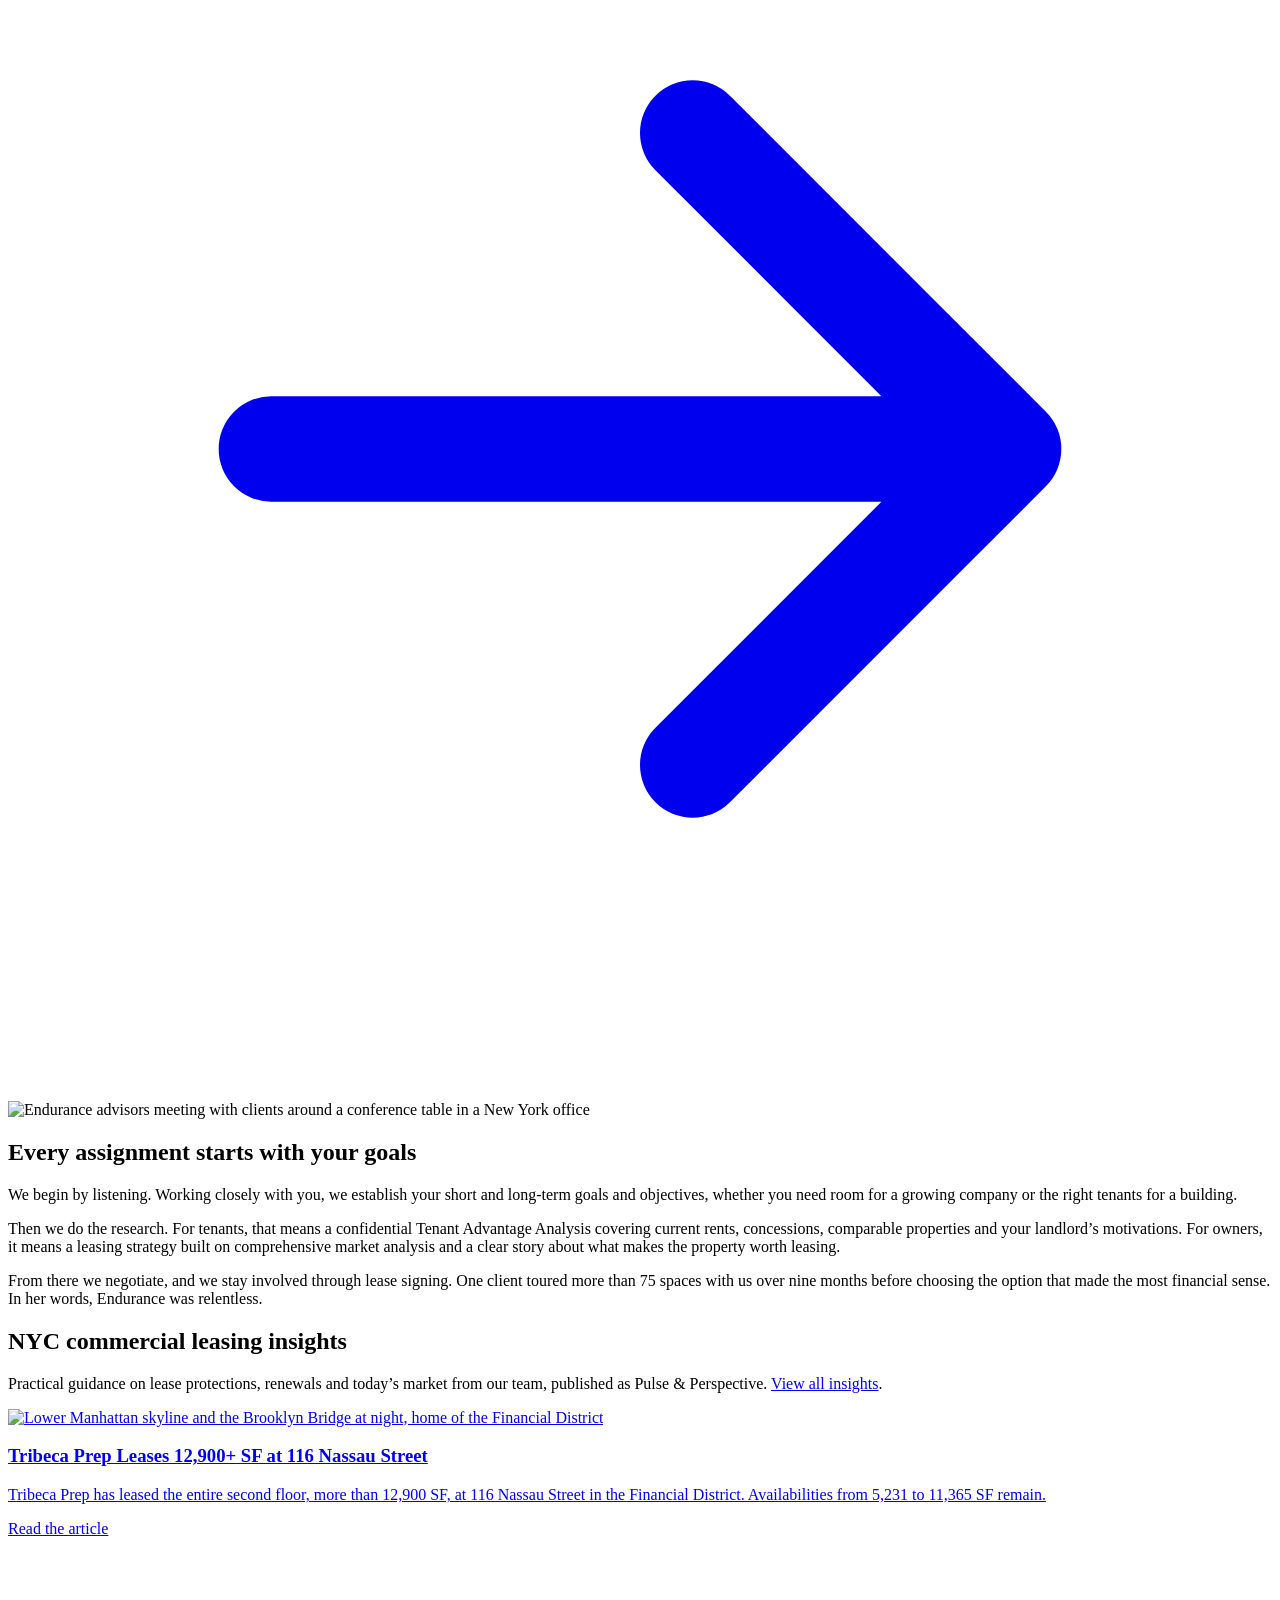
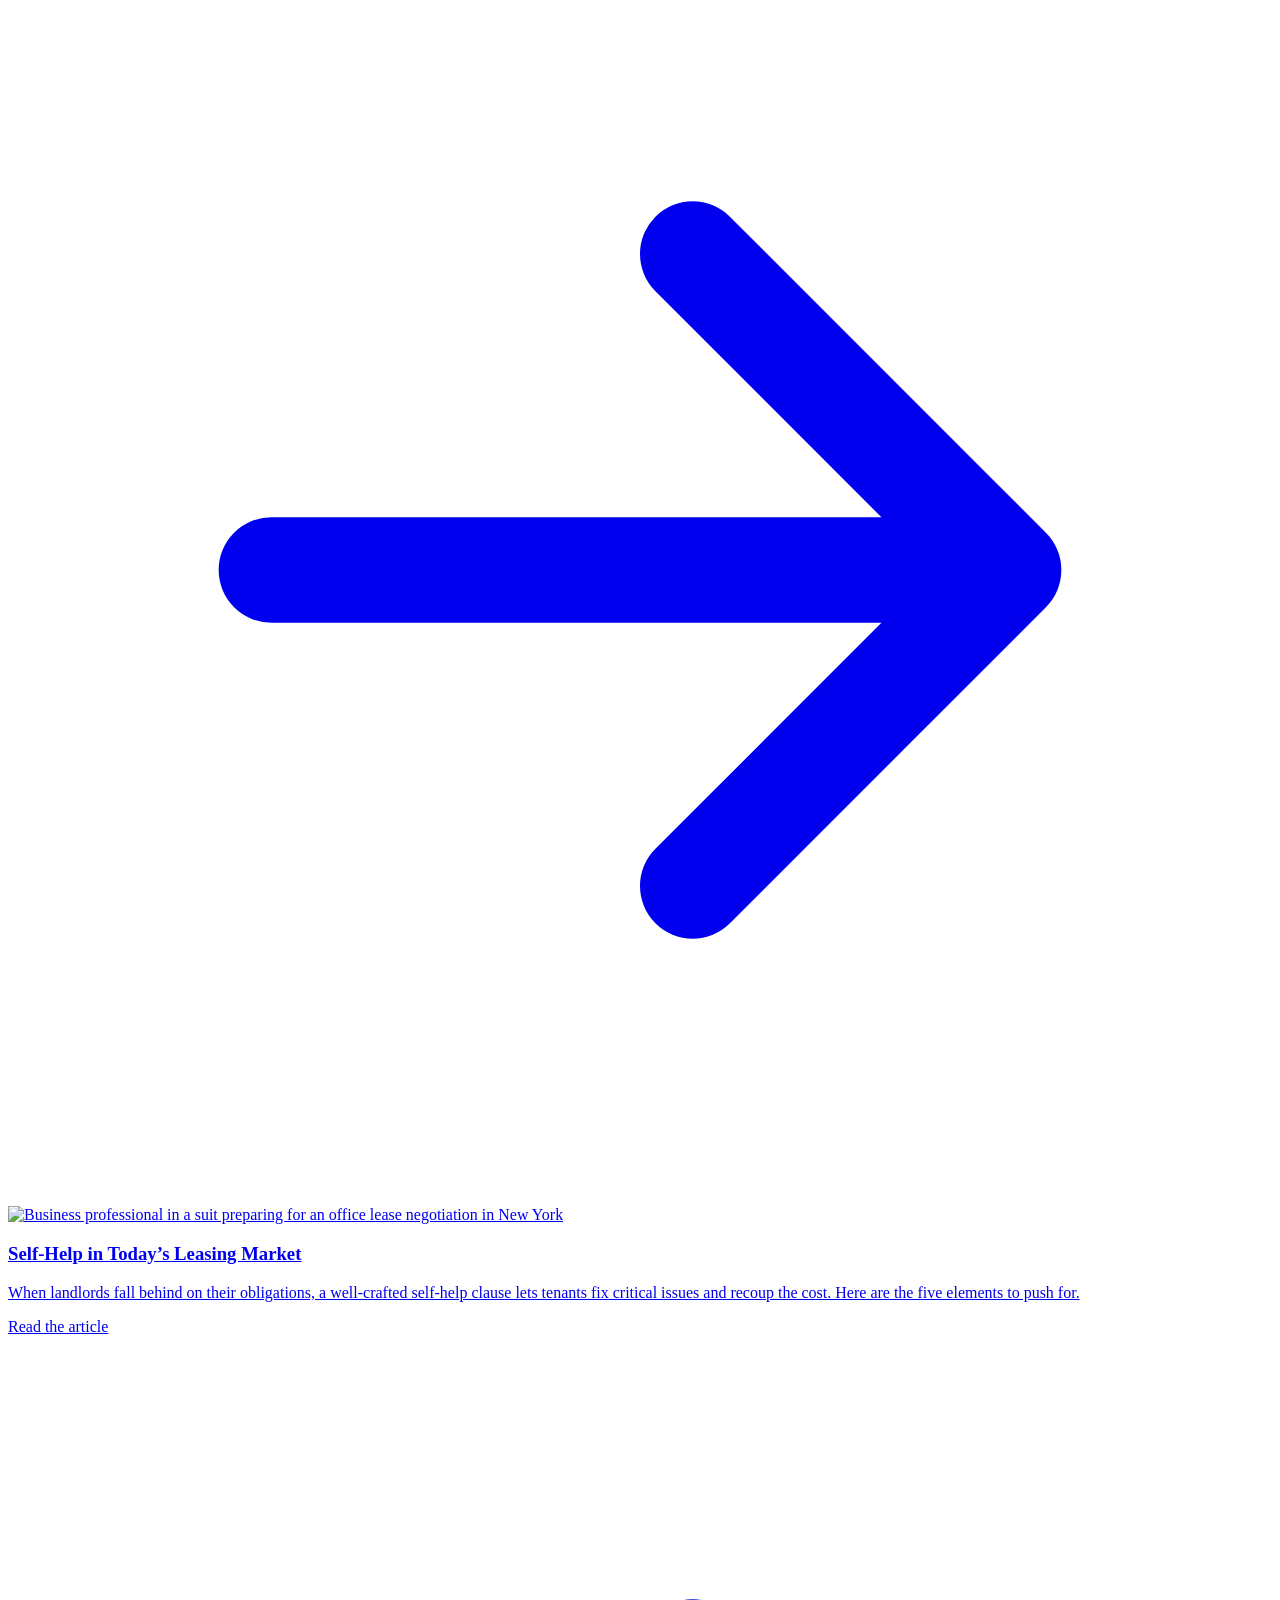
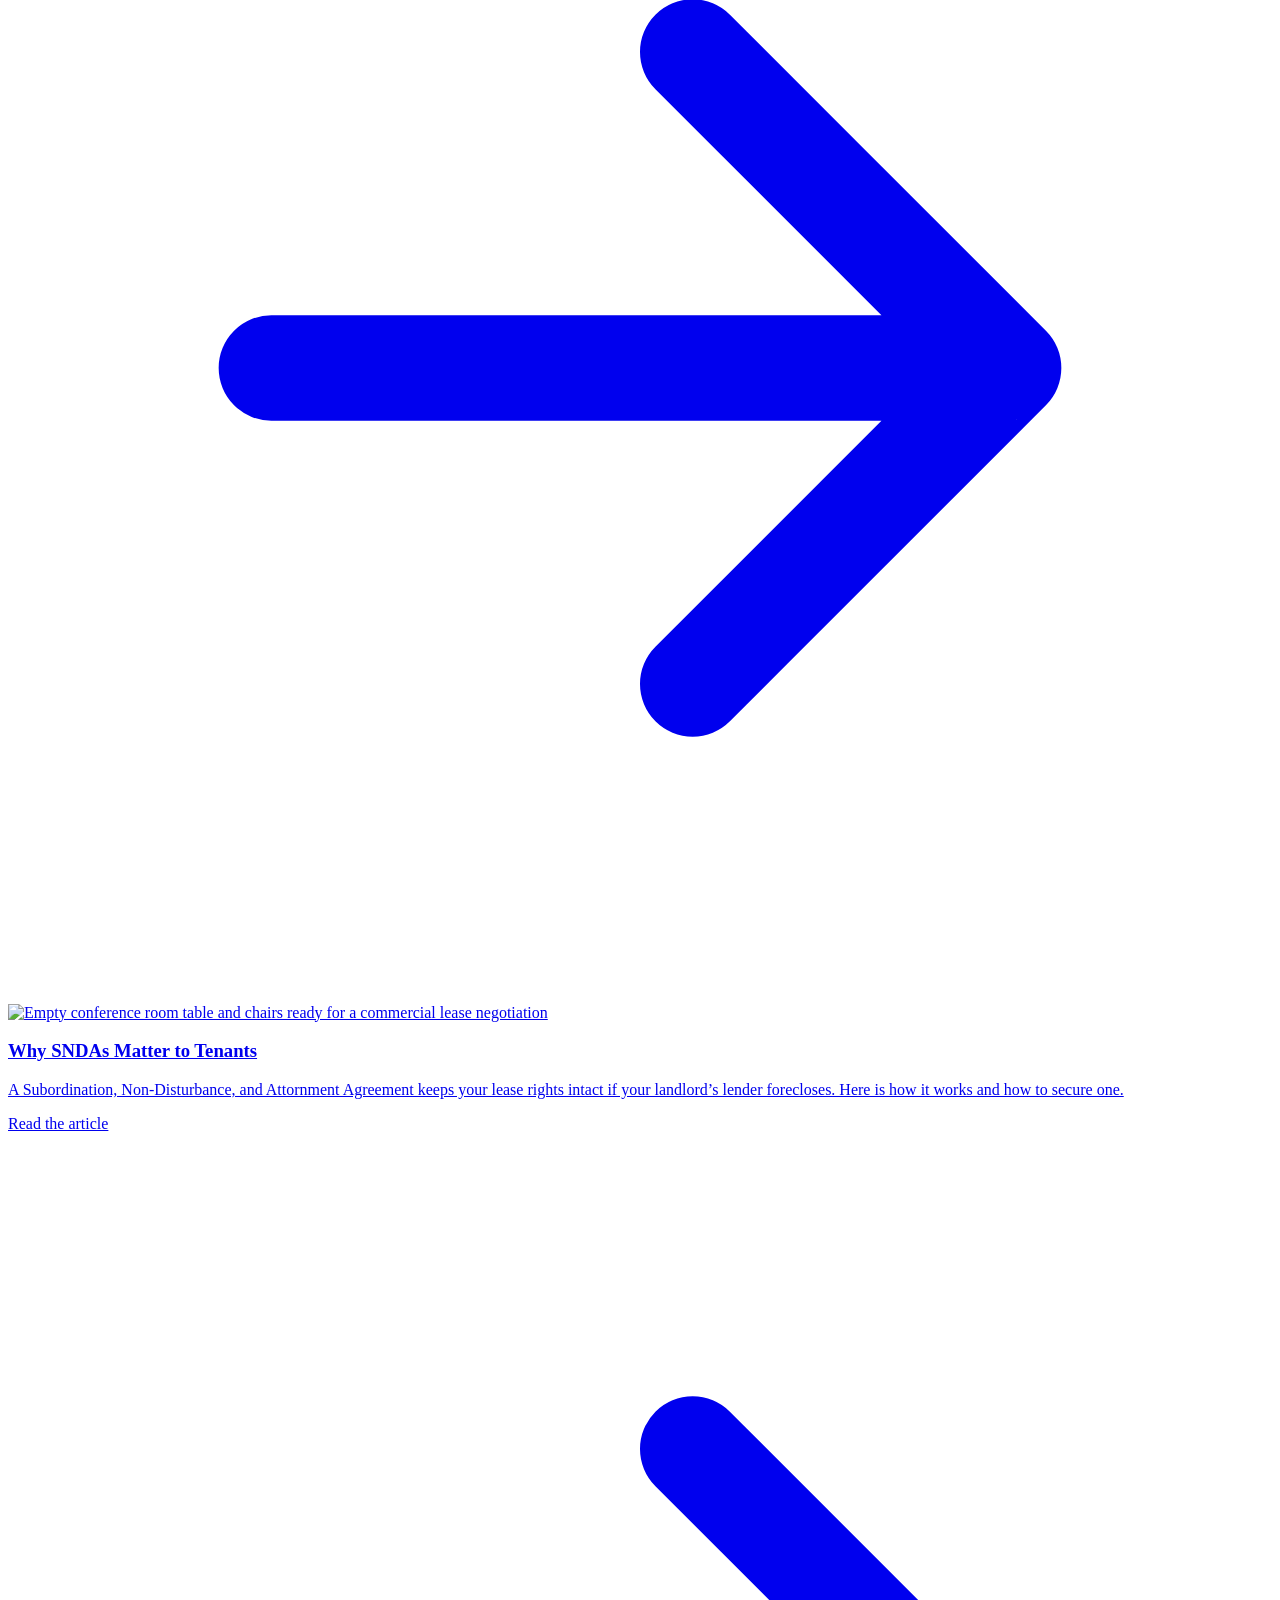
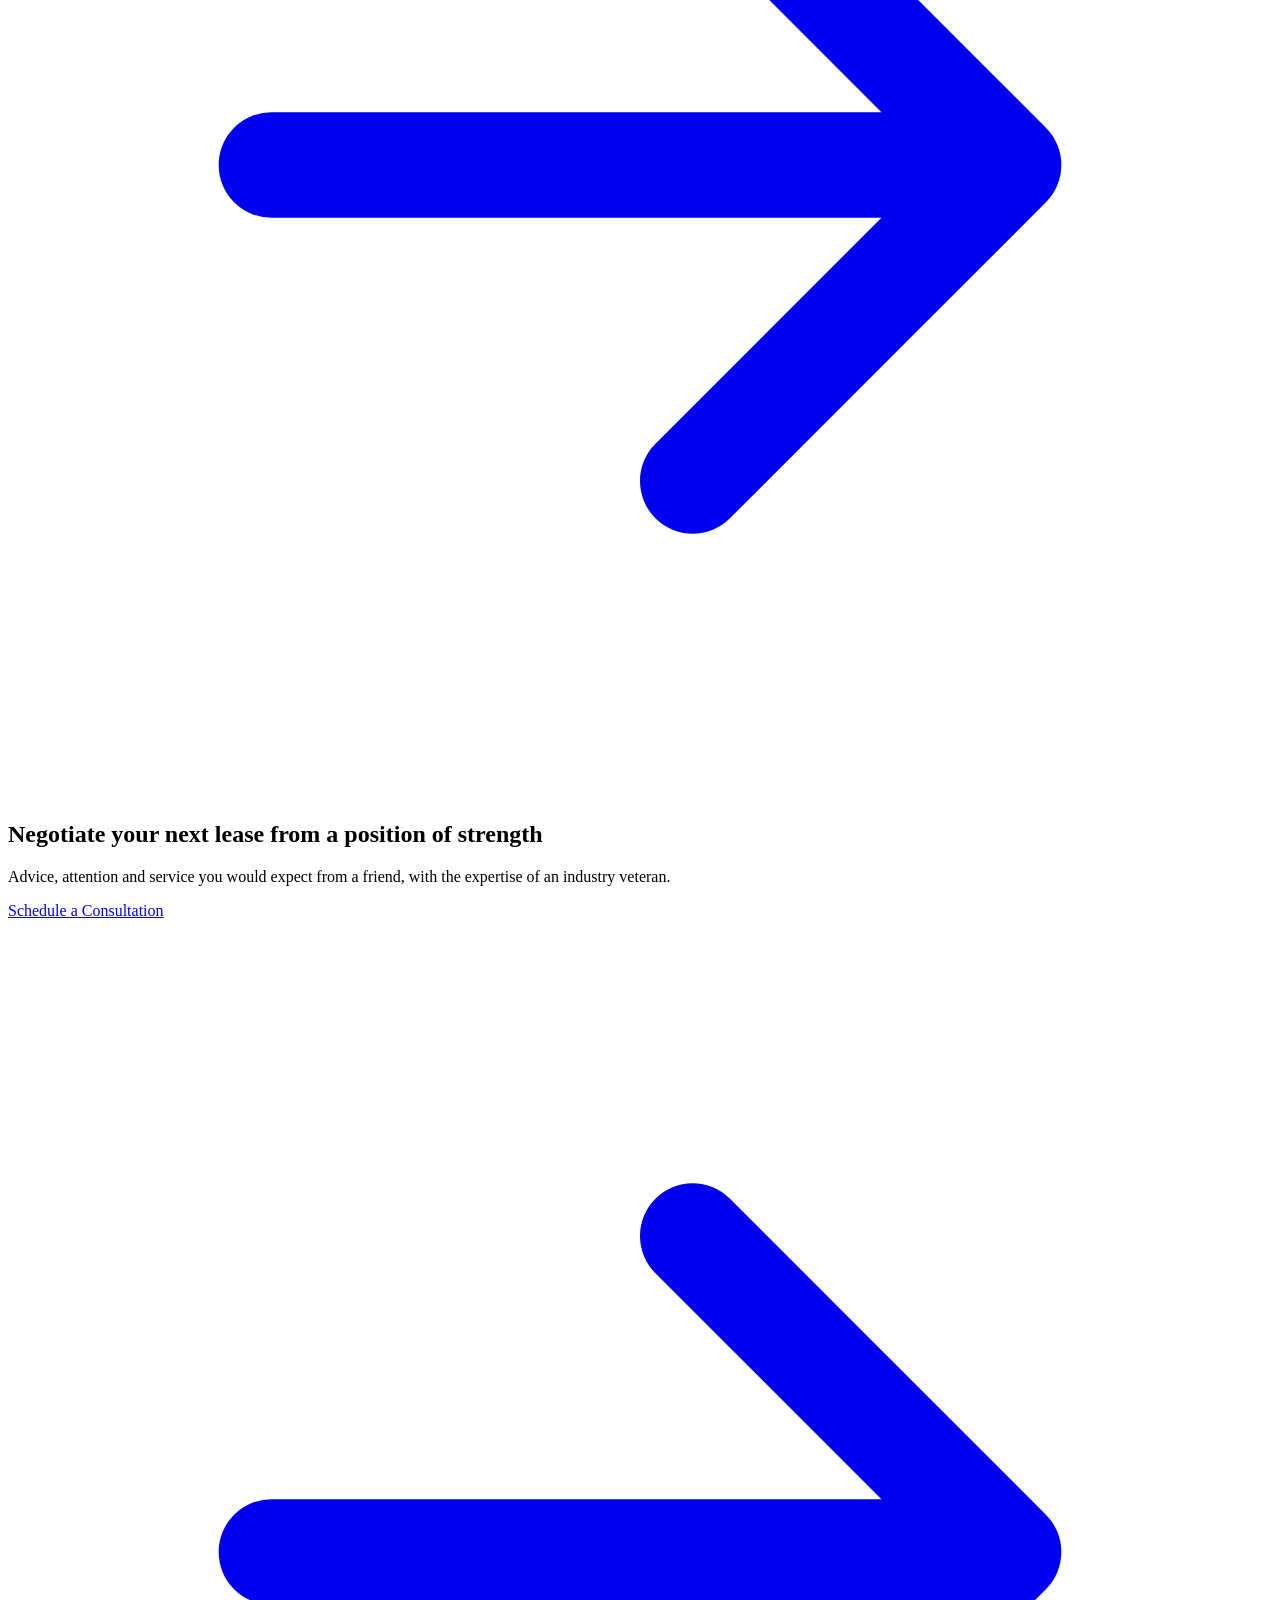
==== commit 6822cd4b: "Message-card testimonials, outlined buttons, scroll reveal, single-open FAQ - Client testimonials be" ====
--- a/site/index.html
+++ b/site/index.html
@@ -27,7 +27,8 @@
 <link rel="preconnect" href="https://fonts.gstatic.com" crossorigin>
 <link rel="stylesheet" href="https://fonts.googleapis.com/css2?family=Barlow+Condensed:wght@500;600;700&family=Barlow:ital,wght@0,400;0,500;0,600;1,400&display=swap" media="print" onload="this.media='all'">
 <noscript><link rel="stylesheet" href="https://fonts.googleapis.com/css2?family=Barlow+Condensed:wght@500;600;700&family=Barlow:ital,wght@0,400;0,500;0,600;1,400&display=swap"></noscript>
-<link rel="stylesheet" href="/css/style.css?v=2">
+<link rel="stylesheet" href="/css/style.css?v=3">
+<script>document.documentElement.classList.add('js');setTimeout(function(){if(!window.__reveal)document.documentElement.classList.add('reveal-off')},3000)</script>
 <script type="application/ld+json">{"@context":"https://schema.org","@type":"RealEstateAgent","@id":"https://endurance-rea.com/#business","name":"Endurance Real Estate Advisors","url":"https://endurance-rea.com/","description":"Full-service commercial real estate brokerage and advisory firm in New York City providing tenant representation and landlord representation for office and retail space.","telephone":"+16466623546","email":"greg.gang@endurance-rea.com","image":"https://endurance-rea.com/images/og-endurance-real-estate-advisors-nyc.jpg","logo":"https://endurance-rea.com/apple-touch-icon.png","address":{"@type":"PostalAddress","streetAddress":"136 Madison Ave, 5th Floor","addressLocality":"New York","addressRegion":"NY","postalCode":"10016","addressCountry":"US"},"areaServed":[{"@type":"City","name":"New York City"},{"@type":"Place","name":"Manhattan, New York"}],"sameAs":["https://www.instagram.com/endurance_rea/","https://www.linkedin.com/company/endurance-real-estate-advisors/"],"founder":{"@type":"Person","name":"Gregory Gang","jobTitle":"Founder & Principal","sameAs":["https://www.linkedin.com/in/gregory-gang-276263a/"]},"knowsAbout":["Tenant representation","Landlord representation","Commercial office leasing","Retail leasing","Lease negotiation","SNDA agreements","Lease renewals"],"hasOfferCatalog":{"@type":"OfferCatalog","name":"Commercial real estate services","itemListElement":[{"@type":"Offer","itemOffered":{"@type":"Service","name":"Tenant Representation","url":"https://endurance-rea.com/services/tenant-representation/"}},{"@type":"Offer","itemOffered":{"@type":"Service","name":"Landlord Representation","url":"https://endurance-rea.com/services/landlord-representation/"}}]}}</script>
 <script type="application/ld+json">{"@context":"https://schema.org","@type":"WebSite","@id":"https://endurance-rea.com/#website","name":"Endurance Real Estate Advisors","url":"https://endurance-rea.com/","publisher":{"@id":"https://endurance-rea.com/#business"}}</script>
 </head>
@@ -77,7 +78,7 @@
 <section class="section dark">
   <div class="wrap cols">
     <div>
-      <figure class="pull"><blockquote><p>“Our sole fiduciary duty is to protect the interests of our clients, and we strive to do it better than anyone else in the business.”</p></blockquote><figcaption><img src="/images/gregory-gang-founder-endurance-real-estate-advisors-480.webp" srcset="/images/gregory-gang-founder-endurance-real-estate-advisors-480.webp 480w" sizes="76px" width="480" height="600" alt="Gregory Gang, Founder &amp; Principal" loading="lazy" decoding="async"><span><b>Gregory Gang</b>Founder &amp; Principal</span></figcaption></figure>
+      <figure class="pull lg"><blockquote><p>“Our sole fiduciary duty is to protect the interests of our clients, and we strive to do it better than anyone else in the business.”</p></blockquote><figcaption><img src="/images/gregory-gang-founder-endurance-real-estate-advisors-480.webp" srcset="/images/gregory-gang-founder-endurance-real-estate-advisors-480.webp 480w" sizes="160px" width="480" height="600" alt="Gregory Gang, Founder &amp; Principal" loading="lazy" decoding="async"><span><b>Gregory Gang</b>Founder &amp; Principal</span></figcaption></figure>
       <p style="margin-top:36px"><a class="btn btn-light" href="/about/#team">Meet the Team</a></p>
     </div>
     <div>
@@ -95,8 +96,8 @@
 <section class="section">
   <div class="wrap">
     <div class="intro"><h2>What our clients say</h2></div>
-    <figure class="pull long"><blockquote><p>“Our building was acquired, and the new landlord wanted to take back our space. Endurance negotiated a lease buyout and successfully relocated us to a new building, expanding our footprint from 11,000 SF to over 38,000 SF. Greg is incredibly hands-on, attentive to every detail, and stayed actively involved throughout the entire process.”</p></blockquote><figcaption><span><b>Yaron Shemesh</b>President, Creative Home Ideas</span></figcaption></figure>
-    <div class="quotes"><figure class="q"><blockquote><p>“We toured over 75 spaces across 9 months. Endurance was relentless. Ultimately, we realized that expanding into a new space within our current building made the most financial sense. Endurance negotiated the new lease successfully and remained true professionals throughout. I wouldn’t hesitate to recommend them.”</p></blockquote><figcaption><b>Natalya Berdzeni</b>, President, Chase Cost Management</figcaption></figure><figure class="q"><blockquote><p>“Endurance found the perfect space and negotiated a deal that positioned us for success.”</p></blockquote><figcaption><b>Maria Gofshteyn</b>, NY Regional Director, RSM</figcaption></figure><figure class="q"><blockquote><p>“Endurance guided the process, positioned the space, and secured the right tenant, meeting our financial goals.”</p></blockquote><figcaption><b>Matt Classi</b>, Real Estate Investor</figcaption></figure><figure class="q"><blockquote><p>“Endurance’s market knowledge and hands-on approach made the entire process seamless and successful.”</p></blockquote><figcaption><b>Bakhtiyor Ibragimov</b>, Republic of Uzbekistan to the UN</figcaption></figure></div>
+    <figure class="q q-feature"><blockquote><p>“Our building was acquired, and the new landlord wanted to take back our space. Endurance negotiated a lease buyout and successfully relocated us to a new building, expanding our footprint from 11,000 SF to over 38,000 SF. Greg is incredibly hands-on, attentive to every detail, and stayed actively involved throughout the entire process.”</p></blockquote><figcaption><b>Yaron Shemesh</b><span>President, Creative Home Ideas</span></figcaption></figure>
+    <div class="quotes"><figure class="q"><blockquote><p>“We toured over 75 spaces across 9 months. Endurance was relentless. Ultimately, we realized that expanding into a new space within our current building made the most financial sense. Endurance negotiated the new lease successfully and remained true professionals throughout. I wouldn’t hesitate to recommend them.”</p></blockquote><figcaption><b>Natalya Berdzeni</b><span>President, Chase Cost Management</span></figcaption></figure><figure class="q"><blockquote><p>“Endurance found the perfect space and negotiated a deal that positioned us for success.”</p></blockquote><figcaption><b>Maria Gofshteyn</b><span>NY Regional Director, RSM</span></figcaption></figure><figure class="q"><blockquote><p>“Endurance guided the process, positioned the space, and secured the right tenant, meeting our financial goals.”</p></blockquote><figcaption><b>Matt Classi</b><span>Real Estate Investor</span></figcaption></figure><figure class="q"><blockquote><p>“Endurance’s market knowledge and hands-on approach made the entire process seamless and successful.”</p></blockquote><figcaption><b>Bakhtiyor Ibragimov</b><span>Republic of Uzbekistan to the UN</span></figcaption></figure></div>
     <p style="margin-top:40px"><a class="more" href="/about/#testimonials">Read more client testimonials <svg viewBox="0 0 24 24" fill="none" stroke="currentColor" stroke-width="2" stroke-linecap="round" stroke-linejoin="round" aria-hidden="true"><path d="M5 12h14M13 6l6 6-6 6"/></svg></a></p>
   </div>
 </section>
@@ -186,6 +187,6 @@
   <a class="btn btn-light" href="tel:+16466623546"><svg viewBox="0 0 24 24" fill="none" stroke="currentColor" stroke-width="2" stroke-linecap="round" stroke-linejoin="round" aria-hidden="true"><path d="M22 16.9v3a2 2 0 0 1-2.2 2 19.8 19.8 0 0 1-8.6-3.1 19.5 19.5 0 0 1-6-6A19.8 19.8 0 0 1 2.1 4.2 2 2 0 0 1 4.1 2h3a2 2 0 0 1 2 1.7c.1 1 .4 1.9.7 2.8a2 2 0 0 1-.5 2.1L8 9.9a16 16 0 0 0 6 6l1.3-1.3a2 2 0 0 1 2.1-.4c.9.3 1.8.6 2.8.7a2 2 0 0 1 1.7 2z"/></svg> Call</a>
   <a class="btn btn-primary" href="/contact/">Contact Us</a>
 </div>
-<script src="/js/main.js?v=2" defer></script>
+<script src="/js/main.js?v=3" defer></script>
 </body>
 </html>
